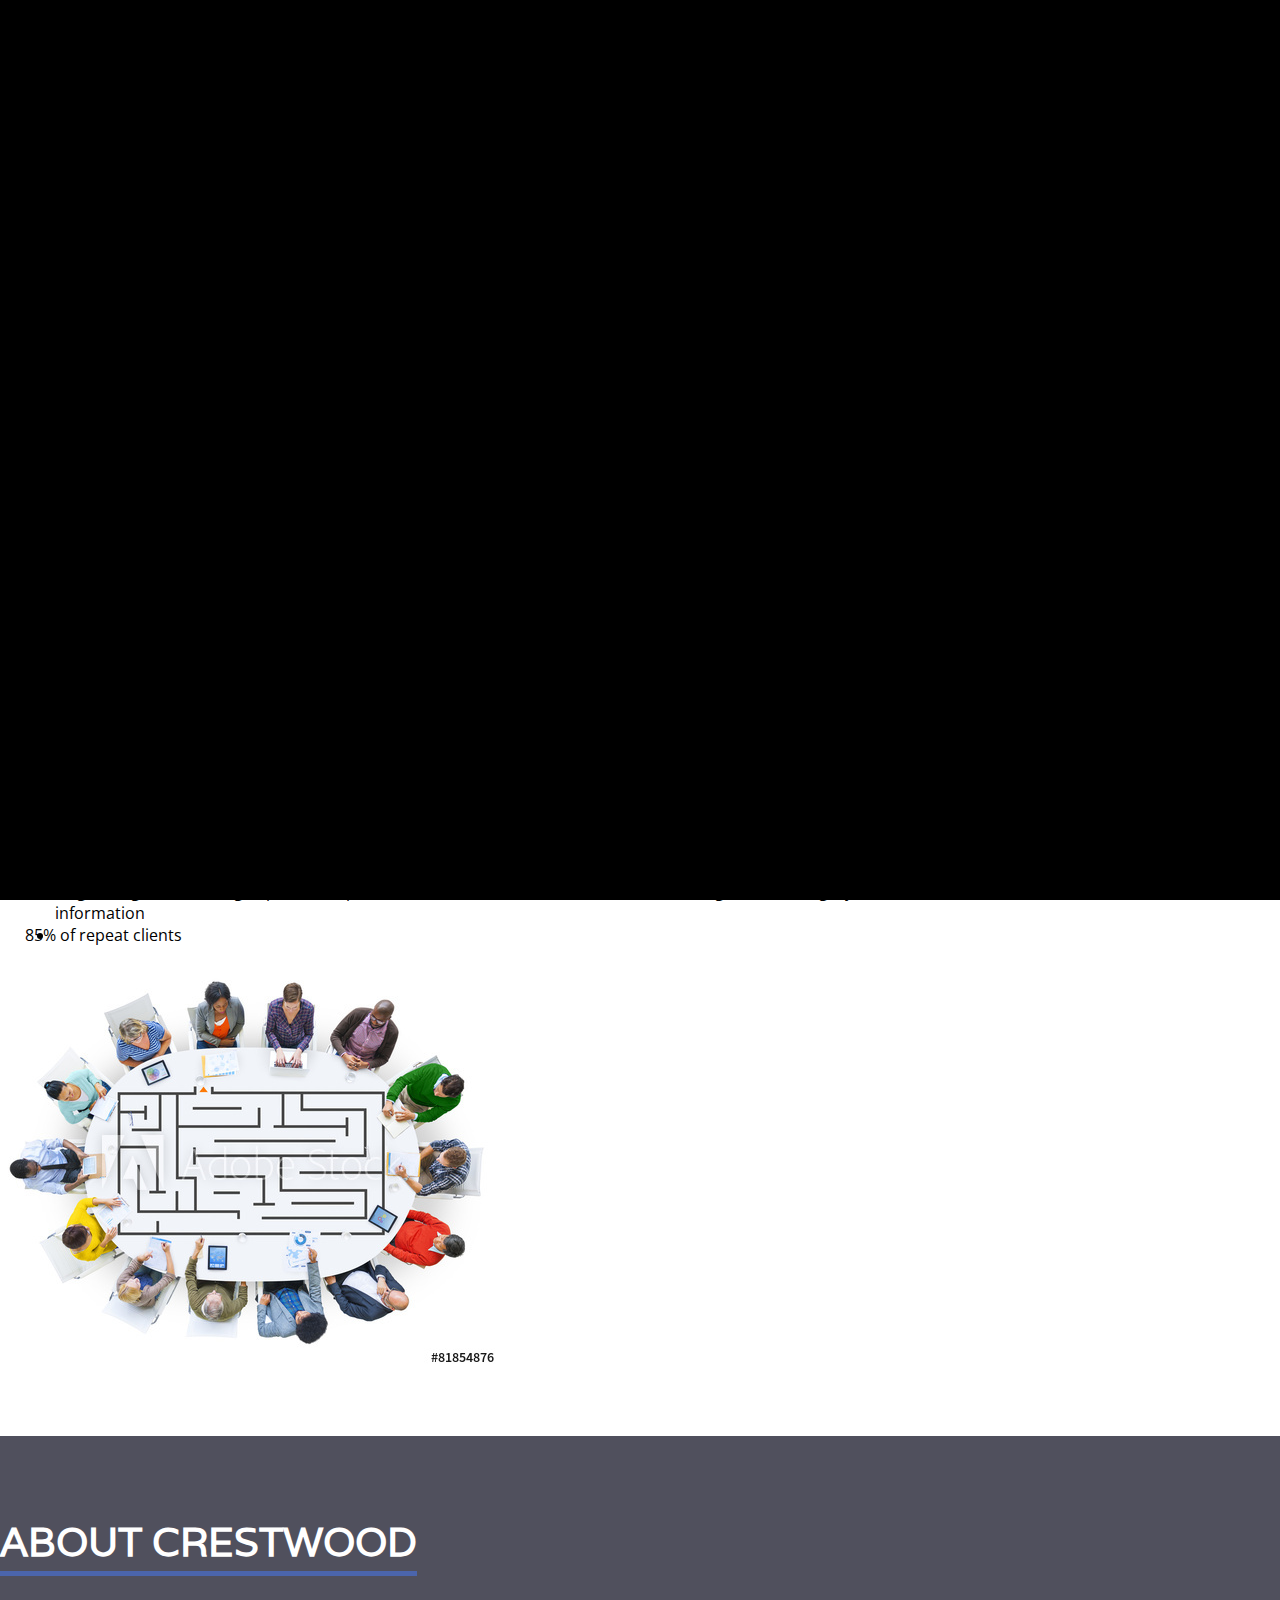
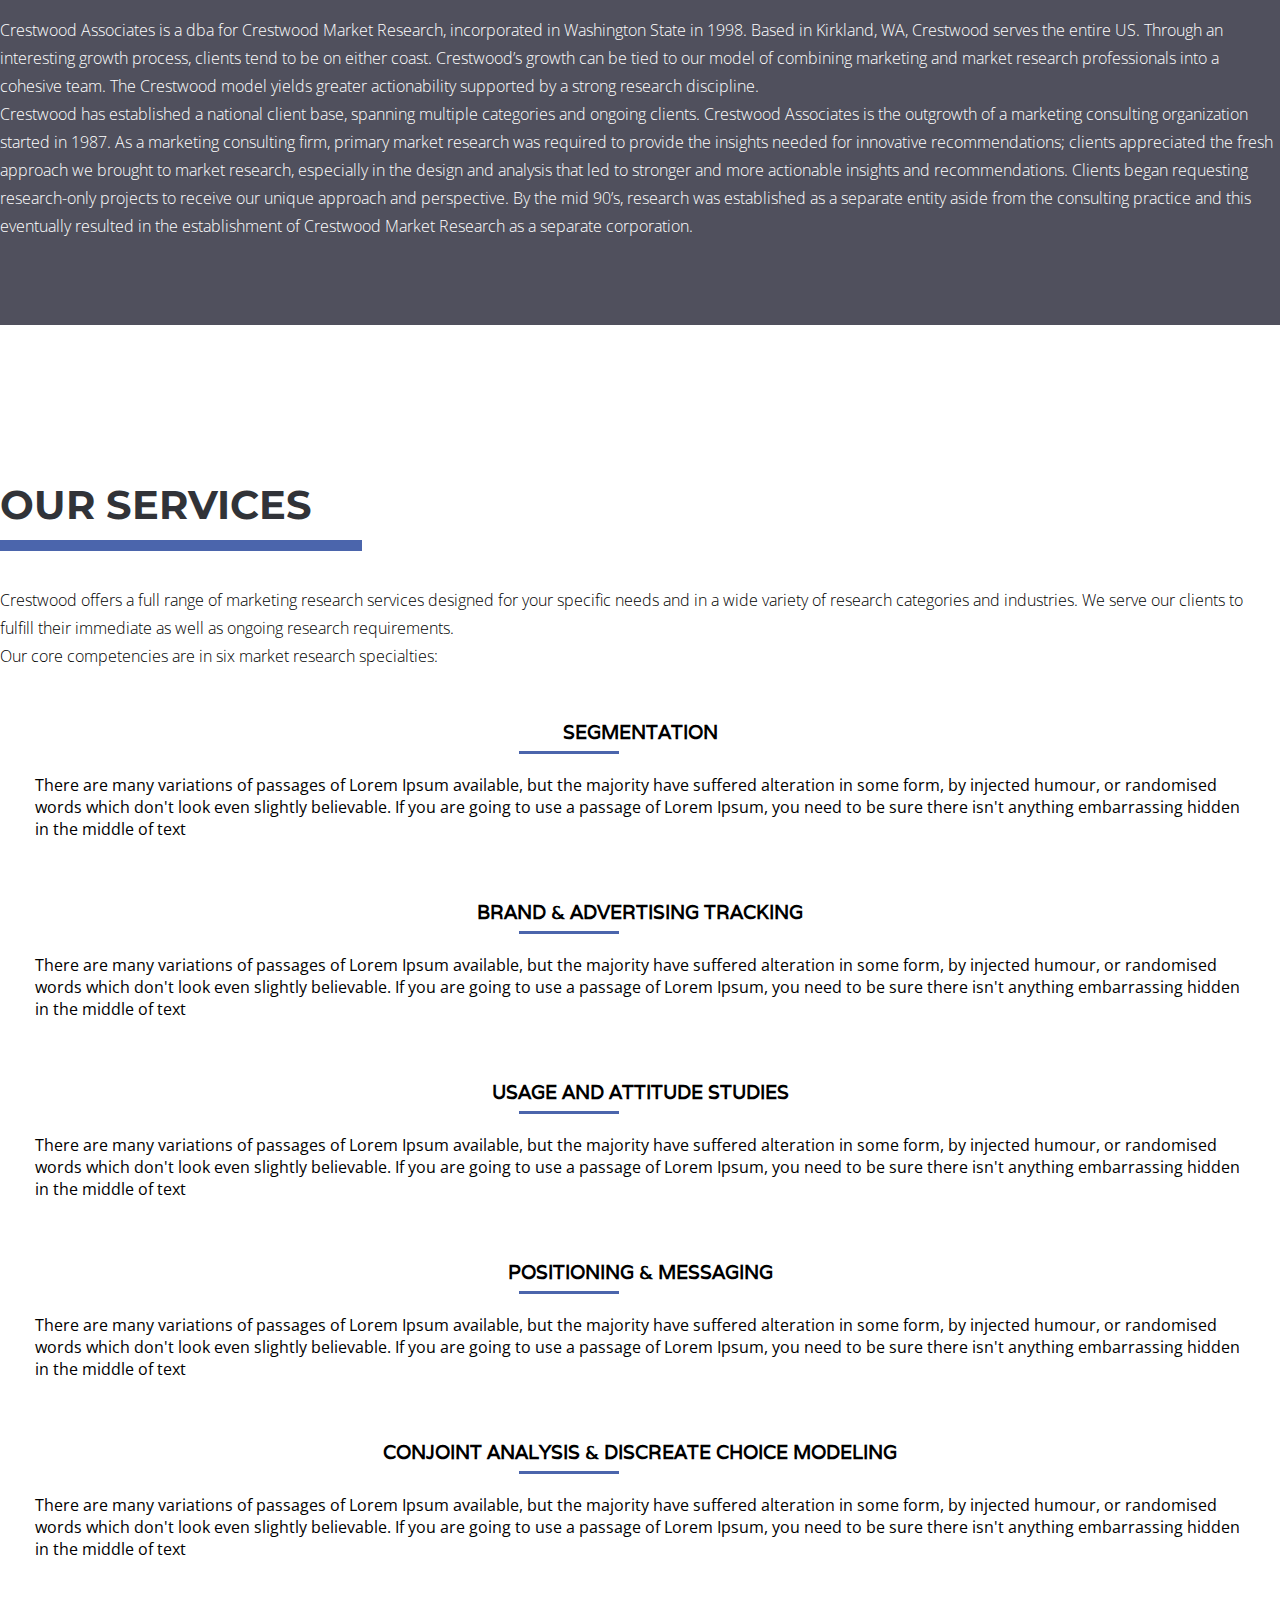
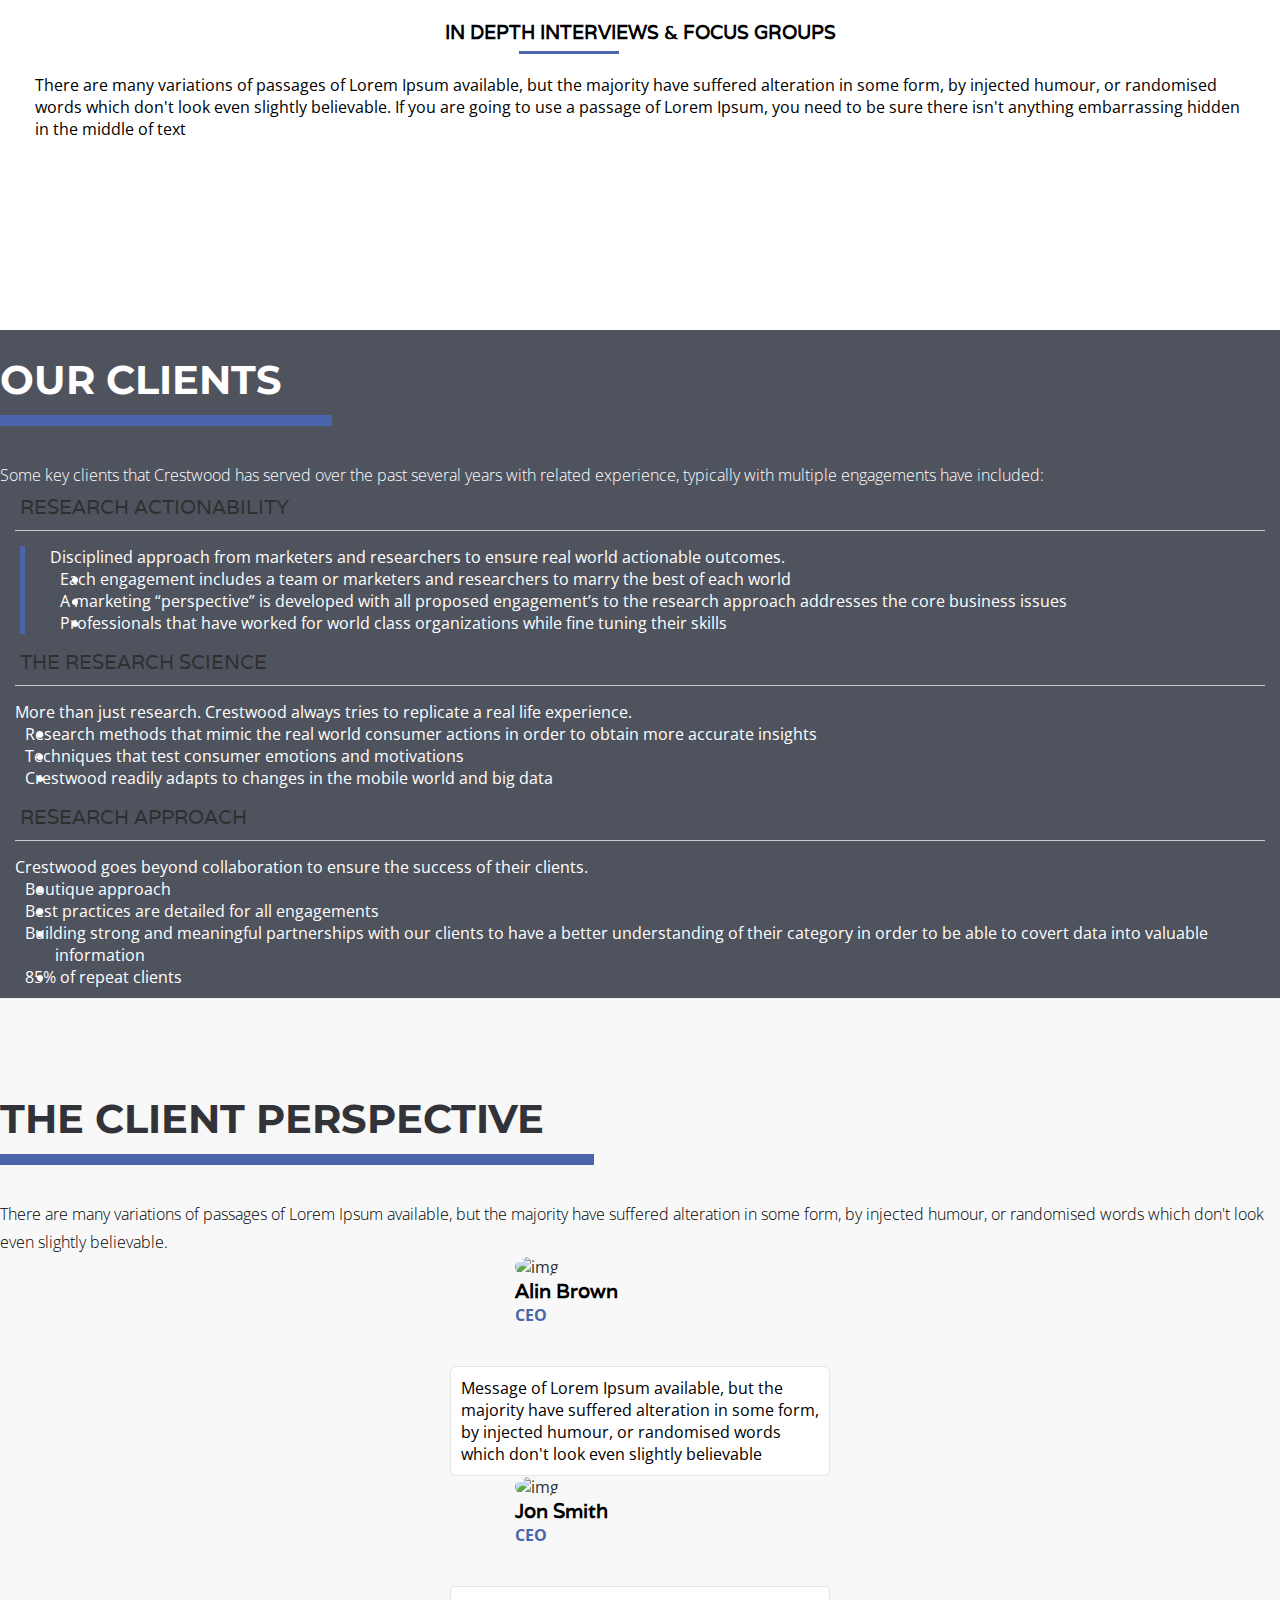
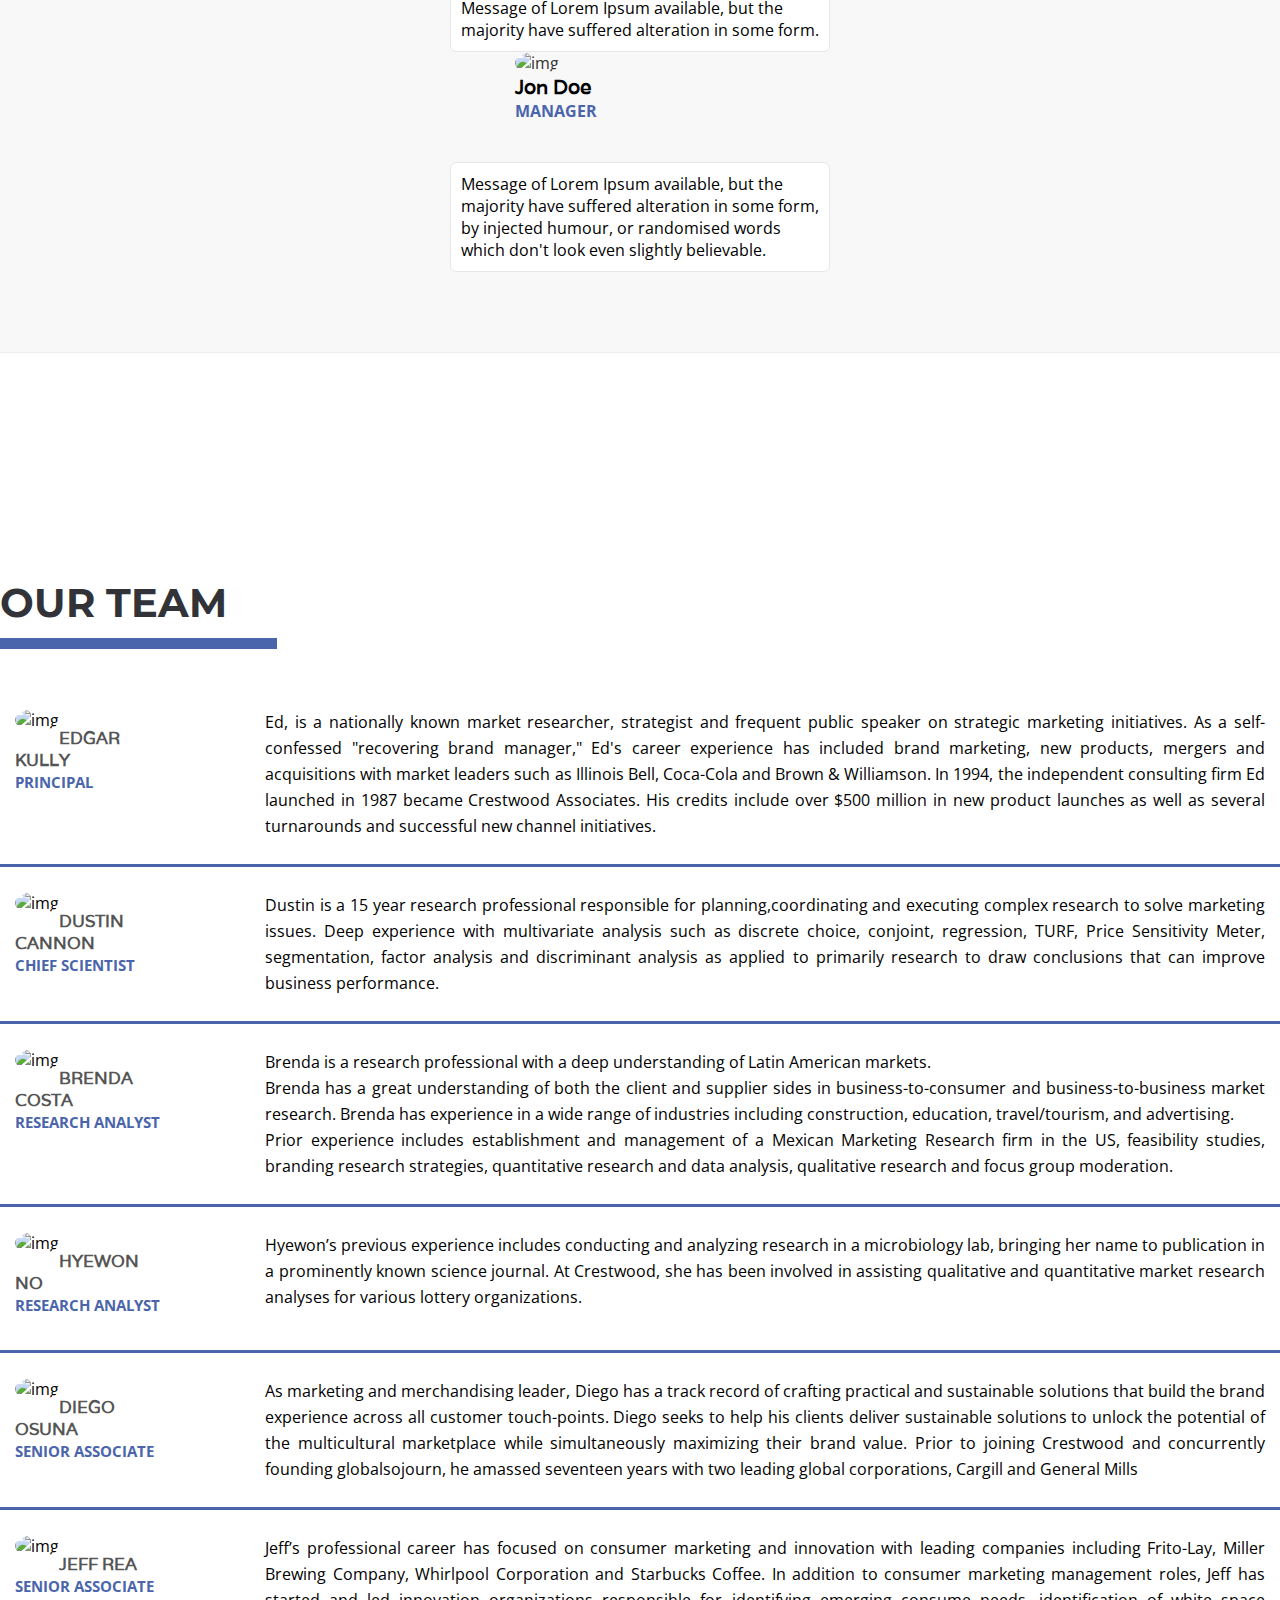
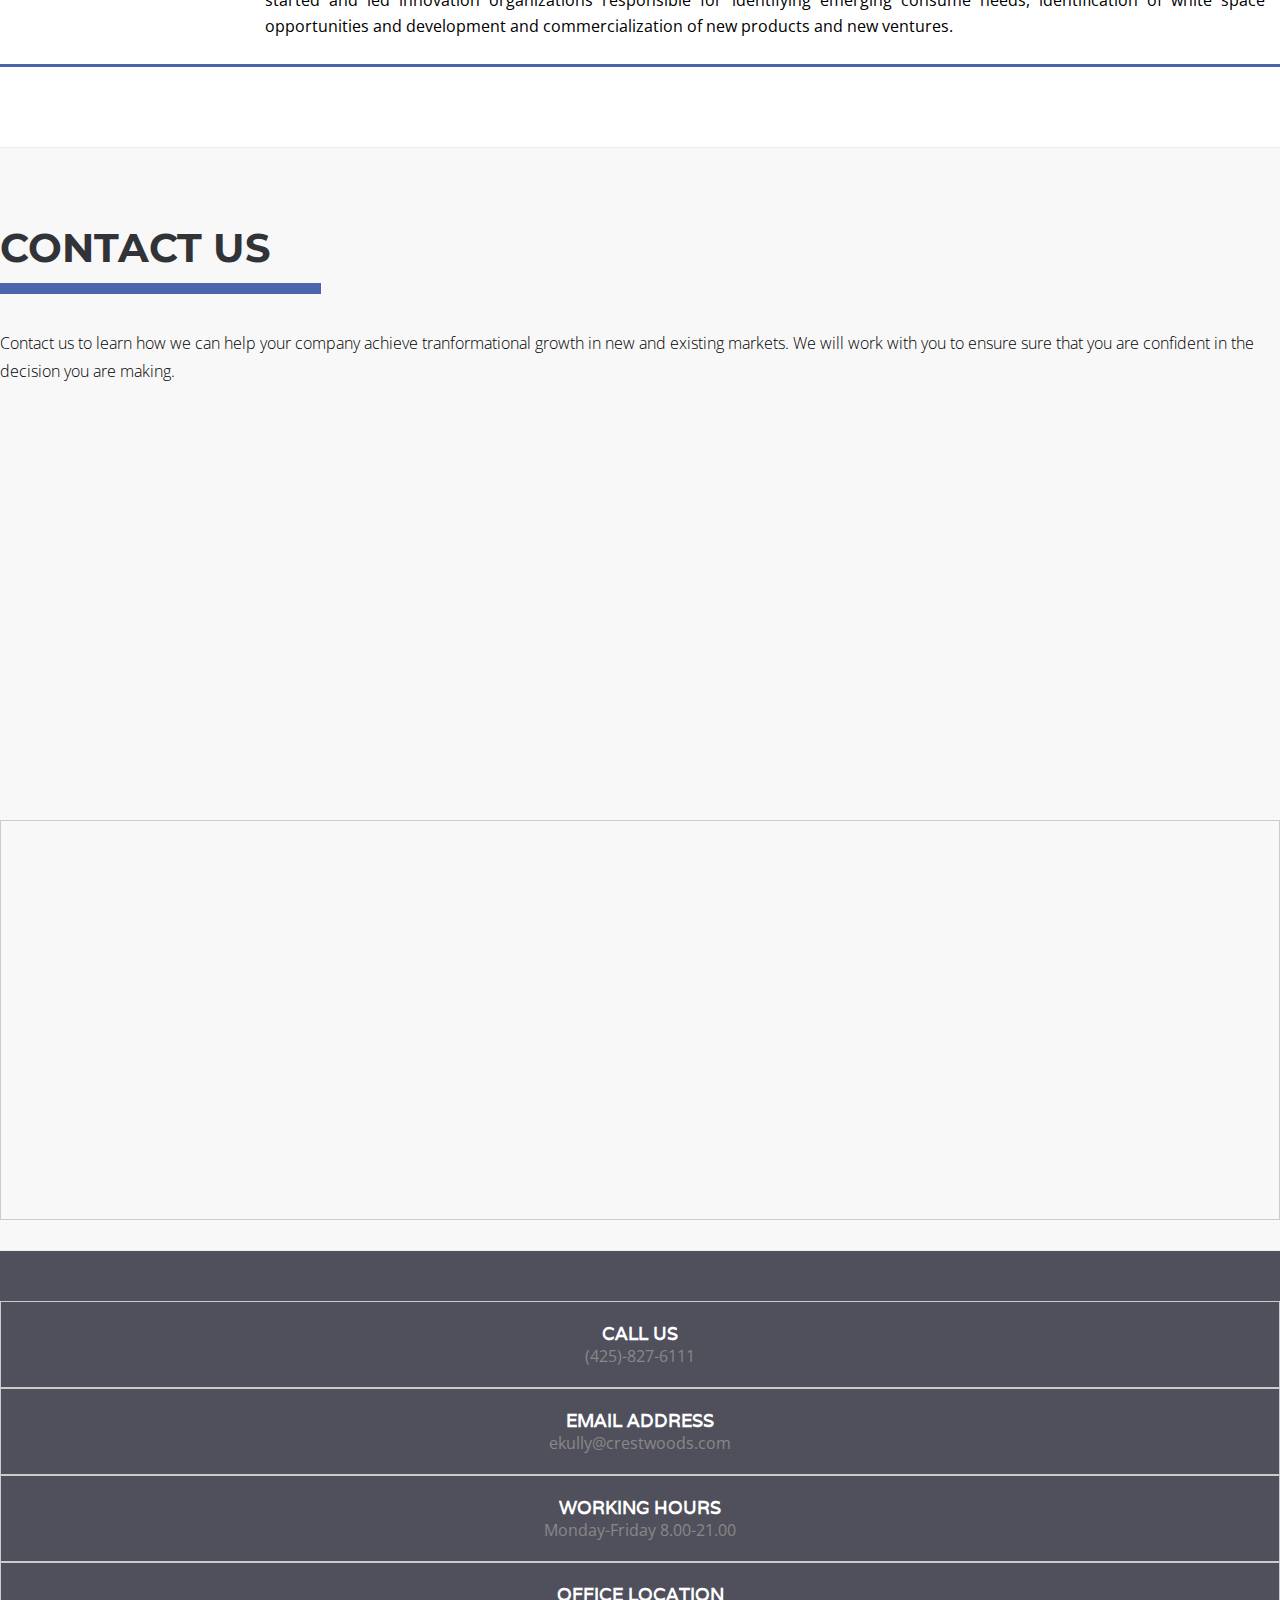
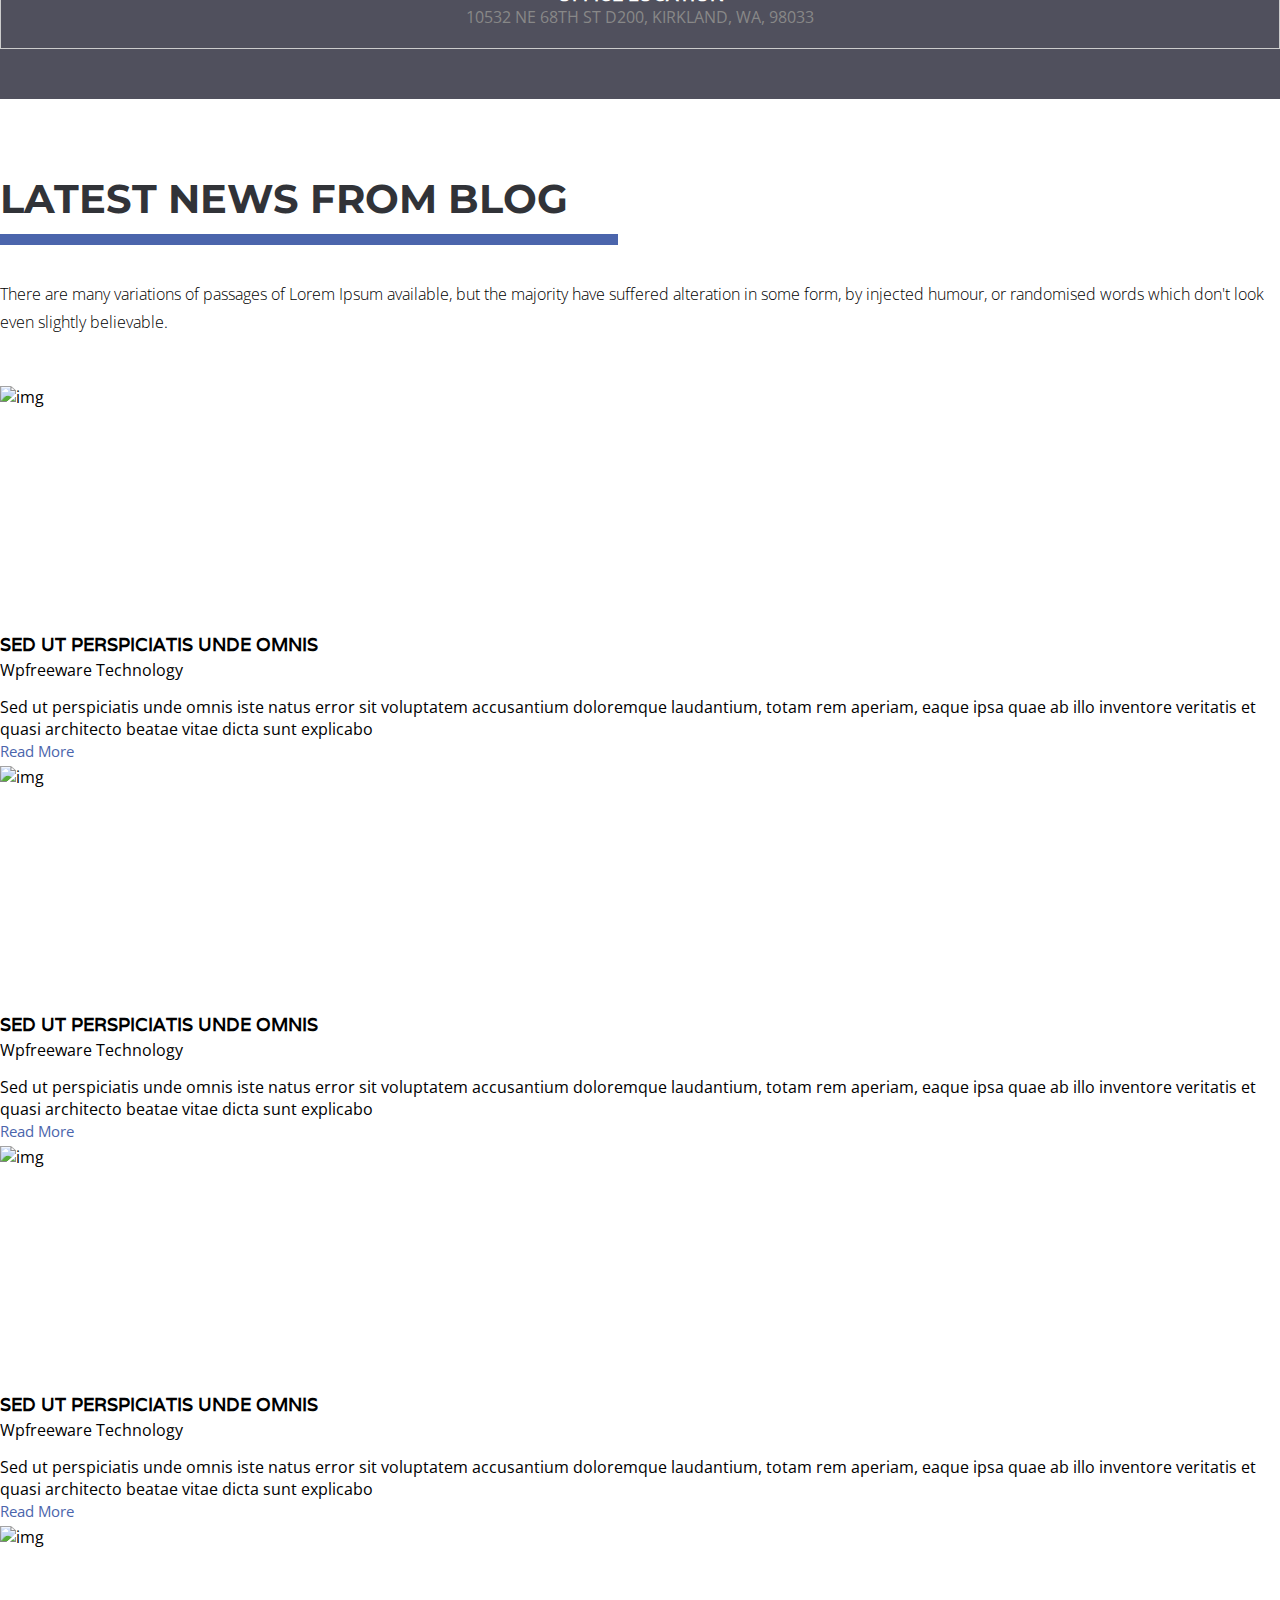
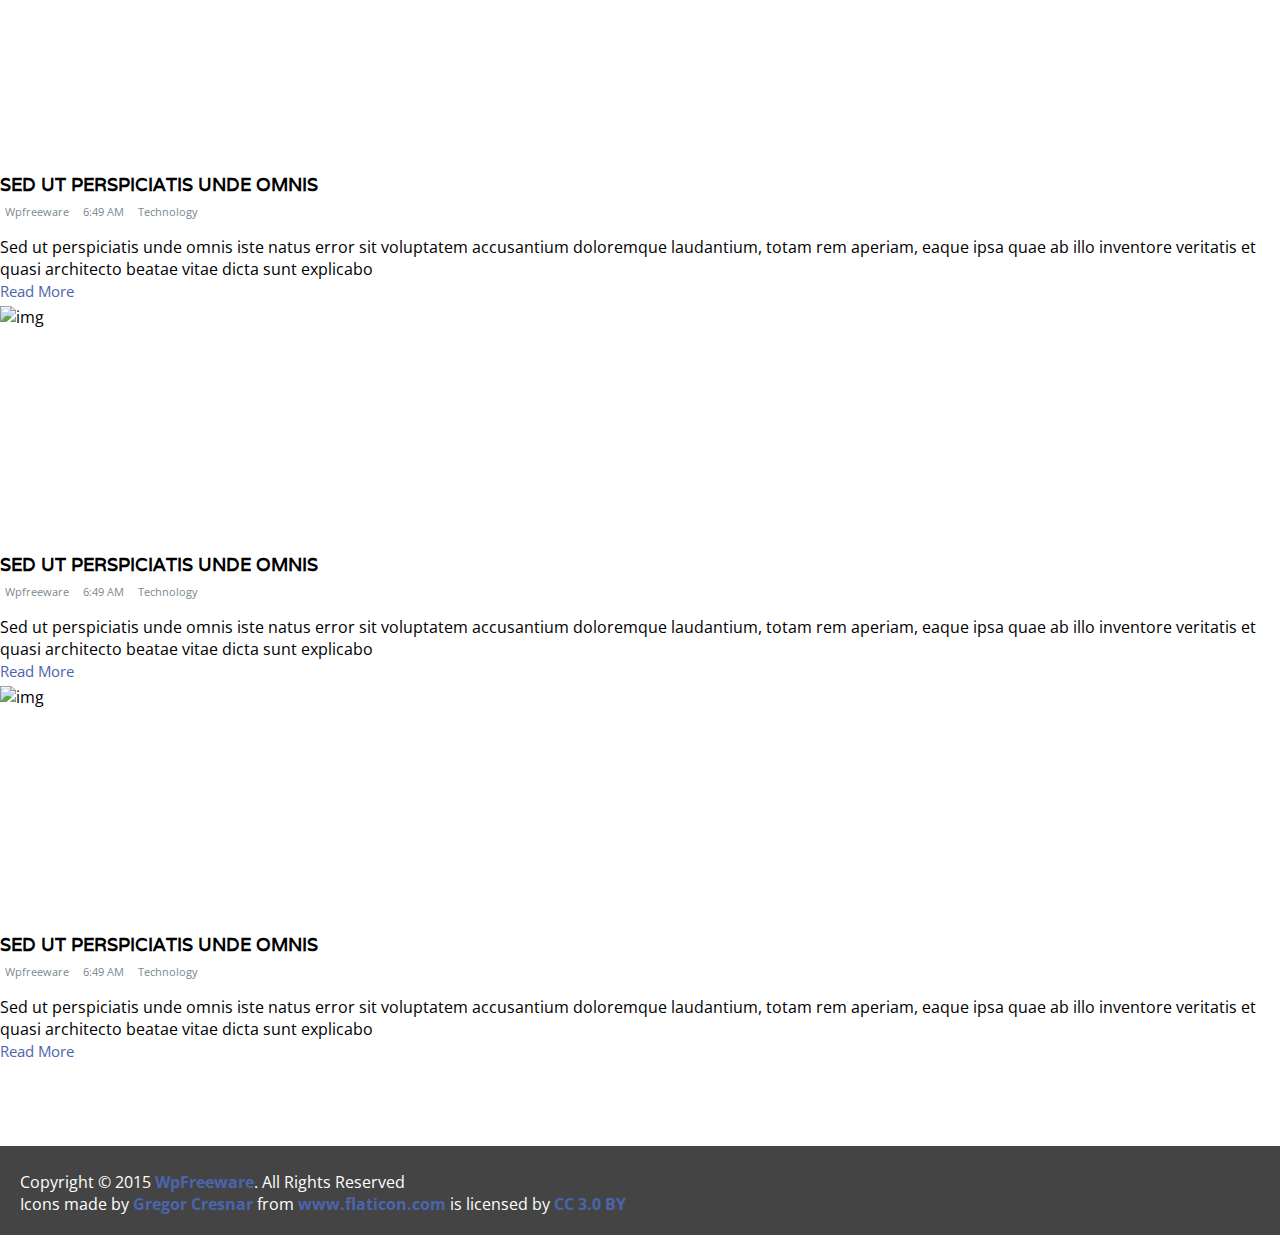
==== index.html @ b6a12f9f "contact form and client list changes" ====
<!DOCTYPE html>
<html lang="en">
  <head>

    <!-- Basic Page Needs
    ================================================== -->
    <meta charset="utf-8">
    <meta http-equiv="X-UA-Compatible" content="IE=edge">
     <title>Crestwood Associates</title>

    <!-- Mobile Specific Metas
    ================================================== -->
    <meta name="viewport" content="width=device-width, initial-scale=1">

    <!-- Tab icon -->
    <link rel="shortcut icon" type="image/png" href="img/Icons/line-chart.png"/>

    <!-- CSS
    ================================================== -->       
    <!-- Bootstrap css file-->
    <link href="css/bootstrap.min.css" rel="stylesheet">
    <!-- Font awesome css file-->
    <link href="css/font-awesome.min.css" rel="stylesheet">
    <!-- Superslide css file-->
    <link rel="stylesheet" href="css/superslides.css">
    <!-- Slick slider css file -->
    <link href="css/slick.css" rel="stylesheet"> 
    <!-- smooth animate css file -->
    <link rel="stylesheet" href="css/animate.css">  
    <!-- Elastic grid css file -->
    <link rel="stylesheet" href="css/elastic_grid.css"> 
    <!-- Circle counter cdn css file -->
    <link rel='stylesheet prefetch' href='https://cdn.rawgit.com/pguso/jquery-plugin-circliful/master/css/jquery.circliful.css'>    
    <!-- Default Theme css file -->
    <link id="orginal" href="css/themes/default-theme.css" rel="stylesheet">
    <!-- Main structure css file -->
    <link href="style.css" rel="stylesheet">
   
    <!-- Google fonts -->
    <link href='http://fonts.googleapis.com/css?family=Open+Sans' rel='stylesheet' type='text/css'>
    <link href='http://fonts.googleapis.com/css?family=Varela' rel='stylesheet' type='text/css'>
    <link href='http://fonts.googleapis.com/css?family=Montserrat' rel='stylesheet' type='text/css'>


    <!-- HTML5 shim and Respond.js for IE8 support of HTML5 elements and media queries -->
    <!-- WARNING: Respond.js doesn't work if you view the page via file:// -->
    <!--[if lt IE 9]>
      <script src="https://oss.maxcdn.com/html5shiv/3.7.2/html5shiv.min.js"></script>
      <script src="https://oss.maxcdn.com/respond/1.4.2/respond.min.js"></script>
    <![endif]-->
  </head>
  <body> 
     <!-- BEGAIN PRELOADER -->
    <div id="preloader">
      <div id="status">&nbsp;</div>
    </div>
    <!-- END PRELOADER -->

    <!-- SCROLL TOP BUTTON -->
    <a class="scrollToTop" href="#home"><i class="fa fa-angle-up"></i></a>
    <!-- END SCROLL TOP BUTTON -->

    <!--=========== BEGIN HEADER SECTION ================-->
    <header id="header">
      <!-- BEGIN MENU -->
      <div class="menu_area">
        <nav class="navbar navbar-default navbar-fixed-top past-main" role="navigation"> 
          <div class="container">
          <div class="navbar-header">
            <!-- FOR MOBILE VIEW COLLAPSED BUTTON -->
            <button type="button" class="navbar-toggle collapsed" data-toggle="collapse" data-target="#navbar" aria-expanded="false" aria-controls="navbar">
              <span class="sr-only">Toggle navigation</span>
              <span class="icon-bar"></span>
              <span class="icon-bar"></span>
              <span class="icon-bar"></span>
            </button>

            <!-- LOGO -->

            <!-- TEXT BASED LOGO -->
            <!-- <a class="navbar-brand" href="#">Crestwood<span>Associates</span></a>-->
            
            <!-- IMG BASED LOGO  -->
            <a class="navbar-logo" href="#"><img src="img/crestwood-logos/logo.png" alt="logo"></a>
            
                   
          </div>
          <div id="navbar" class="navbar-collapse collapse">
            <ul id="top-menu" class="nav navbar-nav navbar-right main_nav">
              <!-- <li class="active"><a href="#">Home</a></li>-->
              <li class="active"><a href="#home">Home</a></li>
              <li><a href="#about">About Us</a></li>
              <li><a href="#service">Services</a></li> 
              <li><a href="#clients">Clients</a></li> 
              <li><a href="#team">Team</a></li> 
              <li><a href="#contact">Contact</a></li> 
              <li><a href="#blog">Blog</a></li>               
                                        
            </ul>           
          </div><!--/.nav-collapse -->
          </div>     
        </nav>  
      </div>
      <!-- END MENU -->
      </header>
      <!--=========== End HEADER SECTION ================--> 

    <!--=========== BEGIN HOME SECTION ================-->
    <section id="home">
      <div class="container home-container">
        <div class="row">
          <div class="col-lg-12 col-md-12">
            <div class="about_area">
              <!-- START ABOUT HEADING -->
              <div class="heading">

                <h2 class="wow fadeInLeftBig">Crestwood</h2>
                <p>Crestwood Associates offers state of the art research services based on client needs and market trends. Our customized research process utilizes exhaustive analysis and involvement of passionate senior marketers and research professionals in our company. This allows us to identify marketing opportunities and threats that, in turn, fuel research driven marketing strategies.

                <p>The success of our projects lie upon our thorough collaboration with our clients. Together we translate insights into actionable strategies that optimize brand offerings, identify opportunities for innovations, and create compelling propositions.</p>  

                <p>The research becomes more valuable when it is developed into a full and detailed picture rather than presented as isolated data. We adhere to scientific models in conjunction with real-world marketing experience that guarantees the highest level of results and promotes more impactful decision-making.</p>

</p>
              </div>

              <!-- START ABOUT CONTENT -->
              <div class="about_content">
                <div class="row">
                  <div class="col-lg-6 col-md-6 col-sm-12">
                    <div class="about_featured">
                      <div class="panel-group" id="accordion">
                        <!-- START SINGLE FEATURED ITEAM #1-->
                        <div class="panel panel-default wow fadeInLeft">
                          <div class="panel-heading">
                            <h4 class="panel-title">
                              <a data-toggle="collapse" data-parent="#accordion" href="#collapseOne">
                                 <span class="fa fa-check-square-o"></span>Research Actionability
                              </a>
                            </h4>
                          </div>
                          <div id="collapseOne" class="panel-collapse collapse in">
                            <div class="panel-body">
                             <p>Disciplined approach from marketers and researchers to ensure real world actionable outcomes.</p>
                             <div class="panel-list">
                               <li>Each engagement includes a team or marketers and researchers to marry the best of each  world</li>
                               <li>A marketing “perspective” is developed with all proposed engagement’s to the research approach addresses the core business issues</li>
                               <li>Professionals that have worked for world class organizations while fine tuning their skills</li>
                             </div>
                            </div>
                          </div>
                        </div>
                        <!-- START SINGLE FEATURED ITEAM #2 -->
                        <div class="panel panel-default wow fadeInLeft">
                          <div class="panel-heading">
                            <h4 class="panel-title">
                              <a data-toggle="collapse" data-parent="#accordion" href="#collapseTwo">
                                 <span class="fa fa-check-square-o"></span>The Research Science
                              </a>
                            </h4>
                          </div>
                          <div id="collapseTwo" class="panel-collapse collapse">
                            <div class="panel-body">
                            <p>More than just research. Crestwood always tries to replicate a real life experience.</p>
                              <div class="panel-list">
                              <li>Research methods that mimic the real world consumer actions in order to obtain more accurate insights</li>
                              <li>Techniques that test consumer emotions and motivations</li>
                              <li>Crestwood readily adapts to changes in the mobile world and big data</li>
                              </div>
                            </div>
                          </div>
                        </div>
                        <!-- START SINGLE FEATURED ITEAM #3 -->
                        <div class="panel panel-default wow fadeInLeft">
                          <div class="panel-heading">
                            <h4 class="panel-title">
                              <a data-toggle="collapse" data-parent="#accordion" href="#collapseThree">
                                <span class="fa fa-check-square-o"></span>Research approach
                              </a>
                            </h4>
                          </div>
                          <div id="collapseThree" class="panel-collapse collapse">
                            <div class="panel-body">
                             <p> Crestwood goes beyond collaboration to ensure the success of their clients.</p>
                             <div class="panel-list">
                               <li>Boutique approach</li>
                               <li>Best practices are detailed for all engagements</li>
                               <li>
                               Building strong and meaningful partnerships with our clients to have a better understanding of their category in order to be able to covert data into valuable information</li>
                               <li>85% of repeat clients</li>
                             </div>
                            </div>
                          </div>
                        </div>
                      </div>
                    </div>
                  </div>
                  <div class="col-lg-6 col-md-6 col-sm-12">
                    <div class="about_slider">
                      <!-- BEGAIN FEATURED SLIDER -->
                      <div class="featured_slider">
                        <!-- SINGLE SLIDE IN THE SLIDER -->
                        <div class="single_iteam">
                          <a href="#"> <img src="img/other/test11.jpg" alt="img"></a> 
                          </div>
                      </div>
                      <!-- END FEATURED SLIDER -->
                    </div>
                  </div>
                </div>
              </div>
            </div>
          </div>
        </div>       
      </div>
    </section>
    <section id="about">
       <!-- BEGIN ABOUT US -->
        <div class="row">
          <div class="col-lg-12 col-md-12">
            <div class="skills_area">
              <div class="slider_overlay"></div>
              <div class="container">               
                <div class="skills">
                 <div class="heading">
                    <h3 class="wow fadeInDown">About Crestwood</h3>               
                  </div>
                  <div class="about_text">
                  <p>Crestwood Associates is a dba for Crestwood Market Research, incorporated in Washington State in 1998. Based in Kirkland, WA, Crestwood serves the entire US. Through an interesting growth process, clients tend to be on either coast. Crestwood’s growth can be tied to our model of combining marketing and market research professionals into a cohesive team. The Crestwood model yields greater actionability supported by a strong research discipline.</p>
                  <p>Crestwood has established a national client base, spanning multiple categories and ongoing clients. Crestwood Associates is the outgrowth of a marketing consulting organization started in 1987. As a marketing consulting firm, primary market research was required to provide the insights needed for innovative recommendations; clients appreciated the fresh approach we brought to market research, especially in the design and analysis that led to stronger and more actionable insights and recommendations. Clients began requesting research-only projects to receive our unique approach and perspective. By the mid 90’s, research was established as a separate entity aside from the consulting practice and this eventually resulted in the establishment of Crestwood Market Research as a separate corporation. </p>
                </div>
              </div>
            </div>
          </div>
        </div>
      </div>
    </section>
        <!-- END ABOUT US  -->

    <!--=========== END ABOUT SECTION ================-->

    

    <!--=========== BEGIN SERVICE SECTION ================-->
    <section id="service">
      <div class="container">
        <div class="row">
          <div class="col-lg-12 col-md-12">
            <!-- BEGAIN SERVICE HEADING -->
            <div class="heading">
              <h2 class="wow fadeInLeftBig">Our Services</h2>
              <p>Crestwood offers a full range of marketing research services  designed for your specific needs and in a wide variety of research categories and industries. We serve our clients to fulfill their immediate as well as ongoing research requirements.</p>
              <p> Our core competencies are in six market research specialties: </p>
            </div>
          </div>          
        </div>
        <div class="row">
          <div class="col-lg-12 col-md-12">
            <!-- BEGAIN SERVICE  -->
            <div class="service_area">
              <div class="row">
                <div class="col-lg-6 col-md-6 col-sm-6">
                  <!-- BEGAIN SINGLE SERVICE -->
                  <div class="single_service wow fadeInLeft">
                    <div class="service_iconarea">
                      <span class="fa fa-line-chart service_icon"></span>
                    </div>
                    <h3 class="service_title">Segmentation</h3>
                    <p>There are many variations of passages of Lorem Ipsum available, but the majority have suffered alteration in some form, by injected humour, or randomised words which don't look even slightly believable. If you are going to use a passage of Lorem Ipsum, you need to be sure there isn't anything embarrassing hidden in the middle of text</p>
                  </div>
                </div>
                <div class="col-lg-6 col-md-6 col-sm-6">
                  <!-- BEGAIN SINGLE SERVICE -->
                  <div class="single_service wow fadeInRight">
                    <div class="service_iconarea">
                      <span class="fa fa-pie-chart service_icon"></span>
                    </div>
                    <h3 class="service_title">Brand & Advertising Tracking</h3>
                    <p>There are many variations of passages of Lorem Ipsum available, but the majority have suffered alteration in some form, by injected humour, or randomised words which don't look even slightly believable. If you are going to use a passage of Lorem Ipsum, you need to be sure there isn't anything embarrassing hidden in the middle of text</p>
                  </div>
                </div>
                <div class="col-lg-6 col-md-6 col-sm-6">
                  <!-- BEGAIN SINGLE SERVICE -->
                  <div class="single_service wow fadeInLeft">
                    <div class="service_iconarea">
                      <span class="fa fa-eraser service_icon"></span>
                    </div>
                    <h3 class="service_title">Usage and Attitude Studies</h3>
                    <p>There are many variations of passages of Lorem Ipsum available, but the majority have suffered alteration in some form, by injected humour, or randomised words which don't look even slightly believable. If you are going to use a passage of Lorem Ipsum, you need to be sure there isn't anything embarrassing hidden in the middle of text</p>
                  </div>
                </div>
                <div class="col-lg-6 col-md-6 col-sm-6">
                  <!-- BEGAIN SINGLE SERVICE -->
                  <div class="single_service wow fadeInRight">
                    <div class="service_iconarea">
                      <span class="fa fa-paper-plane service_icon"></span>
                    </div>
                    <h3 class="service_title">Positioning & Messaging</h3>
                    <p>There are many variations of passages of Lorem Ipsum available, but the majority have suffered alteration in some form, by injected humour, or randomised words which don't look even slightly believable. If you are going to use a passage of Lorem Ipsum, you need to be sure there isn't anything embarrassing hidden in the middle of text</p>
                  </div>
                </div>
                <div class="col-lg-6 col-md-6 col-sm-6">
                  <!-- BEGAIN SINGLE SERVICE -->
                  <div class="single_service wow fadeInLeft">
                   <div class="service_iconarea">
                      <span class="fa fa-envelope-o service_icon"></span>
                    </div>
                    <h3 class="service_title">Conjoint Analysis & Discreate Choice Modeling</h3>
                    <p>There are many variations of passages of Lorem Ipsum available, but the majority have suffered alteration in some form, by injected humour, or randomised words which don't look even slightly believable. If you are going to use a passage of Lorem Ipsum, you need to be sure there isn't anything embarrassing hidden in the middle of text</p>
                  </div>
                </div>
                <div class="col-lg-6 col-md-6 col-sm-6">
                  <!-- BEGAIN SINGLE SERVICE -->
                  <div class="single_service wow fadeInRight">
                   <div class="service_iconarea">
                      <span class="fa fa-support service_icon"></span>
                    </div>
                    <h3 class="service_title">In Depth Interviews & Focus Groups </h3>
                    <p>There are many variations of passages of Lorem Ipsum available, but the majority have suffered alteration in some form, by injected humour, or randomised words which don't look even slightly believable. If you are going to use a passage of Lorem Ipsum, you need to be sure there isn't anything embarrassing hidden in the middle of text</p>
                  </div>
                </div>               
              </div>
            </div>
          </div>
        </div>
      </div>
    </section>
    <!--=========== END SERVICE SECTION ================-->

    <!--=========== BEGIN CLIENTS SECTION ================-->
    <section id="clients">
    <!-- BEGIN FORTFOLIO CLIENTS SECTION -->
      <div class="row">
        <div class="portfolio_area">
          <!-- BEGAIN PORTFOLIO HEADER -->
          <div class="row">
            <div class="col-lg-12 col-md-12">
             <div class="container">
                <div class="heading">
                  <h2 class="wow fadeInLeftBig">Our Clients</h2>
                  <p>Some key clients that Crestwood has served over the past several years with related experience, typically with multiple engagements have included:</p>
                </div>
                <div class="about_featured">
                      <div class="panel-group" id="client_accordion">
                        <!-- START SINGLE FEATURED ITEAM #1-->
                        <div class="panel-default wow fadeInLeft">
                          <div class="panel-heading">
                            <h4 class="panel-title">
                              <a data-toggle="collapse" data-parent="#client_accordion" href="#clientListOne">
                                 <span class="fa fa-check-square-o"></span>Research Actionability
                              </a>
                            </h4>
                          </div>
                          <div id="clientListOne" class="panel-collapse collapse in">
                            <div class="panel-body">
                             <p>Disciplined approach from marketers and researchers to ensure real world actionable outcomes.</p>
                             <div class="panel-list">
                               <li>Each engagement includes a team or marketers and researchers to marry the best of each  world</li>
                               <li>A marketing “perspective” is developed with all proposed engagement’s to the research approach addresses the core business issues</li>
                               <li>Professionals that have worked for world class organizations while fine tuning their skills</li>
                             </div>
                            </div>
                          </div>
                        </div>
                        <!-- START SINGLE FEATURED ITEAM #2 -->
                        <div class=" panel-default wow fadeInLeft">
                          <div class="panel-heading">
                            <h4 class="panel-title">
                              <a data-toggle="collapse" data-parent="#client_accordion" href="#clientListTwo">
                                 <span class="fa fa-check-square-o"></span>The Research Science
                              </a>
                            </h4>
                          </div>
                          <div id="clientListTwo" class="panel-collapse collapse">
                            <div class="panel-body">
                            <p>More than just research. Crestwood always tries to replicate a real life experience.</p>
                              <div class="panel-list">
                              <li>Research methods that mimic the real world consumer actions in order to obtain more accurate insights</li>
                              <li>Techniques that test consumer emotions and motivations</li>
                              <li>Crestwood readily adapts to changes in the mobile world and big data</li>
                              </div>
                            </div>
                          </div>
                        </div>
                        <!-- START SINGLE FEATURED ITEAM #3 -->
                        <div class=" panel-default wow fadeInLeft">
                          <div class="panel-heading">
                            <h4 class="panel-title">
                              <a data-toggle="collapse" data-parent="#client_accordion" href="#clientListThree">
                                <span class="fa fa-check-square-o"></span>Research approach
                              </a>
                            </h4>
                          </div>
                          <div id="clientListThree" class="panel-collapse collapse">
                            <div class="panel-body">
                             <p> Crestwood goes beyond collaboration to ensure the success of their clients.</p>
                             <div class="panel-list">
                               <li>Boutique approach</li>
                               <li>Best practices are detailed for all engagements</li>
                               <li>
                               Building strong and meaningful partnerships with our clients to have a better understanding of their category in order to be able to covert data into valuable information</li>
                               <li>85% of repeat clients</li>
                             </div>
                            </div>
                          </div>
                        </div>
                      </div>
                  </div>
              </div>
            </div>
          </div>
          <!-- END PORTFOLIO HEADER -->

          
        </div>         
      </div> 

      <!--=========== BEGAIN TESTIMONIAL SECTION ================-->
    <section id="testimonial">
      <div class="container"> 
        <div class="row">
          <div class=" col-lg-7 col-md-7 col-sm-6">
            <!-- START BLOG HEADING -->
            <div class="heading">
              <h2 class="wow fadeInLeftBig">The Client Perspective</h2>
              <p>There are many variations of passages of Lorem Ipsum available, but the majority have suffered alteration in some form, by injected humour, or randomised words which don't look even slightly believable. </p>
            </div>
          </div>
          <div class=" col-lg-5 col-md-5 col-sm-6">
            <div class="testimonial_customer">
              <!-- BEGAIN TESTIMONIAL SLIDER -->
              <ul class="testimonial_slider">
                <!-- BEGAIN SINGLE TESTIMONIAL SLIDE#1 -->
                <li>
                  <div class="media testi_media">
                    <a class="media-left testi_img" href="#">
                      <img src="img/team-1.jpg" alt="img">
                    </a>
                    <div class="media-body">
                      <h4 class="media-heading">Alin Brown</h4>
                      <span>CEO</span>                      
                    </div>
                  </div>
                  <div class="testi_content">
                    <p>Message of Lorem Ipsum available, but the majority have suffered alteration in some form, by injected humour, or randomised words which don't look even slightly believable</p>
                  </div>
                </li>
                <!-- BEGAIN SINGLE TESTIMONIAL SLIDE#2 -->
                <li>
                  <div class="media testi_media">
                    <a class="media-left testi_img" href="#">
                      <img src="img/team-1.jpg" alt="img">
                    </a>
                    <div class="media-body">
                      <h4 class="media-heading">Jon Smith</h4>
                      <span>CEO</span>                      
                    </div>
                  </div>
                  <div class="testi_content">
                    <p>Message of Lorem Ipsum available, but the majority have suffered alteration in some form.</p>
                  </div>
                </li>
                <!-- BEGAIN SINGLE TESTIMONIAL SLIDE#3 -->
                <li>
                  <div class="media testi_media">
                    <a class="media-left testi_img" href="#">
                      <img src="img/team-1.jpg" alt="img">
                    </a>
                    <div class="media-body">
                      <h4 class="media-heading">Jon Doe</h4>
                      <span>Manager</span>                      
                    </div>
                  </div>
                  <div class="testi_content">
                    <p>Message of Lorem Ipsum available, but the majority have suffered alteration in some form, by injected humour, or randomised words which don't look even slightly believable.</p>
                  </div>
                </li>
              </ul>
            </div>
          </div>           
        </div>
      </div>
    </section>
    <!--=========== END TESTIMONIAL SECTION ================-->     
      <!-- END FORTFOLIO WORKS SECTION -->
    </section>

      
    <!--=========== END WORKS SECTION ================-->

    <!--=========== BEGIN TEAM SECTION ================-->
    <section id="team">
      <div class="container">
        <div class="row">
          <div class="col-lg-12 col-md-12">
            <!-- BEGIN ABOUT HEADING -->
            <div class="heading">
              <h2 class="wow fadeInLeftBig">Our Team</h2>            
            </div>
            <div class="team_area">
              <!-- BEGIN TEAM SLIDER -->
              
                <!-- BEGIN TEAM MEMBER #1 -->
                  <div class="single_team">
                    <div class="team_left_section">
                      <div class="team_img">
                        <img src="img/Team/ed.jpg" alt="img">
                      </div>
                      <h5>Edgar Kully</h5>
                      <span>Principal</span>
                    </div>
                    <div class="team_right_section">                 
                      <p>Ed, is a nationally known market researcher, strategist and frequent public speaker on strategic marketing initiatives. As a self-confessed "recovering brand manager," Ed's career experience has included brand marketing, new products, mergers and acquisitions with market leaders such as Illinois Bell, Coca-Cola and Brown & Williamson. In 1994, the independent consulting firm Ed launched in 1987 became Crestwood Associates. His credits include over $500 million in new product launches as well as several turnarounds and successful new channel initiatives.</p>

                    </div>
                  </div>

                <!-- BEGIN TEAM MEMBER #2 -->
                  <div class="single_team">
                    <div class="team_left_section">
                      <div class="team_img">
                        <img src="img/Team/dustin.jpg" alt="img">
                      </div>
                      <h5>Dustin Cannon</h5>
                      <span>Chief Scientist</span>
                    </div>
                    <div class="team_right_section">                 
                      <p> Dustin is a 15 year research professional responsible for planning,coordinating and executing complex research to solve marketing issues. Deep experience with multivariate analysis such as discrete choice, conjoint, regression, TURF, Price Sensitivity Meter, segmentation, factor analysis and discriminant analysis as applied to primarily research to draw conclusions that can improve business performance.</p>
                        </div>
                  </div>

              <!-- BEGIN TEAM MEMBER #3 -->
                  <div class="single_team">
                    <div class="team_left_section">
                      <div class="team_img">
                        <img src="img/Team/brenda.jpg" alt="img">
                      </div>
                      <h5>Brenda Costa</h5>
                      <span> Research Analyst</span>
                    </div>
                    <div class="team_right_section">                 
                      <p>Brenda is a research professional with a deep understanding of Latin American markets.</p>
                      <p>Brenda has a great understanding of both the client and supplier sides in business-to-consumer and business-to-business market research. Brenda has experience in a wide range of industries including construction, education, travel/tourism, and advertising.</p>
                      <p>Prior experience includes establishment and management of a Mexican Marketing Research firm in the US, feasibility studies, branding research strategies, quantitative research and data analysis, qualitative research and focus group moderation.</p>
                    </div>                     
              </div>

              <!-- BEGIN TEAM MEMBER #4 -->
                  <div class="single_team">
                    <div class="team_left_section">
                      <div class="team_img">
                        <img src="img/Team/hyewon.png" alt="img">
                      </div>
                      <h5>Hyewon No</h5>
                      <span>Research Analyst</span>
                    </div>
                    <div class="team_right_section">                 
                      <p>Hyewon’s previous experience includes conducting and analyzing research in a microbiology lab, bringing her name to publication in a prominently known science journal. At Crestwood, she has been involved in assisting qualitative and quantitative market research analyses for various lottery organizations.</p>
                    </div>                     
              </div>

                <!-- BEGIN TEAM MEMBER #5 -->
                  <div class="single_team">
                    <div class="team_left_section">
                      <div class="team_img">
                        <img src="img/Team/diego.jpg" alt="img">
                      </div>
                      <h5>Diego Osuna </h5>
                      <span>Senior Associate</span>
                    </div>
                    <div class="team_right_section">                 
                      <p>As marketing and merchandising leader, Diego has a track record of crafting practical and sustainable solutions that build the brand experience across all customer touch-points. Diego seeks to help his clients deliver sustainable solutions to unlock the potential of the multicultural marketplace while simultaneously maximizing their brand value. Prior to joining Crestwood and concurrently founding globalsojourn, he amassed seventeen years with two leading global corporations, Cargill and General Mills</p>
                    </div>                     
              </div>

               <!-- BEGIN TEAM MEMBER #6 -->
                  <div class="single_team">
                    <div class="team_left_section">
                      <div class="team_img">
                        <img src="img/Team/jeff.jpg" alt="img">
                      </div>
                      <h5>Jeff Rea</h5>
                      <span>Senior Associate</span>
                    </div>
                    <div class="team_right_section">                 
                      <p>Jeff’s professional career has focused on consumer marketing and innovation with leading companies including Frito-Lay, Miller Brewing Company, Whirlpool Corporation and Starbucks Coffee. In addition to consumer marketing management roles, Jeff has started and led innovation organizations responsible for identifying emerging consume needs, identification of white space opportunities and development and commercialization of new products and new ventures.</p>
                    </div>                     
              </div>
            </div>
          </div>
        </div>
      </div>
    </section>
    <!--=========== END TEAM SECTION ================-->


    <!--=========== BEGAIN CONTACT SECTION ================-->
    <section id="contact">
      <div class="container">
        <div class="row">
          <div class="col-lg-12 col-md-12 col-sm-12">
            <!-- START CONTACT HEADING -->
            <div class="heading">
              <h2 class="wow fadeInLeftBig">Contact Us</h2>
              <p>Contact us to learn how we can help your company achieve tranformational growth in new and existing markets. We will work with you to ensure sure that you are confident in the decision you are making.</p>
            </div>
          </div>
        </div>       
        <div class="row">
          <!-- BEGAIN CONTACT CONTENT -->
          <div class="contact_content">
            <!-- BEGAIN CONTACT FORM -->
            <div class="col-lg-7 col-md-7 col-sm-7">
              <div class="contact_form">
              <iframe src="https://docs.google.com/forms/d/e/1FAIpQLSfp6oNyzE_GUZuC6p0YCdMpfWo2Ek-KJH3OhLwLCCult9NSLw/viewform?embedded=true" width="650" height="400" frameborder="0" marginheight="0" marginwidth="0">Loading...</iframe></div>

            </div>
            <!-- BEGAIN CONTACT MAP -->
            <div class="col-lg-5 col-md-5 col-sm-5">
              <div id="contact_map" class="contact_map"></div>
              <script>
                function initMap() {
                  var crestwoodMarker = {lat: 47.6210797, lng: -122.2010773};
                  var map = new google.maps.Map(document.getElementById('contact_map'), {
                    zoom: 12,
                    center: crestwoodMarker
                  });
                  var marker = new google.maps.Marker({
                    position: crestwoodMarker,
                    map: map
                  });
                }
              </script>
              <script async defer
              src="https://maps.googleapis.com/maps/api/js?key=AIzaSyAZVejLuCuh_IezjERTn85rCfKMd9iyhRw&callback=initMap">
              </script>
            </div>           
          </div>
        </div>      
      </div>             
    </section>
    <!--=========== END CONTACT SECTION ================-->

    <!--=========== BEGAIN CONTACT FEATURE SECTION ================-->
    <section id="contactFeature">
      <!-- SKILLS COUNTER OVERLAY -->
      <div class="slider_overlay"></div>
      <div class="row">
        <div class="col-lg-12 col-md-12">       
          <div class="container">               
              <div class="contact_feature">
            <!-- BEGAIN CALL US FEATURE -->
            <div class="col-lg-3 col-md-3 col-sm-6">
              <div class="single_contact_feaured wow fadeInUp">
                <i class="fa fa-phone"></i>
                <h4>Call Us</h4>
                <p>(425)-827-6111</p>                
              </div>
            </div>
            <!-- BEGAIN CALL US FEATURE -->
            <div class="col-lg-3 col-md-3 col-sm-6">
              <div class="single_contact_feaured wow fadeInUp">
                <i class="fa fa-envelope-o"></i>
                <h4>Email Address</h4>
                <p>ekully@crestwoods.com</p>
              </div>
            </div>
            <!-- BEGAIN CALL US FEATURE -->
            <div class="col-lg-3 col-md-3 col-sm-6">
              <div class="single_contact_feaured wow fadeInUp">
                <i class="fa fa-clock-o"></i>
                <h4>Working Hours</h4>
                <p>Monday-Friday 8.00-21.00</p>
              </div>
            </div>
            <!-- BEGAIN CALL US FEATURE -->
            <div class="col-lg-3 col-md-3 col-sm-6">
              <div class="single_contact_feaured wow fadeInUp">
                <i class="fa fa-map-marker"></i>
                <h4>Office Location</h4>
                <p>10532 NE 68TH ST D200, KIRKLAND, WA, 98033</p>
              </div>
            </div>
          </div>
          </div>         
        </div>
      </div>
    </section>
    <!--=========== END CONTACT FEATURE SECTION ================-->


    <!--=========== BEGAIN BLOG SECTION ================-->
    <section id="blog">
      <div class="container">
        <div class="row">
          <div class="col-lg-12 col-md-12">
            <!-- START BLOG HEADING -->
            <div class="heading">
              <h2 class="wow fadeInLeftBig">Latest News From Blog</h2>
              <p>There are many variations of passages of Lorem Ipsum available, but the majority have suffered alteration in some form, by injected humour, or randomised words which don't look even slightly believable. </p>
            </div>
          </div>
          <div class="col-lg-12 col-md-12">
            <!-- BEGAIN BLOG CONTENT -->
            <div class="blog_content">

              <!-- BEGAIN BLOG SLIDER -->
              <div class="blog_slider">
                <!-- BEGAIN SINGLE BLOG -->
                <div class="col-lg-4 col-md-4 col-sm-4">
                  <div class="single_post wow fadeInUp">
                    <div class="blog_img">
                      <img src="img/blog_img1.jpg" alt="img">
                    </div>
                    <h3>Sed ut perspiciatis unde omnis</h3>
                    <div class="post_commentbox">
                      <i class="fa fa-user"></i>Wpfreeware
                      <i class="fa fa-tags"></i>Technology
                    </div>
                    <p>Sed ut perspiciatis unde omnis iste natus error sit voluptatem accusantium doloremque laudantium, totam rem aperiam, eaque ipsa quae ab illo inventore veritatis et quasi architecto beatae vitae dicta sunt explicabo</p>
                    <a href="https://crestwoodsblog.wordpress.com/2016/12/18/post-1/" class="read_more">Read More <i class="fa fa-angle-double-right">  </i></a>                   
                  </div>
                </div>

                <!-- BEGIN SINGLE BLOG -->
                <div class="col-lg-4 col-md-4 col-sm-4">
                  <div class="single_post wow fadeInUp">
                    <div class="blog_img">
                      <img src="img/blog_img1.jpg" alt="img">
                    </div>
                    <h3>Sed ut perspiciatis unde omnis</h3>
                    <div class="post_commentbox">
                      <i class="fa fa-user"></i>Wpfreeware
                      <i class="fa fa-tags"></i>Technology
                    </div>
                    <p>Sed ut perspiciatis unde omnis iste natus error sit voluptatem accusantium doloremque laudantium, totam rem aperiam, eaque ipsa quae ab illo inventore veritatis et quasi architecto beatae vitae dicta sunt explicabo</p>
                    <a href="https://crestwoodsblog.wordpress.com/2016/12/18/post-2/" class="read_more">Read More <i class="fa fa-angle-double-right">  </i></a>
                  </div>
                </div>
                <!-- BEGAIN SINGLE BLOG -->
                <div class="col-lg-4 col-md-4 col-sm-4">
                  <div class="single_post wow fadeInUp">
                    <div class="blog_img">
                      <img src="img/blog_img1.jpg" alt="img">
                    </div>
                    <h3>Sed ut perspiciatis unde omnis</h3>
                    <div class="post_commentbox">
                      <i class="fa fa-user"></i>Wpfreeware
                      <i class="fa fa-tags"></i>Technology
                    </div>
                    <p>Sed ut perspiciatis unde omnis iste natus error sit voluptatem accusantium doloremque laudantium, totam rem aperiam, eaque ipsa quae ab illo inventore veritatis et quasi architecto beatae vitae dicta sunt explicabo</p>
                    <a href="https://crestwoodsblog.wordpress.com/2016/12/18/post-3/" class="read_more">Read More <i class="fa fa-angle-double-right">  </i></a>
                  </div>
                </div>
                <!-- BEGAIN SINGLE BLOG -->
                <div class="col-lg-4 col-md-4 col-sm-4">
                  <div class="single_post wow fadeInUp">
                    <div class="blog_img">
                      <img src="img/blog_img1.jpg" alt="img">
                    </div>
                    <h3>Sed ut perspiciatis unde omnis</h3>
                    <div class="post_commentbox">
                      <a href="#"><i class="fa fa-user"></i>Wpfreeware</a>
                      <span><i class="fa fa-calendar"></i>6:49 AM</span>
                      <a href="#"><i class="fa fa-tags"></i>Technology</a>
                    </div>
                    <p>Sed ut perspiciatis unde omnis iste natus error sit voluptatem accusantium doloremque laudantium, totam rem aperiam, eaque ipsa quae ab illo inventore veritatis et quasi architecto beatae vitae dicta sunt explicabo</p>
                    <a href="#" class="read_more">Read More <i class="fa fa-angle-double-right">  </i></a>
                  </div>
                </div>
                <!-- BEGAIN SINGLE BLOG -->
                <div class="col-lg-4 col-md-4 col-sm-4">
                  <div class="single_post wow fadeInUp">
                    <div class="blog_img">
                      <img src="img/blog_img1.jpg" alt="img">
                    </div>
                    <h3>Sed ut perspiciatis unde omnis</h3>
                    <div class="post_commentbox">
                      <a href="#"><i class="fa fa-user"></i>Wpfreeware</a>
                      <span><i class="fa fa-calendar"></i>6:49 AM</span>
                      <a href="#"><i class="fa fa-tags"></i>Technology</a>
                    </div>
                    <p>Sed ut perspiciatis unde omnis iste natus error sit voluptatem accusantium doloremque laudantium, totam rem aperiam, eaque ipsa quae ab illo inventore veritatis et quasi architecto beatae vitae dicta sunt explicabo</p>
                    <a href="#" class="read_more">Read More <i class="fa fa-angle-double-right">  </i></a>
                  </div>
                </div>
                <!-- BEGAIN SINGLE BLOG -->
                <div class="col-lg-4 col-md-4 col-sm-4">
                  <div class="single_post wow fadeInUp">
                    <div class="blog_img">
                      <img src="img/blog_img1.jpg" alt="img">
                    </div>
                    <h3>Sed ut perspiciatis unde omnis</h3>
                    <div class="post_commentbox">
                      <a href="#"><i class="fa fa-user"></i>Wpfreeware</a>
                      <span><i class="fa fa-calendar"></i>6:49 AM</span>
                      <a href="#"><i class="fa fa-tags"></i>Technology</a>
                    </div>
                    <p>Sed ut perspiciatis unde omnis iste natus error sit voluptatem accusantium doloremque laudantium, totam rem aperiam, eaque ipsa quae ab illo inventore veritatis et quasi architecto beatae vitae dicta sunt explicabo</p>
                    <a href="#" class="read_more">Read More <i class="fa fa-angle-double-right">  </i></a>
                  </div>
                </div>                
              </div>
            </div>
          </div>
        </div>
      </div>
    </section>
    <!--=========== END BLOG SECTION ================-->

     <!--=========== BEGAIN FOOTER ================-->
     <footer id="footer">
       <div class="container">
         <div class="row">
           <div class="col-lg-6 col-md-6 col-sm-6">
             <div class="footer_left">
               <p>Copyright &copy; 2015 <a href="http://www.wpfreeware.com">WpFreeware</a>. All Rights Reserved</p>
             </div>
           </div>
           <div class="col-lg-6 col-md-6 col-sm-6">
             <div class="footer_right">
               <p>Icons made by <a href="http://www.flaticon.com/authors/gregor-cresnar" title="Gregor Cresnar">Gregor Cresnar</a> from <a href="http://www.flaticon.com" title="Flaticon">www.flaticon.com</a> is licensed by <a href="http://creativecommons.org/licenses/by/3.0/" title="Creative Commons BY 3.0" target="_blank">CC 3.0 BY</a></p>
             </div>
           </div>
         </div>
       </div>
      </footer>
      <!--=========== END FOOTER ================-->

     <!-- Javascript Files
     ================================================== -->
  
     <!-- initialize jQuery Library -->
    <script src="https://ajax.googleapis.com/ajax/libs/jquery/1.11.1/jquery.min.js"></script>
    <!-- Google map -->
    <!-- <script src="https://maps.googleapis.com/maps/api/js"></script>
    <script src="js/jquery.ui.map.js"></script>-->
     <!-- For smooth animatin  -->
    <script src="js/wow.min.js"></script> 
    <!-- Bootstrap js -->
    <script src="js/bootstrap.min.js"></script>
    <!-- superslides slider -->
    <script src="js/jquery.superslides.min.js" type="text/javascript"></script>
    <!-- slick slider -->
    <script src="js/slick.min.js"></script>    
    <!-- for circle counter -->
    <script src='https://cdn.rawgit.com/pguso/jquery-plugin-circliful/master/js/jquery.circliful.min.js'></script>
    <!-- for portfolio filter gallery -->
    <script src="js/modernizr.custom.js"></script>
    <script src="js/classie.js"></script>
    <script src="js/elastic_grid.min.js"></script>
    <script src="js/portfolio_slider.js"></script>

    <!-- Custom js-->
    <script src="js/custom.js"></script>
  </body>
</html>
---- css/elastic_grid.css ----
*,
*:after,
*:before {
	-webkit-box-sizing: border-box;
	-moz-box-sizing: border-box;
	box-sizing: border-box;
	padding: 0;
	margin: 0;
}

/* Clearfix hack by Nicolas Gallagher: http://nicolasgallagher.com/micro-clearfix-hack/ */
.clearfix:before,
.clearfix:after {
    content: " ";
    display: table;
}

.clearfix:after {
    clear: both;
}

.clearfix {
    *zoom: 1;
}

.og-grid {
	list-style: none;
	padding: 20px 0;
	margin: 0 auto;
	text-align: center;
	width: 90%;
}

.og-grid li {
	display: inline-block;
	margin: 10px 5px 0 5px;
	vertical-align: top;
	position: relative;
	/*height: 250px;*/
}

.og-grid li.hidden {
	display: none;
}

.og-grid li > a,
.og-grid li > a img {
	border: none;
	outline: none;
	display: block;
	position: relative;
}


/*.og-grid .sep {
	margin: 20px;
	vertical-align: middle;
	width: 0;
	display: inline-block;
	border-left: 1px solid #121212;
	box-shadow: 1px 0 #2a2a2a;
	float: left;
	height: 100%;
}*/

/* .og-grid li.og-expanded > a::after {
	top: auto;
	border: solid transparent;
	content: " ";
	height: 0;
	width: 0;
	position: absolute;
	pointer-events: none;
	border-bottom-color: #222;
	border-width: 15px;
	left: 50%;
	margin: -20px 0 0 -15px;
} */

.og-pointer{
	top: auto;
	border: solid transparent;
	content: " ";
	height: 0;
	width: 0;
	position: relative;
	pointer-events: none;
	border-bottom-color: #222;
	border-width: 15px;
	left: 50%;
	margin: -20px 0 0 -15px;
}

.og-expander {
	position: absolute;
	background: #222;
	color: #d6d6d6;
	top: auto;
	left: 0;
	width: 100%;
	margin-top: 0px;
	text-align: left;
	height: 0;
	overflow: hidden;
}

.og-expander-inner {
	padding: 30px 30px;
	height: 100%;
}

.og-close {
	position: absolute;
	width: 40px;
	height: 40px;
	top: 10px;
	right: 10px;
	cursor: pointer;
}

.og-close::before,
.og-close::after {
	content: '';
	position: absolute;
	width: 100%;
	top: 50%;
	height: 1px;
	background: #888;
	-webkit-transform: rotate(45deg);
	-moz-transform: rotate(45deg);
	transform: rotate(45deg);
}

.og-close::after {
	-webkit-transform: rotate(-45deg);
	-moz-transform: rotate(-45deg);
	transform: rotate(-45deg);
}

.og-close:hover::before,
.og-close:hover::after {
	background: #333;
}

.og-fullimg,
.og-details {
	width: 50%;
	float: left;
	height: 100%;
	overflow: hidden;
	position: relative;
}

.og-details .infosep {
	border-bottom: 1px solid #121212;
	box-shadow: 0 1px #2A2A2A;
	margin: 15px 0;
}

.og-details {
	padding: 0 20px;
}

.og-fullimg {
	text-align: center;
}

.og-fullimg img {
	display: inline-block;
	max-height: 100%;
	max-width: 100%;
}

.og-details h3 {
	font-weight: 300;
	font-size: 36px;
	/*padding: 0px 0 10px;*/
	margin-top: 0px;
	margin-bottom: 10px;
}

.og-details p {
	font-weight: 400;
	font-size: 15px;
	line-height: 22px;
	color: #999;
	padding-bottom: 20px;
}

.og-details iframe {
	max-width: 400px;
	max-height: 250px;
	margin-bottom: 0px;
}

.og-details a.link-button {
	font-size: 11px;
	padding: 8px 10px;
	background-color: #454545;
	background: -moz-linear-gradient(
		top,
		#303030 0%,
		#262626);
	background: -webkit-gradient(
		linear, left top, left bottom,
		from(#303030),
		to(#262626));
	-moz-border-radius: 1px;
	-webkit-border-radius: 1px;
	border-radius: 1px;
	border: 1px solid #141414;
	text-shadow:
		0px -1px 0px rgba(41,41,41,0.7),
		0px 1px 0px rgba(3,3,3,0.3);
	white-space: normal;
	word-wrap: normal;
	color: #9f9f9f !important;
	cursor: pointer !important;
	font-size: 11px;
	font-weight: bold;
	text-align: center;
	text-shadow: 0 -1px 0 rgba(0,0,0,.5);
	white-space: normal;
	margin-left: 10px;
}

.og-details a.first{
	margin-left: 0px;
}

/*.og-details a::before {
	content: '\2192';
	display: inline-block;
	margin-right: 10px;
}*/

.og-details a:hover {
	/*border-color: #999;*/
	/*color: #999;*/
	background-color: #606060;
	background: -moz-linear-gradient(
		top,
		#454545 454545%,
		#303030);
	background: -webkit-gradient(
		linear, left top, left bottom,
		from(#454545),
		to(#303030));

}

.og-loading {
	width: 20px;
	height: 20px;
	border-radius: 50%;
	background: #ddd;
	box-shadow: 0 0 1px #ccc, 15px 30px 1px #ccc, -15px 30px 1px #ccc;
	position: absolute;
	top: 50%;
	left: 50%;
	margin: -25px 0 0 -25px;
	-webkit-animation: loader 0.5s infinite ease-in-out both;
	-moz-animation: loader 0.5s infinite ease-in-out both;
	animation: loader 0.5s infinite ease-in-out both;
}

@-webkit-keyframes loader {
	0% { background: #ddd; }
	33% { background: #ccc; box-shadow: 0 0 1px #ccc, 15px 30px 1px #ccc, -15px 30px 1px #ddd; }
	66% { background: #ccc; box-shadow: 0 0 1px #ccc, 15px 30px 1px #ddd, -15px 30px 1px #ccc; }
}

@-moz-keyframes loader {
	0% { background: #ddd; }
	33% { background: #ccc; box-shadow: 0 0 1px #ccc, 15px 30px 1px #ccc, -15px 30px 1px #ddd; }
	66% { background: #ccc; box-shadow: 0 0 1px #ccc, 15px 30px 1px #ddd, -15px 30px 1px #ccc; }
}

@keyframes loader {
	0% { background: #ddd; }
	33% { background: #ccc; box-shadow: 0 0 1px #ccc, 15px 30px 1px #ccc, -15px 30px 1px #ddd; }
	66% { background: #ccc; box-shadow: 0 0 1px #ccc, 15px 30px 1px #ddd, -15px 30px 1px #ccc; }
}




/* Work - filter by tag */
.wagwep-container{
	/*margin: 20px 0px auto 0;*/
	overflow: hidden;
	/*width: 800px;*/
}
.wagwep-container ul#portfolio-filter {
	float: left;
	font-size: 16px;
	list-style: none;
	padding: 10px 0px;
	width: 100%;
	border-bottom: 1px solid #ddd;
}
.wagwep-container ul#portfolio-filter li {
	/*border-right: 1px solid #dedede;*/
	float: left;
	line-height: 16px;
	margin: 0px;
	padding: 10px;
}
.wagwep-container ul#portfolio-filter li:last-child { border-right: none; margin-right: 0; padding-right: 0; }
.wagwep-container ul#portfolio-filter a {
	color: #444444; text-decoration: none;
	border:0;
	background:0;
	margin:0 10px 10px 0;
	padding:6px 12px;
	border-radius:4px;
	-moz-border-radius:4px;
	-webkit-border-radius:4px;
}

.wagwep-container ul#portfolio-filter li.current a, ul#portfolio-filter a:hover {
	text-decoration: none;
	background:#eee;
	color:#222;
}
.wagwep-container ul#portfolio-filter li.current a {
	color: #333; font-weight: bold;
	background:#666;
	color:#fff;
}
/* Clearfix */
.clearfix:before,
.clearfix:after {
    content: " ";
    display: table;
}
.clearfix:after {
    clear: both;
}
.clearfix {
    *zoom: 1;
}


/***********
*Elastic Slide
************/
/* Elastislide Style */

.elastislide-list {
	list-style-type: none;
	display: none;
}

.no-js .elastislide-list {
	display: block;
}

.elastislide-carousel ul li {
	min-width: 20px; /* minimum width of the image (min width + border) */
}

.elastislide-wrapper {
	position: relative;
	background-color: #313131;
	margin: 0 auto;
	min-height: 60px;
	/*box-shadow: 1px 1px 3px rgba(0,0,0,0.2);*/
	box-shadow: inset 0 0 10px #000000;
   -moz-box-shadow:    inset 0 0 10px #000000;
   -webkit-box-shadow: inset 0 0 10px #000000;
}

.elastislide-wrapper.elastislide-loading {
	background-image: url(../images/loading.gif);
	background-repeat: no-repeat;
	background-position: center center;
}

.elastislide-horizontal {
	padding: 10px 40px;
}

.elastislide-vertical {
	padding: 40px 10px;
}

.elastislide-carousel {
	overflow: hidden;
	position: relative;
}

.elastislide-carousel ul {
	position: relative;
	display: block;
	list-style-type: none;
	padding: 0;
	margin: 0;
	-webkit-backface-visibility: hidden;
	-webkit-transform: translateX(0px);
	-moz-transform: translateX(0px);
	-ms-transform: translateX(0px);
	-o-transform: translateX(0px);
	transform: translateX(0px);
}

.elastislide-horizontal ul {
	white-space: nowrap;
}

.elastislide-carousel ul li {
	margin: 0;
	-webkit-backface-visibility: hidden;
}

.elastislide-horizontal ul li {
	height: 100%;
	display: inline-block;
}

.elastislide-vertical ul li {
	display: block;
}

.elastislide-carousel ul li a {
	display: inline-block;
	width: 100%;
	padding: 0px;
}

.elastislide-carousel ul li a img {
	display: block;
	border: 2px solid #313131;
	max-width: 100%;
}
.elastislide-carousel ul li a img.selected {
	border: 2px solid #999999;
}
/* Navigation Arrows */

.elastislide-wrapper nav span {
	position: absolute;
	background: #1b1b1b url(../images/nav.png) no-repeat 4px 3px;
	width: 23px;
	height: 23px;
	border-radius: 50%;
	text-indent: -9000px;
	cursor: pointer;
	opacity: 0.8;
}

.elastislide-wrapper nav span:hover {
	opacity: 1.0
}

.elastislide-horizontal nav span {
	top: 50%;
	left: 10px;
	margin-top: -11px;
}

.elastislide-vertical nav span {
	top: 10px;
	left: 50%;
	margin-left: -11px;
	background-position: -17px 5px;
}

.elastislide-horizontal nav span.elastislide-next {
	right: 10px;
	left: auto;
	background-position: 4px -17px;
}

.elastislide-vertical nav span.elastislide-next {
	bottom: 10px;
	top: auto;
	background-position: -17px -18px;
}

/***********
*Hover
************/
.og-grid li {

}

.og-grid li a {
	overflow: hidden;
}

.og-grid li a.unhoverdir {
	overflow: visible;
}
.og-grid li a figure {
	position: absolute;
	background: #333;
	background: rgba(48,48,48,0.7);
	width: 100%;
	height: 100%;
}
.og-grid li a figure span {
	display: block;
	padding: 10px 0;
	margin: 40px 20px 20px 20px;
	text-transform: uppercase;
	font-weight: normal;
	color: rgba(255,255,255,0.9);
	text-shadow: 1px 1px 1px rgba(0,0,0,0.2);
	border-bottom: 1px solid rgba(255,255,255,0.5);
	/*box-shadow: 0 1px 0 rgba(0,0,0,0.1), 0 -10px 0 rgba(255,255,255,0.3);*/
}
/***********
*Effect
************/
/* Effect 1: opacity */
.og-grid.effect-opacity li.animate {
	-webkit-animation: fadeIn 0.65s ease forwards;
	-moz-animation: fadeIn 0.65s ease forwards;
	animation: fadeIn 0.65s ease forwards;
}

@-webkit-keyframes fadeIn {
	to { opacity: 1; }
}

@-moz-keyframes fadeIn {
	to { opacity: 1; }
}

@keyframes fadeIn {
	to { opacity: 1; }
}

/* Effect 2: Move Up */
.og-grid.effect-moveup li.animate {
	-webkit-transform: translateY(200px);
	-moz-transform: translateY(200px);
	transform: translateY(200px);
	-webkit-animation: moveUp 0.65s ease forwards;
	-moz-animation: moveUp 0.65s ease forwards;
	animation: moveUp 0.65s ease forwards;
}

@-webkit-keyframes moveUp {
	to { -webkit-transform: translateY(0); opacity: 1; }
}

@-moz-keyframes moveUp {
	to { -moz-transform: translateY(0); opacity: 1; }
}

@keyframes moveUp {
	to { transform: translateY(0); opacity: 1; }
}

/* Effect 3: Scale up */
.og-grid.effect-scaleup li.animate {
	-webkit-transform: scale(0.6);
	-moz-transform: scale(0.6);
	transform: scale(0.6);
	-webkit-animation: scaleUp 0.65s ease-in-out forwards;
	-moz-animation: scaleUp 0.65s ease-in-out forwards;
	animation: scaleUp 0.65s ease-in-out forwards;
}

@-webkit-keyframes scaleUp {
	to { -webkit-transform: scale(1); opacity: 1; }
}

@-moz-keyframes scaleUp {
	to { -moz-transform: scale(1); opacity: 1; }
}

@keyframes scaleUp {
	to { transform: scale(1); opacity: 1; }
}

/* Effect 4: fall perspective */
.og-grid.effect-fallperspective {
	-webkit-perspective: 1300px;
	-moz-perspective: 1300px;
	perspective: 1300px;
}

.og-grid.effect-fallperspective li.animate {
	-webkit-transform-style: preserve-3d;
	-moz-transform-style: preserve-3d;
	transform-style: preserve-3d;
	-webkit-transform: translateZ(400px) translateY(300px) rotateX(-90deg);
	-moz-transform: translateZ(400px) translateY(300px) rotateX(-90deg);
	transform: translateZ(400px) translateY(300px) rotateX(-90deg);
	-webkit-animation: fallPerspective .8s ease-in-out forwards;
	-moz-animation: fallPerspective .8s ease-in-out forwards;
	animation: fallPerspective .8s ease-in-out forwards;
}

@-webkit-keyframes fallPerspective {
	100% { -webkit-transform: translateZ(0px) translateY(0px) rotateX(0deg); opacity: 1; }
}

@-moz-keyframes fallPerspective {
	100% { -moz-transform: translateZ(0px) translateY(0px) rotateX(0deg); opacity: 1; }
}

@keyframes fallPerspective {
	100% { transform: translateZ(0px) translateY(0px) rotateX(0deg); opacity: 1; }
}

/* Effect 5: fly (based on http://lab.hakim.se/scroll-effects/ by @hakimel) */
.og-grid.effect-fly {
	-webkit-perspective: 1300px;
	-moz-perspective: 1300px;
	perspective: 1300px;
}

.og-grid.effect-fly li.animate {
	-webkit-transform-style: preserve-3d;
	-moz-transform-style: preserve-3d;
	transform-style: preserve-3d;
	-webkit-transform-origin: 50% 50% -300px;
	-moz-transform-origin: 50% 50% -300px;
	transform-origin: 50% 50% -300px;
	-webkit-transform: rotateX(-180deg);
	-moz-transform: rotateX(-180deg);
	transform: rotateX(-180deg);
	-webkit-animation: fly .8s ease-in-out forwards;
	-moz-animation: fly .8s ease-in-out forwards;
	animation: fly .8s ease-in-out forwards;
}

@-webkit-keyframes fly {
	100% { -webkit-transform: rotateX(0deg); opacity: 1; }
}

@-moz-keyframes fly {
	100% { -moz-transform: rotateX(0deg); opacity: 1; }
}

@keyframes fly {
	100% { transform: rotateX(0deg); opacity: 1; }
}

/* Effect 6: flip (based on http://lab.hakim.se/scroll-effects/ by @hakimel) */
.og-grid.effect-flip {
	-webkit-perspective: 1300px;
	-moz-perspective: 1300px;
	perspective: 1300px;
}

.og-grid.effect-flip li.animate {
	-webkit-transform-style: preserve-3d;
	-moz-transform-style: preserve-3d;
	transform-style: preserve-3d;
	-webkit-transform-origin: 0% 0%;
	-moz-transform-origin: 0% 0%;
	transform-origin: 0% 0%;
	-webkit-transform: rotateX(-80deg);
	-moz-transform: rotateX(-80deg);
	transform: rotateX(-80deg);
	-webkit-animation: flip .8s ease-in-out forwards;
	-moz-animation: flip .8s ease-in-out forwards;
	animation: flip .8s ease-in-out forwards;
}

@-webkit-keyframes flip {
	100% { -webkit-transform: rotateX(0deg); opacity: 1; }
}

@-moz-keyframes flip {
	100% { -moz-transform: rotateX(0deg); opacity: 1; }
}

@keyframes flip {
	100% { transform: rotateX(0deg); opacity: 1; }
}

/* Effect 7: helix (based on http://lab.hakim.se/scroll-effects/ by @hakimel) */
.og-grid.effect-helix {
	-webkit-perspective: 1300px;
	-moz-perspective: 1300px;
	perspective: 1300px;
}

.og-grid.effect-helix li.animate {
	-webkit-transform-style: preserve-3d;
	-moz-transform-style: preserve-3d;
	transform-style: preserve-3d;
	-webkit-transform: rotateY(-180deg);
	-moz-transform: rotateY(-180deg);
	transform: rotateY(-180deg);
	-webkit-animation: helix .8s ease-in-out forwards;
	-moz-animation: helix .8s ease-in-out forwards;
	animation: helix .8s ease-in-out forwards;
}

@-webkit-keyframes helix {
	100% { -webkit-transform: rotateY(0deg); opacity: 1; }
}

@-moz-keyframes helix {
	100% { -moz-transform: rotateY(0deg); opacity: 1; }
}

@keyframes helix {
	100% { transform: rotateY(0deg); opacity: 1; }
}

/* Effect 8:  popup*/
.og-grid.effect-popup {
	-webkit-perspective: 1300px;
	-moz-perspective: 1300px;
	perspective: 1300px;
}

.og-grid.effect-popup li.animate {
	-webkit-transform-style: preserve-3d;
	-moz-transform-style: preserve-3d;
	transform-style: preserve-3d;
	-webkit-transform: scale(0.4);
	-moz-transform: scale(0.4);
	transform: scale(0.4);
	-webkit-animation: popUp .8s ease-in forwards;
	-moz-animation: popUp .8s ease-in forwards;
	animation: popUp .8s ease-in forwards;
}

@-webkit-keyframes popUp {
	70% { -webkit-transform: scale(1.1); opacity: .8; -webkit-animation-timing-function: ease-out; }
	100% { -webkit-transform: scale(1); opacity: 1; }
}

@-moz-keyframes popUp {
	70% { -moz-transform: scale(1.1); opacity: .8; -moz-animation-timing-function: ease-out; }
	100% { -moz-transform: scale(1); opacity: 1; }
}

@keyframes popUp {
	70% { transform: scale(1.1); opacity: .8; animation-timing-function: ease-out; }
	100% { transform: scale(1); opacity: 1; }
}

/**************
* Responsive
**************/
/* Basic Styles */
nav#porfolio-nav {
	width: 100%;
	position: relative;
}
nav#porfolio-nav ul {
	padding: 0;
	margin: 0 auto;
}
nav#porfolio-nav li {
	display: inline;
	float: left;
}
nav#porfolio-nav li a {
	border-right: 1px solid #576979;
	box-sizing:border-box;
	-moz-box-sizing:border-box;
	-webkit-box-sizing:border-box;
}
nav#porfolio-nav li:last-child a {
	/*border-right: 0;*/
}

/*Styles for screen 600px and lower*/
@media screen and (max-width: 600px) {
	nav#porfolio-nav {
  		height: auto;
  	}
  	nav#porfolio-nav ul {
  		width: 100%;
  		display: block;
  		height: auto;
  	}
  	nav#porfolio-nav li {
  		width: 50%;
  		float: left;
  		position: relative;
  	}
  	nav#porfolio-nav li a {
		border-bottom: 1px solid #576979;
		border-right: 1px solid #576979;
	}
  	nav#porfolio-nav a {
	  	text-align: left;
	  	width: 100%;
	  	text-indent: 25px;
  	}
}

/*Styles for screen 515px and lower*/
@media only screen and (max-width : 480px) {
	nav#porfolio-nav {
		border-bottom: 0;
	}
	nav#porfolio-nav ul {
		/*display: none;*/
		height: auto;
	}

	.og-expander h3 { font-size: 18px; }
	.og-expander p { font-size: 12px; }
	.og-expander a { font-size: 11px; }
	.og-expander-inner { padding: 10px;	}
	.og-grid .sep { display: none;}
	.og-fullimg{
		height: 30%;
		width: 100%;
	}
	.og-details{
		width: 100%;
		margin-top: 5px;
	}
	.og-details h3 {
		font-size: 18px;
		margin-bottom: 0px;
	}
	.og-details p {
		padding-bottom: 10px;
	}
	.og-details .infosep {
		margin: 10px 0px;
	}
	.elastislide-wrapper{
		max-width: 300px;
	}
}

/*Smartphone*/
@media only screen and (max-width : 320px) {
	nav#porfolio-nav li {
		display: block;
		float: none;
		width: 100%;
	}
	nav#porfolio-nav li a {
		border-bottom: 1px solid #576979;
	}
	.og-details h3 {
		font-size: 18px;
		margin-bottom: 0px;
	}
	.og-details p {
		padding-bottom: 10px;
	}
	.og-details .infosep {
		margin: 10px 0px;
	}
}

@media (min-width: 1200px) {
	.og-expander h3 { font-size: 35px; }
	.og-expander p { font-size: 13px; }
	.og-expander a { font-size: 12px; }
}

@media (min-width: 768px) and (max-width: 979px) {
	.og-expander h3 { font-size: 32px; }
	.og-expander p { font-size: 12px; }
	.og-expander a { font-size: 11px; }
	/*.og-expander-inner { padding: 30px;	}*/
	.og-grid .sep { margin: 20px 10px; height: 80%}
}

@media (max-width: 767px) {
	.og-expander h3 { font-size: 20px; }
	.og-expander p { font-size: 12px; }
	.og-expander a { font-size: 11px; }
	/*.og-expander-inner { padding: 25px;	}*/
	.og-grid .sep { display: none;}
	.og-fullimg{
		height: 40%;
		width: 100%;
	}
	.og-details{
		width: 100%;
		margin-top: 5px;
	}
	.og-details p {
		padding-bottom: 10px;
	}
	.og-details .infosep {
		margin: 12px 0px;
	}
	.elastislide-wrapper{
		max-width: 300px;
		padding-bottom: 5px;
	}
}


@media (max-width: 979px) {

}

@media (min-width: 980px) {

}
---- css/themes/default-theme.css ----
.scrollToTop{
	background-color: #4B65AC;
}
.scrollToTop:hover,.scrollToTop:focus{
  background-color: #fff;
  color: #4B65AC;
  border: 1px solid #4B65AC;
}
.navbar-brand > span {
  color: #4B65AC;
}

.navbar-default .navbar-nav > .active > a, .navbar-default .navbar-nav > .active > a:hover, .navbar-default .navbar-nav > .active > a:focus { 
  color: #4B65AC;
}
.navbar-default .navbar-nav > li > a:hover{
  color: #4B65AC;
}


.slider_btn:hover,.slider_btn:focus{
	border-color:#4B65AC;
	color: #4B65AC;
}
.slides-navigation a::before,
.slides-navigation a::after,
.slides-navigation .icon-wrap::before,
.slides-navigation .icon-wrap::after {
	background: #4B65AC;
}
.slides-pagination a {
  border: 2px solid #4B65AC;
}
.heading h2 {
  border-bottom: 11px solid #4B65AC;
}
.panel-title a:hover{
	color: #4B65AC;		
}
.panel-title a span{
  color: #4B65AC;		
}
.service_icon{
	background-color: #4B65AC;
}

.single_service:hover .service_icon{	
	color: #4B65AC;
	border: 2px solid #4B65AC;
	background-color: #fff;
}
.single_service:hover .service_title{
	color: #4B65AC;
}
.single_service > .service_title:after {
  background-color: #4B65AC;
}
.heading h3 {
  border-bottom: 5px solid #4B65AC;
}
.fa-2x {
  color: #4B65AC;
}
.single_team span {
  color: #4B65AC;
}
.team_social a:hover,.team_social a:focus{
	background-color: #4B65AC;
}
.slick-prev, .slick-next {
  background-color: #4B65AC;
}
.single_price .price {
  background-color: #4B65AC; 
}
.price_btn {
  background-color: #4B65AC;
  border: 1px solid #4B65AC;
}
.price_btn:hover{
	color: #4B65AC !important;
}
.business_price {
  background-color: #4B65AC !important;
}
.business_price .price_btn{	
	color: #4B65AC !important;
}
.post_commentbox a:hover, .post_commentbox span:hover{
	color: #4B65AC;
}
.read_more{
	color: #4B65AC;	
}
.read_more:hover,.read_more:focus{
	border-bottom: 2px solid #4B65AC;
}
.testi_media .media-body span {
  color: #4B65AC;
}
.testimonial_slider .slick-dots li.slick-active button{
  background: none repeat scroll 0 0 #4B65AC;  
}
.submit_btn {
  background-color: #4B65AC;
}
.submit_btn:hover{
	color: #4B65AC;
	border-color: #4B65AC;
}
.form-control:focus {
  border-color: #4B65AC;
}
.wagwep-container ul#portfolio-filter a:hover{
  background-color: #4B65AC;
}
.wagwep-container ul#portfolio-filter li.current a {
  background:#4B65AC;  
}
.single_contact_feaured > i {
  color: #4B65AC;
}
.subscr_btn {
  background-color: #4B65AC;
}
.footer_left > p a {
  color: #4B65AC;
  font-weight: bold;
}
.social_nav li a:hover{
  color: #4B65AC;
  border-color: #4B65AC; 
}
.panel-default .in{
  border-color: #4B65AC;
  border-left: 5px solid #4B65AC;
}
.about_slider .slick-dots li.slick-active button:before {
  color: #4B65AC;
}

.home-container {
  padding-top: 100px;
}
---- style.css ----
/*
Template Name: SinglePro - Multipurpose Bootstrap HTML5/CSS3 One Page Template
Template URI:http://www.wpfreeware.com/themes/premium/singlepro/
Author: WpFreeware Team
Author URI: https://wrapbootstrap.com/user/wpfreeware
Description: SinglePro - Multipurpose Bootstrap HTML5/CSS3 One Page Template.
Version: 1.0
Tags: light, white, landing page,single page,Multipurpose,custom-colors,Bootstrap,responsive, html5, css3
*/


/* Table of Content
==================================================
	#BASIC TYPOGRAPHY
	#HEADER
	#ABOUT SECTION
	#SERVICE SECTION
	#Works SECTION
	#TEAM SECTION
	#PRICING SECTION
	#BLOG SECTION
  #TESTIMONIAL SECTION
  #CLIENTS SECTION
  #CONTACT US SECTION
  #FOOTER
*/


/*--------------------*/
/* BASIC TYPOGRAPHY */
/*--------------------*/

body,html{
  overflow-x:hidden;
}
body {
 font-family: 'Open Sans', sans-serif;
  overflow-x: hidden !important;
}

ul{
  padding: 0;
  margin: 0;
  list-style: none;
}

a{ 
  text-decoration: none;
  color: #2f2f2f;
  
}
a:focus{
  outline: none;
  text-decoration: none;
}
h1,h2{
	font-family: 'Montserrat', sans-serif; 
}
h3,h4,h5,h6{
	font-family: 'Varela', sans-serif;	
}

h2 {
  color: #313338;  
  font-size: 72px;
  font-weight: 700;
  line-height: 57px;
  margin: 0;
  padding-bottom: 10px;
  text-transform: uppercase;
}
img{
 border:none;
}

/* Preloader */
#preloader {
  position: fixed;
  top:0;
  left:0;
  right:0;
  bottom:0;
  background-color:#000; /* change if the mask should have another color then white */
  z-index:99999; /* makes sure it stays on top */
}

#status {
  width:200px;
  height:200px;
  position:absolute;
  left:50%; /* centers the loading animation horizontally one the screen */
  top:50%; /* centers the loading animation vertically one the screen */
  background-image:url(img/status.GIF); /* path to your loading animation */
  background-repeat:no-repeat;
  background-position:center;
  margin:-100px 0 0 -100px; /* is width and height divided by two */
}

/*scrol to top*/

.scrollToTop {
  bottom: 60px;
  display: none;
  font-size: 32px;
  font-weight: bold;
  height: 50px;
  position: fixed;
  right: 50px;
  text-align: center;
  text-decoration: none;
  width: 50px;
  z-index: 9999;
  color: #fff;  
  -webkit-transition: all 0.5s;
  -moz-transition: all 0.5s;
  -ms-transition: all 0.5s;
  -o-transition: all 0.5s;
  transition: all 0.5s;

}
.scrollToTop:hover, .scrollToTop:focus{
  text-decoration: none;
  outline: none;
}

/*--------------------*/
/* HEADER */
/*--------------------*/

#header{
	float: left;
	display: inline;
	width: 100%;
	position: relative;
}

/*--------.menu_area-------- */
.menu_area{
	position: absolute;
	left:0;
	right: 0;
	top: 0;
}
.navbar-default {
  background-color: transparent;
  border-color: transparent;
  margin-top: 20px;
  padding: 12px 0px;
}
.past-main {
  background-color: #e9e9e9;
  margin-top: 0px;
  padding:6px 0px;
  -webkit-transition: all 0.5s ease 0s;
  -o-transition: all 0.5s ease 0s;
  transition: all 0.5s ease 0s;

}
#navbar{overflow-x: hidden;}

.navbar-brand {                                                                                                                                                                                                                                                                                                                                                                                                                         	
	color: #757575 !important;
	font-size: 35px;
	font-weight: bolder;
	font-family: 'Varela', sans-serif;
}
.navbar-default .navbar-nav > .active > a, .navbar-default .navbar-nav > .active > a:hover, .navbar-default .navbar-nav > .active > a:focus {
  background-color: transparent;
}

.navbar-default .navbar-nav > li > a {
  color: #757575;
  font-size: 15px;
  font-weight: 600;
  text-transform: uppercase;
}
.navbar-default .navbar-nav > li > a:hover{
  text-transform: uppercase;
}
.navbar-default .navbar-nav > li > a:hover, .navbar-default .navbar-nav > li > a:focus {
  background-color: transparent;
  color: #757575;
}

/*--------/menu_area-------- */

.slider_area{
	float: left;
	display: inline;
	width: 100%;
	position: relative;
}
.slider_overlay {
  background: none repeat scroll 0 0 #242434;
  height: 100%;
  opacity: 0.8;
  position: absolute;
  right: 0;
  top: 0;
  width: 100%;
  z-index: 9;
}

/*===SLIDER NAVIGATIONS==*/

.slides-navigation a {
	width: 100px;
	height: 100px;
}

.slides-navigation .icon-wrap {
	position: relative;
	display: block;
	width: 100%;
	height: 100%;
}

.slides-navigation a::before,
.slides-navigation a::after,
.slides-navigation .icon-wrap::before,
.slides-navigation .icon-wrap::after {
	position: absolute;
	left: 50%;
	width: 3px;
	height: 50%;
	content: '';
	-webkit-transition: -webkit-transform 0.3s;
	transition: transform 0.3s;
	-webkit-backface-visibility: hidden;
	backface-visibility: hidden;
}

.slides-navigation .icon-wrap::before,
.slides-navigation .icon-wrap::after {
	z-index: 100;
	height: 0;
	background: #fff;
	-webkit-transition: height 0.3s, -webkit-transform 0.3s;
	transition: height 0.3s, transform 0.3s;
}

.slides-navigation a::before,
.slides-navigation .icon-wrap::before {
	top: 50%;
	-webkit-transform: translateX(-50%) rotate(-135deg);
	transform: translateX(-50%) rotate(-135deg);
	-webkit-transform-origin: 50% 0%;
	transform-origin: 50% 0%;
}

.slides-navigation a.next::before,
.slides-navigation a.next .icon-wrap::before {
	-webkit-transform: translateX(-50%) rotate(135deg);
	transform: translateX(-50%) rotate(135deg);
	-webkit-transform-origin: 50% 0%;
	transform-origin: 50% 0%;
}

.slides-navigation a::after,
.slides-navigation .icon-wrap::after {
	top: 50%;
	-webkit-transform: translateX(-50%) rotate(-45deg);
	transform: translateX(-50%) rotate(-45deg);
	-webkit-transform-origin: 0 0;
	transform-origin: 0 0;
}

.slides-navigation a.next::after,
.nslides-navigation a.next .icon-wrap::after {
	-webkit-transform: translateX(-50%) rotate(45deg);
	transform: translateX(-50%) rotate(45deg);
	-webkit-transform-origin: 100% 0%;
	transform-origin: 100% 0%;
}

.slides-navigation h3 {
	position: absolute;
	top: 50%;
	margin: 0;
	color: #fff;
	text-transform: uppercase;
	font-weight: 300;
	font-size: 0.85em;
	opacity: 0;
	-webkit-transition: -webkit-transform 0.3s, opacity 0.3s;
	transition: transform 0.3s, opacity 0.3s;
}

.slides-navigation a.prev h3 {
	left: 100%;
	-webkit-transform: translateY(-50%) translateX(-50%);
	transform: translateY(-50%) translateX(-50%);
}

.slides-navigation a.next h3 {
	right: 100%;
	text-align: right;
	-webkit-transform: translateY(-50%) translateX(50%);
	transform: translateY(-50%) translateX(50%);
}

.slides-navigation a:hover .icon-wrap::before,
.slides-navigation a:hover .icon-wrap::after {
	height: 50%;
}

.slides-navigation a:hover::before,
.slides-navigation a:hover .icon-wrap::before {
	-webkit-transform: translateX(-50%) rotate(-125deg);
	transform: translateX(-50%) rotate(-125deg);
}

.slides-navigation a.next:hover::before,
.slides-navigation a.next:hover .icon-wrap::before {
	-webkit-transform: translateX(-50%) rotate(125deg);
	transform: translateX(-50%) rotate(125deg);
}

.slides-navigation a:hover::after,
.slides-navigation a:hover .icon-wrap::after {
	-webkit-transform: translateX(-50%) rotate(-55deg);
	transform: translateX(-50%) rotate(-55deg);
}

.slides-navigation a.next:hover::after,
.slides-navigation a.next:hover .icon-wrap::after {
	-webkit-transform: translateX(-50%) rotate(55deg);
	transform: translateX(-50%) rotate(55deg);
}

.slides-navigation a:hover h3 {
	opacity: 1;
	-webkit-transform: translateY(-50%) translateX(0);
	transform: translateY(-50%) translateX(0);
}

/*===SLIDER CAPTION===*/

.slider_caption {
  margin-top: 12%;
  padding: 0 13%;
  position: relative;
  text-align: center;
  z-index: 999;
}
.slider_caption > h2 {
  color: #ffffff;
  font-size: 65px;
  font-weight: 700;
  line-height: 76px;
  margin: 0 auto 10px;
  padding-bottom: 8px;
  text-align: center;
  text-transform: uppercase;
  width: 90%;
}
.slider_caption>p{
	color: #ffffff;
	font-size: 20px;	
}
.slider_caption>a{		
	margin-top: 30px;	
}
.slider_btn{
	padding: 10px 15px;
	border: 2px solid #fff;
	color: #fff;
	font-size: 20px;
	display: inline-block;
	text-transform: uppercase;
}
.slider_btn:hover,.slider_btn:focus{
	text-decoration: none;
}

/*--------------------*/
/* ABOUT SECTION */
/*--------------------*/

#about {
  display: inline;
  float: left;
  width: 100%;
  padding: 80px 0px;
}
.about_area{
	float: left;
	display: inline;
	width: 100%;
	min-height: 200px;
}
.heading{
	float: left;
	display: inline;
	width: 100%;
}
.heading h2 {
	display: inline-block;
	margin-bottom: 35px;
	padding-bottom: 15px;
	padding-right: 50px;
	font-size: 40px;
	line-height: 40px;
}
.heading p{
	font-size: 16px;
	line-height: 28px;
	font-weight: 300;
}
.about_content{
	float: left;
	display: inline;
	width: 100%;
	padding: 50px 0px;
}
.about_featured{
	float: left;
	display: inline;
	width: 100%;
}
.panel-group .panel {
  border-radius: 0;
  margin-bottom: 0px;
  box-shadow: none;
}
.panel-group .panel + .panel {
  margin-top: 0;
}
.panel-default {
  border-color: transparent;
}
.panel-default > .panel-heading {
  background-color: transparent;
  color: #333;
  border: 0 none !important;
  padding: 5px 15px;
}
.panel-title {
  border-bottom: 1px solid #ccc;
  color: #222;
  font-family: 'Varela', sans-serif;
  font-size: 20px;
  font-weight: 400;
  text-transform: uppercase;
  -webkit-transition: all 0.5s;
  -o-transition: all 0.5s;
  transition: all 0.5s;
}
.panel-title a {
  display: block;
  text-decoration: none;
  padding-bottom: 10px;
}
.panel-default .in{	
  padding-left:10px;
  margin-left: 20px;
  -webkit-transition: all 0.5s;
  -o-transition: all 0.5s;
  transition: all 0.5s; 
}
.panel-title a span{
  margin-right: 5px;
}
.panel-body { 
  border-top-color: transparent !important;
  padding: 0px 15px;
  margin: 10px 0px;
}
.panel-list {
  text-indent:-30px;
  padding-left:40px;
}
.about_slider{
	float: left;
	display: inline;
	width: 100%;
	height: 350px;
}
.single_iteam{
	float: left;
	display: inline;
	width: 100%;
	height:100%;
}
.single_iteam img {
  max-width: 100%;
}
.about_slider .slick-dots li button:before {
  content: "•";
  font-size: 28px;  
}
.about_slider .slick-dots li.slick-active button:before {
  opacity: 0.75;
}
.skills_area{
	float: left;
	display: inline;
	width: 100%;
	min-height: 350px;
	padding: 85px 0px;
	background-image: url(img/other/light.jpg);
	background-repeat: no-repeat;
	background-size: 100% 100%;
	position: relative;
}
.skills{
	position: relative;
	z-index: 999;
}
.about_text p {
  color:#fff;
  font-size: 16px;
  line-height: 28px;
  font-weight: 300;
}
.heading h3 {
  color: #fff;
  display: inline-block;
  float: left;
  font-size: 40px;
  margin: 0 0 40px;
  padding-bottom: 10px;
  text-transform: uppercase;
  font-weight: bold;
  line-height: 40px;
}
div[data-dimension] {
  float: none;
  margin: 0 auto;
}
.circle-text{
	color: #fff;
}
.single_skill{
	float: left;
	display: block;
	width: 100%;
	text-align: center;
}
.single_skill > h4 {
  color: #ffffff;
  font-size: 20px;
  font-weight: bold;
}

/*--------------------*/
/* SERVICE SECTION */
/*--------------------*/

#service {
  display: inline;
  float: left;
  padding: 80px 0 70px;
  width: 100%;
}
.service_area{
	float: left;
	display: inline;
	width: 100%;
	margin-top: 30px;
}
.single_service {
	display: inline;
	float: left;
	width: 100%;
	padding: 0px 35px;
	margin-bottom: 40px;
}
.service_iconarea{
	text-align: center;
	margin-bottom: 10px;
}
.service_icon { 
  border-radius: 100%;
  color: #fff;
  font-size: 72px;
  height: 150px;
  line-height: 120px;
  padding: 15px 0;
  width: 150px; 
  -webkit-transition: all 0.5s;
  -o-transition: all 0.5s;
  transition: all 0.5s;
}
.single_service>h2{
	text-align: center;
}
.single_service > h2 span { 
  border-radius: 100%;
  color: #fff;
  height: 150px;
  line-height: 120px;
  padding: 15px 0;
  width: 150px;
}
.single_service .service_title{
  margin: 20px 0 20px;
  padding-bottom: 10px;
  position: relative;
  text-align: center;
  text-transform: uppercase;
}
.single_service > .service_title:after {
  bottom: 0;
  content: "";
  height: 3px;
  left: 40%;
  position: absolute;
  width: 100px;
}

/*--------------------*/
/* Works SECTION */
/*--------------------*/

#works {
  background-color: #4f535e;
  display: inline;
  float: left;
  padding: 0 0 80px;
  width: 100%;
}
.counter_section {
  background-image: url("img/works_counterbg.jpg");
  background-repeat: no-repeat;
  background-size: 100% 100%;
  display: inline;
  float: left;
  min-height: 350px;
  padding: 80px 0;
  position: relative;
  width: 100%;
}
.counter_area {
  position: relative;
  z-index: 999;
}
.counter { padding: 20px 0; border-radius: 5px;}
.count-title {
  color: #fff;
  font-size: 45px;
  font-weight: bold;
  margin-bottom: 0;
  margin-top: 15px;
  text-align: center;
}
.count-text {
  color: #fff;
  font-size: 18px;
  margin-bottom: 0;
  margin-top: 10px;
  text-align: center;
  text-transform: uppercase;
}
.fa-2x {
  display: table;
  float: none;
  margin: 0 auto;
  font-size: 40px;
}
.portfolio_area {
  background: none repeat scroll 0 0 #4f535e;
  color: #fff;
  display: inline;
  float: left;
  padding-top: 30px;
  width: 100%;
}
.portfolio_area h2{
	color: #fff;
}
.portfolio_gallery{
	float: left;
	display: inline;
	width: 100%;
}
.wagwep-container ul#portfolio-filter {
  border-bottom: medium none;
  margin-top: 25px;
  text-align: center;
}
.wagwep-container ul#portfolio-filter a {
  background: none repeat scroll 0 center rgba(0, 0, 0, 0);
  border: 1px solid #fff;
  border-radius: 0;
  color: #fff;
  font-weight: bold;
  margin: 0 10px 10px 0;
  padding: 6px 12px;
  text-decoration: none;
  text-transform: uppercase;
  -webkit-transition: all 0.5s;
  -o-transition: all 0.5s;
  transition: all 0.5s;
}
.wagwep-container ul#portfolio-filter a:hover{
	color: #fff;	
}

.og-grid li a figure span {
  border-bottom: 1px solid rgba(255, 255, 255, 0.5);
  color: rgba(255, 255, 255, 0.9);
  display: block;
  font-weight: normal;
  margin: 40% 20px 20px;
  padding: 10px 0;
  text-shadow: 1px 1px 1px rgba(0, 0, 0, 0.2);
  text-transform: uppercase;
}
.wagwep-container ul#portfolio-filter li {
  display: inline-block;
  float: none;  
}

/*--------------------*/
/* TEAM SECTION */
/*--------------------*/

#team{
	float: left;
	display: inline;
	width: 100%;
	padding:80px 0px; 
}
.team_area{
	float: left;
	display: inline;
	width: 100%;
}
.team_slider{
	float: left;
	display: inline;
	width: 100%;
}
.team_slider .slick-next, .team_slider .slick-prev{
  height: 40px;
}
.single_team {
  border-bottom: solid #4B65AC;
  display: inline;
  float: left;
  padding: 25px 15px;
  text-align: left;
  width: 100%;
}
.team_left_section {
  float:left;
}
.team_right_section {
  float: right;
  width: 80%;
  text-align:justify;
}
.team_img{
	float: left;
	display: block;
}
.team_img > img {
  border-radius: 100%;
  height: 150px;
  margin: 0 auto 15px;
  width: 150px;
}
.single_team h5 {
  color: #555;
  font-weight: bold;
  margin-bottom: 0;
  margin-top: 18px;
  text-transform: uppercase;
  font-size: 17px;
}
.single_team span {
  display: inline-block;
  font-size: 15px;
  font-weight: bold;
  margin-bottom: 10px;
  text-transform: uppercase;
}
.single_team p {
  line-height: 26px;
}
.team_social{
	margin-top: 10px;
}
.team_social a {
  color: #fff;
  font-size: 18px;
  display: inline-block;
  background: #ccc;
  width: 35px;
  height: 35px;
  line-height: 35px;
  border-radius: 50%;
  -webkit-transition: all 0.5s;
  -o-transition: all 0.5s;
  transition: all 0.5s;
}

/*--------------------*/
/* PRICING SECTION */
/*--------------------*/

#pricing {
  background: none repeat scroll 0 0 #f8f8f8;
  display: inline;
  float: left;
  padding: 80px 0;
  width: 100%;
  border-top: 1px solid #eee;
  border-bottom: 1px solid #eee;
}
.pricing_area {
  display: inline;
  float: left;
  margin-top: 30px;
  width: 100%;
}
.single_price {
  display: inline;
  float: left;
  text-align: center;
  width: 100%;
  border: 1px solid #ccc;
  background: #fff;
  padding: 5px 0px;
}
.single_price>h3{
	font-size: 24px;
	font-weight: 700;
	line-height: 100px;
	margin: 0px;
	text-transform: uppercase;
}
.single_price .price {
  color: #fff;
  padding: 15px 0;
}
.single_price .price > h4 {
  font-size: 60px;
  font-weight: 700;
  line-height: 60px;
  margin: 0px 0px 5px;
}
.single_price .price > span{
  font-size: 15px;    
}
.price_features{
	padding:10px 25px;
}
.price_features li {
  border-bottom: 1px solid #f2f2f2;
  display: block;
  font-size: 15px;
  line-height: 18px;
  padding: 10px 0;
  text-transform: uppercase;
}
.price_btn {
  color: #fff !important;
  display: inline-block;
  font-size: 15px;
  font-weight: bold;
  margin-bottom: 20px;
  margin-top: 10px;
  padding: 10px 20px;  
  text-transform: uppercase;
  -webkit-transition: all 0.5s;
  -o-transition: all 0.5s;
  transition: all 0.5s;
}
.price_btn:hover{
	text-decoration: none;
	outline: none;
	background-color: #fff;	
}
.business_price {
  border: 1px solid #fff;
  color: #ffffff;
}
.business_price .price {
  border-bottom: 3px solid #fff;
  border-top: 3px solid #fff;
}
.business_price .price_btn{
	border-color: #ffffff;
	background-color: #ffffff;
}

/*--------------------*/
/* BLOG SECTION */
/*--------------------*/

#blog{
	float: left;
	display: inline;
	width: 100%;
	padding: 80px 0px;
}
.blog_content {
  display: inline;
  float: left;
  margin-top: 50px;
  width: 100%;
}
.post_commentbox {
  display: inline;
  float: left;
  width: 100%;      
}
.blog_slider{
	float: left;
	display: inline;
	width: 100%;
}
.single_post{
	float: left;
	display: inline;
	width: 100%;
}
.blog_img {
  display: inline;
  float: left;
  height: 235px;
  width: 100%;
}
.blog_img > img {
  height: 100%;
  width: 100%;
}
.single_post h3 {
  float: left;
  font-size: 18px;
  line-height: 18px;
  margin-bottom: 5px;
  margin-top: 15px;
  text-transform: uppercase;
  width: 100%;
}
.post_commentbox{
	float: left;	
	display: inline;	
	width: 100%;	
	margin-bottom: 15px;	
}
.post_commentbox a, .post_commentbox span {
  color: #798992;
  font-size: 11px;
  margin-right: 5px;
}
.post_commentbox a > i,.post_commentbox span > i {
  margin-right: 5px;
}
.single_post P{

}
.read_more{
	font-size: 15px;
	display: inline-block;
	min-height: 25px;
}
.read_more:hover,.read_more:focus{
	text-decoration: none;	
	outline: none;	
}
.blog_slider .slick-prev {
  border-radius: 5px 0 0 5px;
  color: #fff;
  height: 30px;
  left: 92%;
  right: 0;
  top: -38px;
  border-radius: 0px;
  padding: 5px 10px;
  -webkit-transition: 	all 0.5s;
  -moz-transition: 	all 0.5s;
  -ms-transition: 	all 0.5s;
  -o-transition: 	all 0.5s;
  transition: 	all 0.5s;
}
.blog_slider .slick-next {
  border-radius: 0 5px 5px 0;
  color: #fff;
  right: 15px;
  height: 30px;
  top: -38px;
  border-radius: 0px;
  padding: 5px 10px;
  -webkit-transition: 	all 0.5s;
  -moz-transition: 	all 0.5s;
  -ms-transition: 	all 0.5s;
  -o-transition: 	all 0.5s;
  transition: 	all 0.5s;
}
.blog_slider .slick-prev:hover,.blog_slider .slick-next:hover{  
	opacity: 0.7;
}

/*--------------------*/
/* TESTIMONIAL SECTION */
/*--------------------*/

#testimonial{
	background: none repeat scroll 0 0 #f8f8f8;
	display: inline;
	float: left;
	padding: 80px 0;
	width: 100%;
	border-top: 1px solid #eee;
	border-bottom: 1px solid #eee;
}
#testimonial .heading{
	margin-top: 20px;
}
.testimonial_customer{
	float: left;	
	display: inline;	
	width: 100%;		
}
.testimonial_slider{
	float: left;	
	display: inline;	
	width: 100%;	
}
.testimonial_slider>li{
	width: 380px;
	margin: 0 auto;
}
.testi_media {
  margin: 0 auto !important;
  width: 250px;
}
.testi_media .media-body {  
  vertical-align: middle;
}
.media-heading {  
  font-size: 20px;
}
.testi_media .media-body span {
  font-size: 16px;
  font-weight: bold;
  text-transform: uppercase;
}
.testi_media .media-left {
  padding-right: 20px;
}
.testi_img img {
  border-radius: 100%;
  height: 100px;
  width: 100px;
}
.testi_content {
  background-color: #fff;
  border: 1px solid #e6e6e6;
  border-radius: 6px;
  margin: 40px auto 0;
  padding: 10px;
  position: relative;
  width: 100%;
}
.testi_content:before {
  background-image: url("img/testimonial-arrow.png");
  background-position: center center;
  background-repeat: no-repeat;
  content: "";
  height: 22px;
  left: 30%;
  position: absolute;
  top: -22px;
  width: 32px;
}
.testimonial_slider .slick-dots li {
  border: 1px solid #e6e6e6;
  color: #fff;
  cursor: pointer;
  display: inline-block;
  height: 20px;
  line-height: 102px;
  margin: 0 5px;
  padding: 7px 5px;
  position: relative;
  width: 34px;
}
.testimonial_slider .slick-dots li button:before {
  content:none;  
}
.testimonial_slider .slick-dots li button {
  background: none repeat scroll 0 0 #e6e6e6;
  height: 4px;
  padding: 0px;
  width: 20px;
}

/*--------------------*/
/* CLIENTS SECTION */
/*--------------------*/

#clients {
  display: inline;
  float: left;
  padding: 80px 0 150px;
  width: 100%;
}
.clients_content{
	float: left;
	display: inline;
	width: 100%;
	margin-top: 30px;	
}
.clients_slider{
	float: left;
	display: inline;
	width: 100%;
}
.single_client {
  border: 1px solid #ccc;
  display: inline;
  float: left;
  text-align: center;
  width: 100%;
  padding: 25px 0px;
}
.single_client>img{
	margin: 0 auto;
}
.clients_slider .slick-prev {
  border-radius: 5px 0 0 5px;
  color: #fff;
  height: 40px;
  left: 46.5%;
  top: 160%;
}
.clients_slider .slick-next {
  border-radius: 0 5px 5px 0;
  color: #fff;
  right: 46.5%;
  top: 160%;
  height: 40px;
}

/*--------------------*/
/* CONTACT US SECTION */
/*--------------------*/

#contact{
	background: none repeat scroll 0 0 #f8f8f8;
	display: inline;
	float: left;
	padding: 80px 0px 0px;
	width: 100%;
	border-top: 1px solid #eee;
	border-bottom: 1px solid #eee;	
}
.contact_content {
  display: inline;
  float: left;
  margin-top: 30px;
  width: 100%;
  padding-bottom: 30px;
}
.contact_map {
  border: 1px solid #ccc;
  display: inline;
  float: left;
  width: 100%;
  height: 400px;
}
.contact_form{
	float: left;
	display: inline;
	width: 100%;
}
.contact_form input[type="text"],.contact_form input[type="email"]{
	margin-bottom: 30px;
	border-radius: 0px;
}
.submit_btn {
  border: 2px solid #fff;
  color: #fff;
  margin-top: 30px;
  padding: 10px 20px;
  font-size: 18px;
  font-weight: 700;
  text-transform: uppercase;
  -webkit-transition: all 0.5s;
  -moz-transition: all 0.5s;
  -ms-transition: all 0.5s;
  -o-transition: all 0.5s;
  transition: all 0.5s;
}
.submit_btn:hover{
	background-color: #fff;
}
.form-control{
  display: block;
  width: 100%;
  height: 34px;
  padding: 6px 12px;
  font-size: 14px;
  line-height: 1.42857143;
  color: #555;
  background-color: #fff;
  background-image: none;
  border: 1px solid #ccc;
  border-radius: 0px;
  -webkit-box-shadow: inset 0 1px 1px rgba(0, 0, 0, .075);
          box-shadow: inset 0 1px 1px rgba(0, 0, 0, .075);
  -webkit-transition: border-color ease-in-out .15s, -webkit-box-shadow ease-in-out .15s;
       -o-transition: border-color ease-in-out .15s, box-shadow ease-in-out .15s;
          transition: border-color ease-in-out .15s, box-shadow ease-in-out .15s;
}
.form-control:focus {
  outline: 0;  
  box-shadow:none; 
}
.form-control::-moz-placeholder {
  color: #999;
  opacity: 1;
}
.form-control:-ms-input-placeholder {
  color: #999;
}
.form-control::-webkit-input-placeholder {
  color: #999;
}
.form-control[disabled],
.form-control[readonly],
fieldset[disabled] .form-control {
  cursor: not-allowed;
  background-color: #eee;
  opacity: 1;
}
textarea .form-control {
  height: auto;
}
#map_canvas{
	width: 100%;
	float: left;
	display: inline;
	height: 404px;
}
/*only firefox browser*/
@-moz-document url-prefix() { 
	 #map_canvas{
		width: 100%;
		float: left;
		display: inline;
		height: 422px;
	}
}
.contact_feature{
	float: left;
	display: inline;
	width: 100%;	
	position: relative;
	z-index: 999;
}

.single_contact_feaured {  
  border: 1px solid #ccc;
  display: inline;
  float: left;
  padding: 20px 10px;
  text-align: center;
  width: 100%;
}
.single_contact_feaured > i {
  font-size: 50px;
  line-height: 50px;
  margin-bottom: 5px;
}
.single_contact_feaured > h4 {
  font-size: 18px;
  text-transform: uppercase;
  font-weight: 800;
  color: #ffffff;
}
.single_contact_feaured>p{
	color: #888888;
}
.success {
  border: 1px solid #008000;
  color: #008000;
  margin-bottom: 10px;
  padding: 5px;
}
.error{
  border: 1px solid #ff0000;
  color: #ff0000;
  margin-bottom: 10px;
  padding: 5px;
}

#contactFeature{
	background-image: url("img/other/contact.jpg");
	background-repeat: no-repeat;
	background-size: 100% 100%;	
	position: relative;
	float: left;
	display: block;
	width: 100%;
	padding: 50px 0px;
}

#subscribe{
	float: left;
	display: inline;
	width: 100%;
	padding: 80px 0px;
}
.subscribe_form {
  margin: 0 auto;
  width: 60%;
}
.subscrive_group {
  display: inline;
  float: left;
  margin-top: 40px;
  width: 100%;
}
.subscribe_mail {
  border-radius: 0;
  display: inline;
  float: left;
  height: 50px;
  width: 80%;
  font-size: 18px;
}
.subscr_btn {
  border: medium none;
  color: #fff;
  display: inline;
  float: left;
  font-size: 18px;
  font-weight: bold;
  height: 50px;
  text-transform: uppercase;
  width: 20%;
  -webkit-transition: all 0.5s;
  -o-transition: all 0.5s;
  transition: all 0.5s;
}
.subscr_btn:hover{
	opacity: 0.75;
}

/*--------------------*/
/* FOOTER */
/*--------------------*/

#footer{
	float: left;
	display: inline;
	width: 100%;
	padding: 20px;
	background-color: #444;
}
.footer_left{
	float: left;
	display: inline;
	width: 100%;
}
.footer_left > p {
  color: #ffffff;
  margin-bottom: 0;
  margin-top: 5px;
}
.footer_left > p a {  
  font-weight: bold;
}
.footer_right > p a {  
  color: #4B65AC;
  font-weight: bold;
}
.footer_right{
	float: left;
	display: inline;
	width: 100%;
  color: #ffffff;
}
.social_nav{
	text-align: right;	
}
.social_nav li{
	display: inline-block;
}
.social_nav li a {
  border: 1px solid #fff;
  color: #ffffff;
  display: inline-block;
  font-size: 18px;
  height: 30px;
  margin-left: 5px;
  text-align: center;
  width: 35px;
  line-height: 28px;
  -webkit-transition: all 0.5s;
  -o-transition: all 0.5s;
  transition: all 0.5s;
}

/*======================///////////////
			start responsive style
=====================///////////////////////*/


@media(max-width:1199px ){
  .slider_caption > h2 {width: 100%;}
  .blog_slider .slick-prev {left: 91%;}
  #map_canvas{height: 404px;}
  /*only firefox browser*/
  @-moz-document url-prefix() { 
  #map_canvas{height: 404px;	}
  }
  .slider_caption {margin-top: 25%;}
  .subscribe_mail {width: 76%;}
  .subscr_btn {width: 24%;}

}
  
@media(max-width:991px ){
  .navbar-default .navbar-nav > li > a {font-size: 13px;padding: 15px 6px;}
  .navbar-brand {font-size: 28px;}
  #slides{height: 600px !important;}
  .slider_caption > h2 {font-size: 48px;line-height: 48px;}
  .slider_caption > p {font-size: 18px;}
  .about_area {padding-bottom: 80px;}
  .about_slider{margin-top: 30px;}
  .single_iteam {text-align: center;}
  .single_iteam img {display: inline-block;}
  .single_service .service_title {font-size: 18px;}
  .single_service > .service_title:after {left: 33%;}
  .single_price > h3 {font-size: 20px;line-height: 80px;}
  .single_price .price > h4 {font-size: 50px;line-height: 50px;}
  .price_features li {font-size: 13px;line-height: 15px;}
  .price_btn {font-size: 13px;padding: 10px 15px;}
  .blog_slider .slick-prev {left: 88.5%;}
  .testi_content {width: 100%;}
  .clients_slider .slick-prev {left: 45%;}
  .clients_slider .slick-next {right: 45%;}
  .subscr_btn {font-size: 15px;}
  .single_contact_feaured {margin-bottom: 30px;}
  
}

@media(max-width:767px ){
	.navbar-collapse{background-color: #e9e9e9;} 
	.main_nav{text-align: center;}
	.navbar-default .navbar-toggle:hover, .navbar-default .navbar-toggle:focus {background-color: #e9e9e9;}
	#slides {height: 360px !important;}
	.slider_caption {margin-top: 15%;}
	.slider_caption > h2 {font-size: 25px;line-height: 26px;}
	.slider_caption > p {font-size: 15px;}
	.slider_btn {font-size: 18px;}
	.heading h2 {font-size: 30px;line-height: 30px;}
	.skills_area {background-size: cover;}
	.single_skill {width: 50%; margin-bottom: 22px;}
	.counter {width: 50%;float: left;}
	.counter_section {background-size: cover;}
	.portfolio_area {padding: 60px 15px 0;}
	.wagwep-container ul#portfolio-filter a {margin: 0 5px 5px 0;padding: 6px 10px;font-size: 12px;}
	.single_price {margin-bottom: 30px;}	
	.single_price > h3 {font-size: 24px;line-height: 100px;}
	.single_price .price > h4 {font-size: 60px;line-height: 60px;}
	.price_features li {font-size: 15px;line-height: 18px;}
	.price_btn {font-size: 15px;padding: 10px 20px;}
	.single_post h3 {font-size: 15px;line-height: 15px;}
	.testi_content:before {left: 35%;}
	.single_client {padding: 18px 10px;}
	.single_client > img {max-width: 100%;}
	.contact_map {margin-top: 30px;}
	#contactFeature {background-size: cover;}
	.subscribe_form {margin: 0 auto; width: 85%;}
	.team_social a {font-size: 15px;height: 30px;line-height: 30px;width: 30px;}
	.blog_slider .slick-prev {left: 86.5%;}
	.og-close {z-index: 999;}
	#about {padding: 50px 0;}
	#service {padding: 50px 0 50px;}
	#works {padding: 0 0 50px;}
	#team {padding: 50px 0;}
	#pricing {padding: 50px 0;}
	#blog {padding: 50px 0;}
	#testimonial {padding: 50px 0;}
	#clients {padding: 50px 0 100px;}
	#contact {padding: 50px 0 0;}
	#subscribe {padding: 50px  0;}
	.social_nav {margin-top: 20px;text-align: center;}
	.footer_left {text-align: center;}
	.single_service > .service_title:after {left: 41%;}	
  .wagwep-container ul#portfolio-filter li {width: auto;}
  .wagwep-container ul#portfolio-filter a {text-indent: 0;}

}

@media(max-width:480px ){	
	#slides {height: 320px !important;}
	.slider_caption {margin-top: 20%;}
	.slider_caption > h2 { font-size: 20px;line-height: 22px;margin-bottom: 0px;}
	.slider_caption > p {font-size: 14px;}
	.slider_caption > a { font-size: 15px; margin-top: 20px;  padding: 8px 10px;}
	.wagwep-container ul#portfolio-filter li {width: auto;}
	.wagwep-container ul#portfolio-filter a {font-size: 10px;margin: 0 0 2px;padding: 5px;text-align: center;text-indent: 0;}
	.blog_slider .slick-prev {left: 81.5%;} 
	.clients_slider .slick-prev {left: 43%;}
	.clients_slider .slick-next {right: 43%;}
	.subscribe_form {width: 100%;}
	.footer_left {text-align: center;}
	.footer_right { margin-top: 20px;}
	.social_nav { text-align: center;}
	.testi_content:before {left: 30%;}	
	.single_service > .service_title:after {left: 38%;}
	.wagwep-container ul#portfolio-filter {padding: 0 3%;}	
 
}

@media(max-width:360px ){
	.slider_caption {margin-top: 28%;}
	.slider_caption > a {margin-top: 10px;}
	.slides-navigation h3 {display: none;}
	.slider_caption > h2 {font-size: 18px;line-height: 20px;}
	.panel-title {font-size: 17px;}
	.about_area {padding-bottom: 0px;}
	.about_slider{height: auto;}
	.single_skill {margin-bottom: 25px;width: 100%;}
	.heading h3 {font-size: 20px;line-height: 25px;margin: 0 0 30px;}
	.counter {width: 100%;margin-bottom: 15px;}
	.blog_slider .slick-prev {left: 75.5%;}
	.clients_slider .slick-prev {left: 40%;}
	.clients_slider .slick-next {right: 40%;}
	.subscribe_mail {width: 70%;font-size: 15px;}
	.subscr_btn {width: 29%;font-size: 15px;}
	.heading h2 { font-size: 25px;line-height: 30px;}
	.single_service > .service_title:after {left: 32%;}
	.slides-navigation {display: none;}
	
}

@media(max-width:320px ){
	.slider_caption > h2 {font-size: 15px;line-height: 18px;}
	.single_service > .service_title:after {left: 29%;}
	.blog_slider .slick-prev {left: 70.5%;}
	.subscr_btn {font-size: 11px;}
	.slider_caption {margin-top: 34%;}  
	
}

.og-grid img {
  position: relative;
}
.og-grid figure {
  opacity: 0.5;
  height: 50px;
  width: 150px;
  padding-top: 2%;
}

.og-grid figure p {
  position: absolute;
  text-align: center;
  width: 100%;
  opacity:0.5;
}

.og-grid figure:hover {
  opacity: 1.0;
}
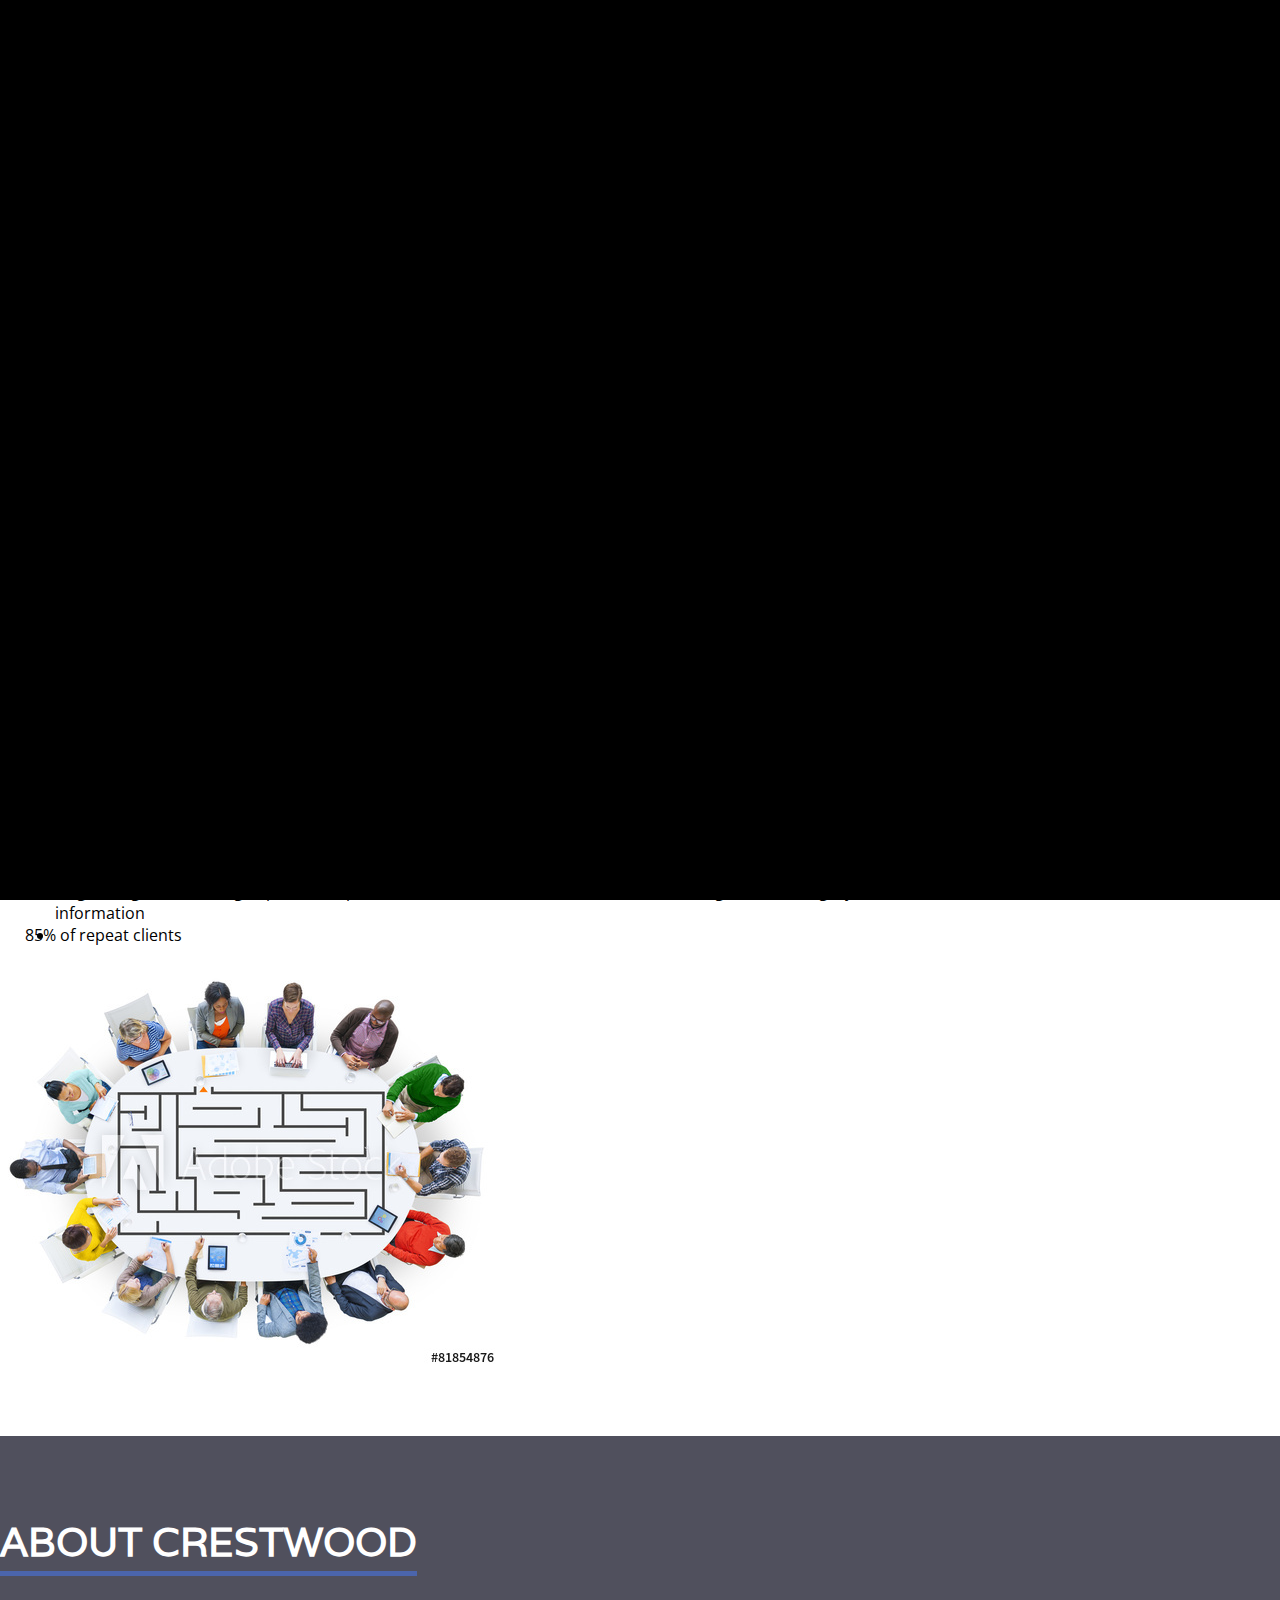
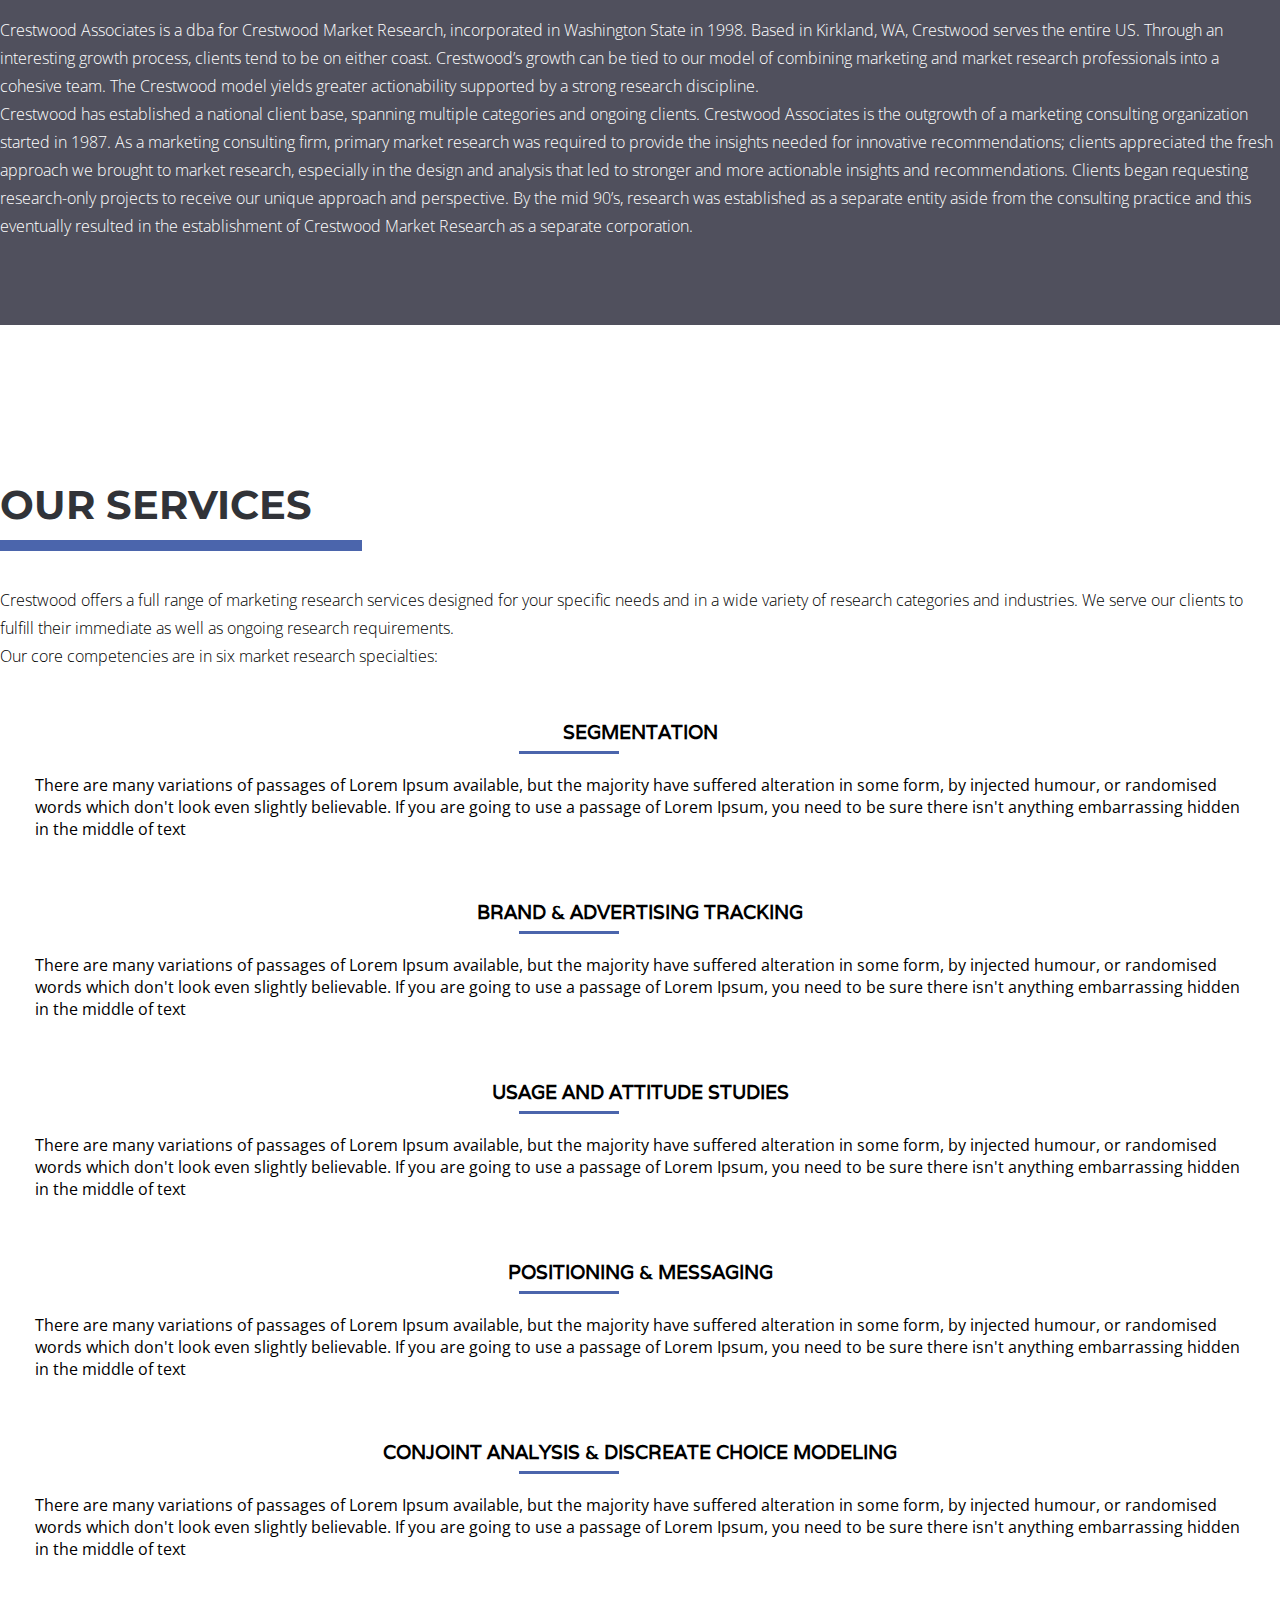
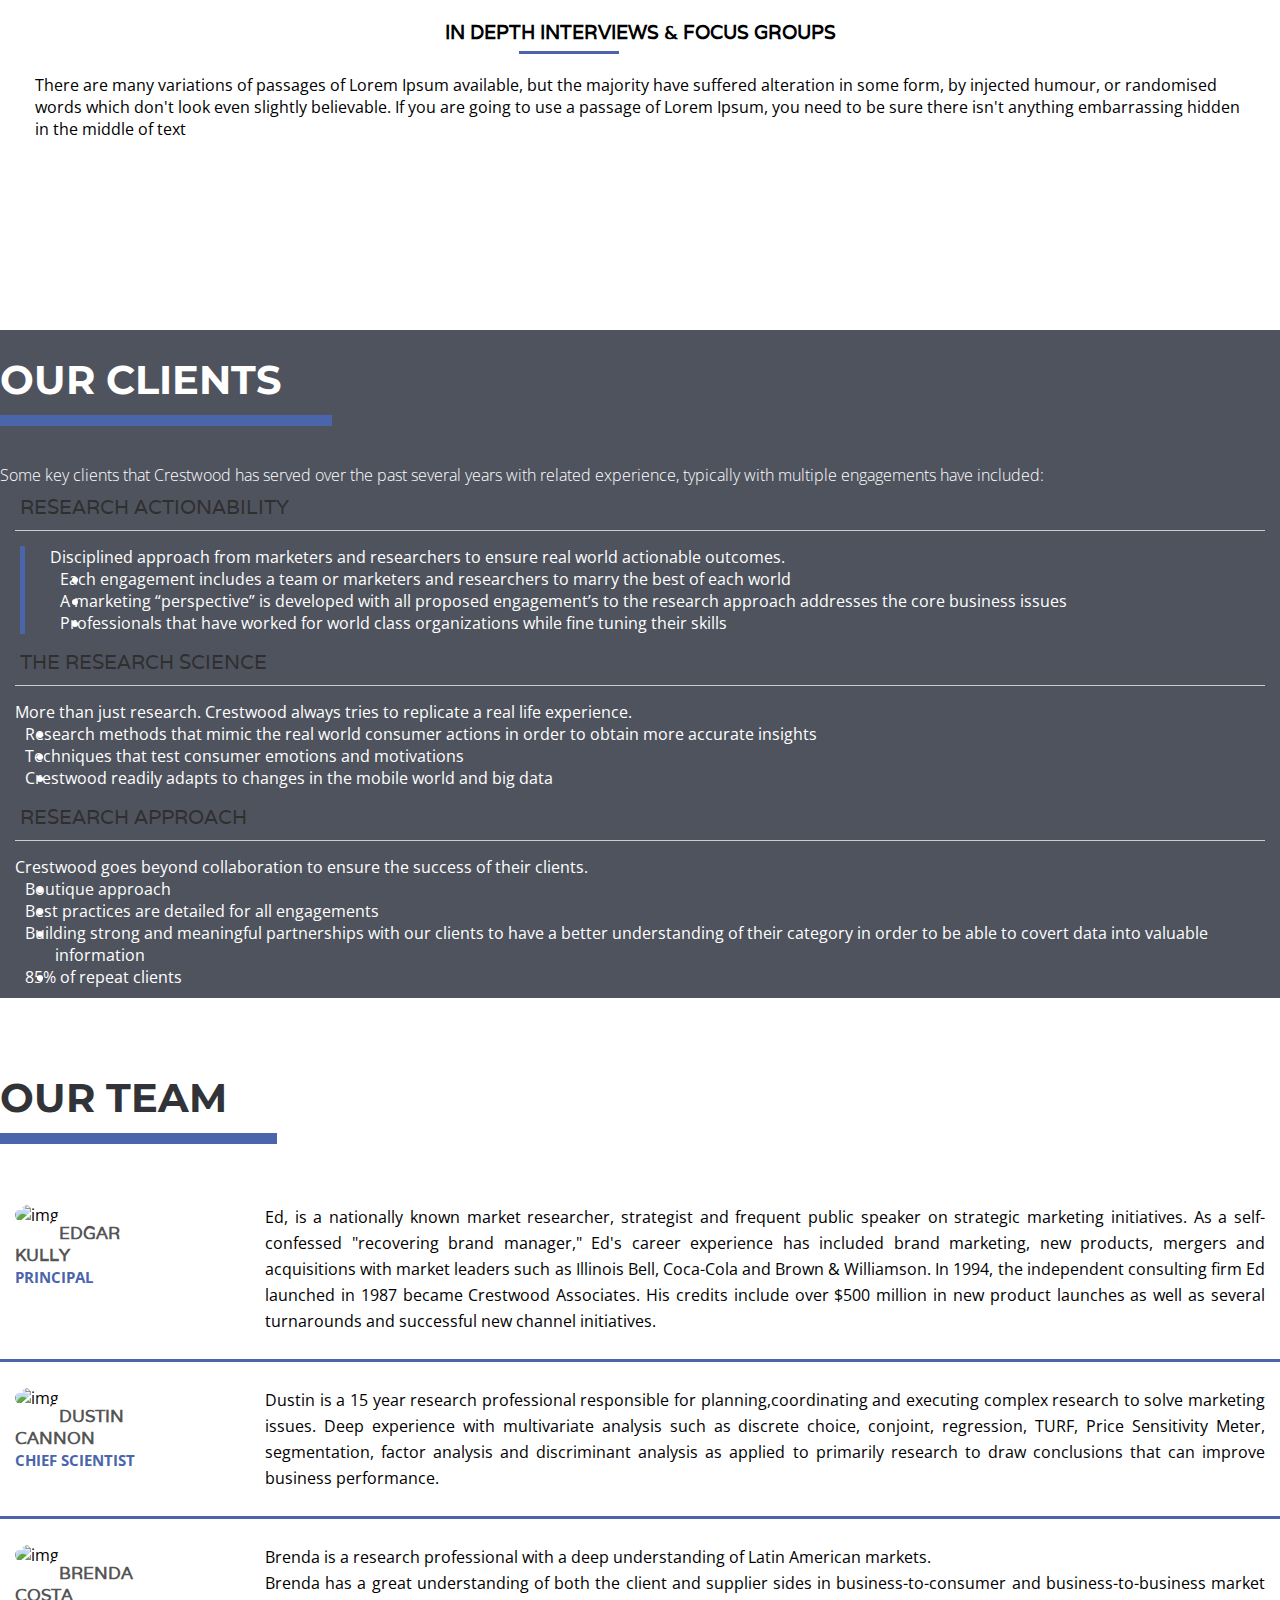
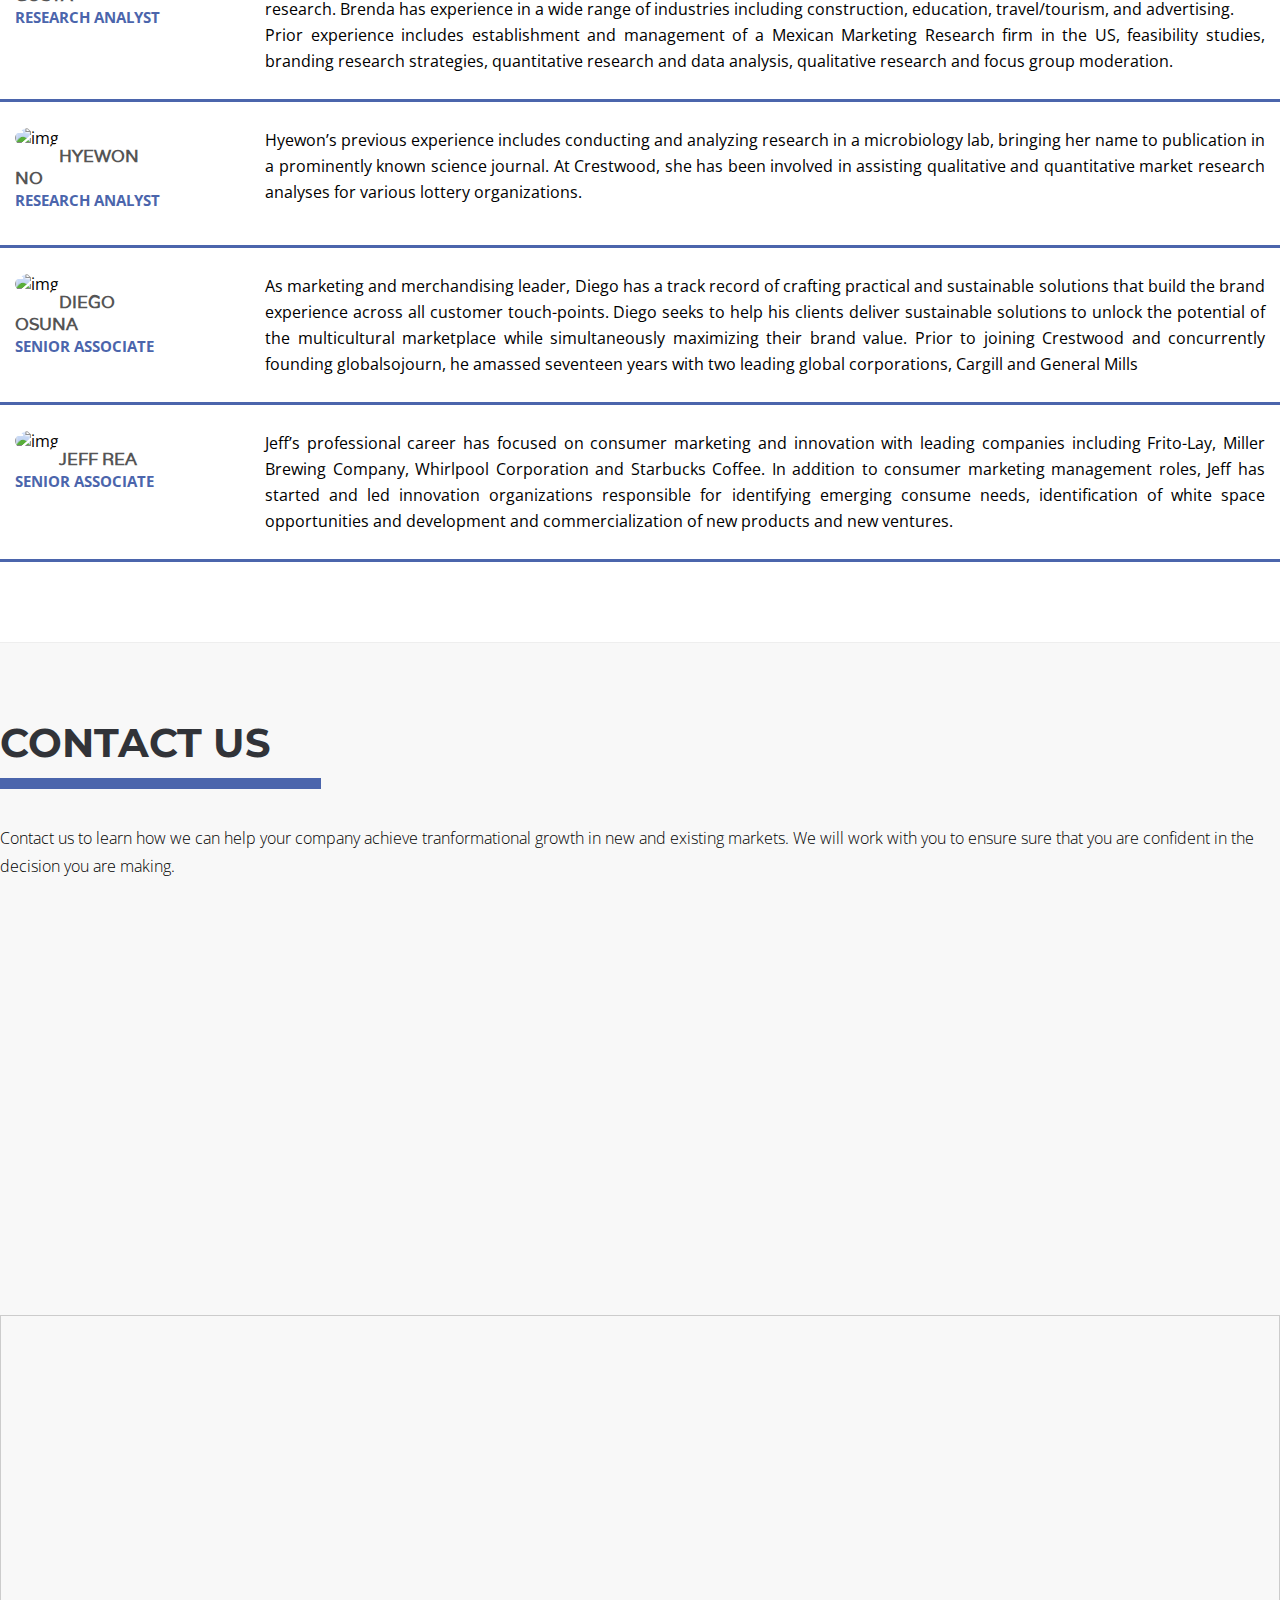
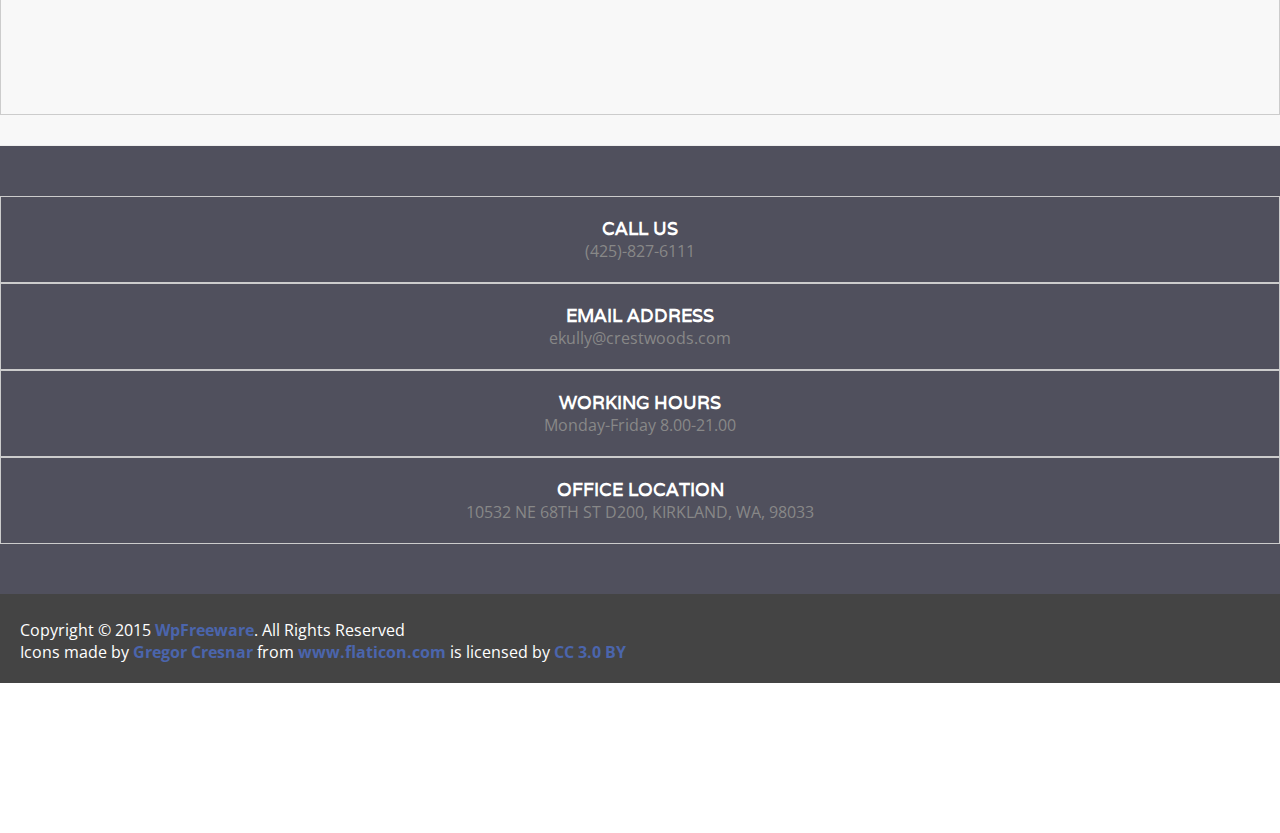
==== commit e3825dfc: "Delete sections" ====
--- a/index.html
+++ b/index.html
@@ -93,9 +93,7 @@
               <li><a href="#service">Services</a></li> 
               <li><a href="#clients">Clients</a></li> 
               <li><a href="#team">Team</a></li> 
-              <li><a href="#contact">Contact</a></li> 
-              <li><a href="#blog">Blog</a></li>               
-                                        
+              <li><a href="#contact">Contact</a></li>                                    
             </ul>           
           </div><!--/.nav-collapse -->
           </div>     
@@ -415,78 +413,7 @@
         </div>         
       </div> 
 
-      <!--=========== BEGAIN TESTIMONIAL SECTION ================-->
-    <section id="testimonial">
-      <div class="container"> 
-        <div class="row">
-          <div class=" col-lg-7 col-md-7 col-sm-6">
-            <!-- START BLOG HEADING -->
-            <div class="heading">
-              <h2 class="wow fadeInLeftBig">The Client Perspective</h2>
-              <p>There are many variations of passages of Lorem Ipsum available, but the majority have suffered alteration in some form, by injected humour, or randomised words which don't look even slightly believable. </p>
-            </div>
-          </div>
-          <div class=" col-lg-5 col-md-5 col-sm-6">
-            <div class="testimonial_customer">
-              <!-- BEGAIN TESTIMONIAL SLIDER -->
-              <ul class="testimonial_slider">
-                <!-- BEGAIN SINGLE TESTIMONIAL SLIDE#1 -->
-                <li>
-                  <div class="media testi_media">
-                    <a class="media-left testi_img" href="#">
-                      <img src="img/team-1.jpg" alt="img">
-                    </a>
-                    <div class="media-body">
-                      <h4 class="media-heading">Alin Brown</h4>
-                      <span>CEO</span>                      
-                    </div>
-                  </div>
-                  <div class="testi_content">
-                    <p>Message of Lorem Ipsum available, but the majority have suffered alteration in some form, by injected humour, or randomised words which don't look even slightly believable</p>
-                  </div>
-                </li>
-                <!-- BEGAIN SINGLE TESTIMONIAL SLIDE#2 -->
-                <li>
-                  <div class="media testi_media">
-                    <a class="media-left testi_img" href="#">
-                      <img src="img/team-1.jpg" alt="img">
-                    </a>
-                    <div class="media-body">
-                      <h4 class="media-heading">Jon Smith</h4>
-                      <span>CEO</span>                      
-                    </div>
-                  </div>
-                  <div class="testi_content">
-                    <p>Message of Lorem Ipsum available, but the majority have suffered alteration in some form.</p>
-                  </div>
-                </li>
-                <!-- BEGAIN SINGLE TESTIMONIAL SLIDE#3 -->
-                <li>
-                  <div class="media testi_media">
-                    <a class="media-left testi_img" href="#">
-                      <img src="img/team-1.jpg" alt="img">
-                    </a>
-                    <div class="media-body">
-                      <h4 class="media-heading">Jon Doe</h4>
-                      <span>Manager</span>                      
-                    </div>
-                  </div>
-                  <div class="testi_content">
-                    <p>Message of Lorem Ipsum available, but the majority have suffered alteration in some form, by injected humour, or randomised words which don't look even slightly believable.</p>
-                  </div>
-                </li>
-              </ul>
-            </div>
-          </div>           
-        </div>
-      </div>
-    </section>
-    <!--=========== END TESTIMONIAL SECTION ================-->     
-      <!-- END FORTFOLIO WORKS SECTION -->
-    </section>
-
-      
-    <!--=========== END WORKS SECTION ================-->
+     
 
     <!--=========== BEGIN TEAM SECTION ================-->
     <section id="team">
@@ -689,124 +616,7 @@
     <!--=========== END CONTACT FEATURE SECTION ================-->
 
 
-    <!--=========== BEGAIN BLOG SECTION ================-->
-    <section id="blog">
-      <div class="container">
-        <div class="row">
-          <div class="col-lg-12 col-md-12">
-            <!-- START BLOG HEADING -->
-            <div class="heading">
-              <h2 class="wow fadeInLeftBig">Latest News From Blog</h2>
-              <p>There are many variations of passages of Lorem Ipsum available, but the majority have suffered alteration in some form, by injected humour, or randomised words which don't look even slightly believable. </p>
-            </div>
-          </div>
-          <div class="col-lg-12 col-md-12">
-            <!-- BEGAIN BLOG CONTENT -->
-            <div class="blog_content">
-
-              <!-- BEGAIN BLOG SLIDER -->
-              <div class="blog_slider">
-                <!-- BEGAIN SINGLE BLOG -->
-                <div class="col-lg-4 col-md-4 col-sm-4">
-                  <div class="single_post wow fadeInUp">
-                    <div class="blog_img">
-                      <img src="img/blog_img1.jpg" alt="img">
-                    </div>
-                    <h3>Sed ut perspiciatis unde omnis</h3>
-                    <div class="post_commentbox">
-                      <i class="fa fa-user"></i>Wpfreeware
-                      <i class="fa fa-tags"></i>Technology
-                    </div>
-                    <p>Sed ut perspiciatis unde omnis iste natus error sit voluptatem accusantium doloremque laudantium, totam rem aperiam, eaque ipsa quae ab illo inventore veritatis et quasi architecto beatae vitae dicta sunt explicabo</p>
-                    <a href="https://crestwoodsblog.wordpress.com/2016/12/18/post-1/" class="read_more">Read More <i class="fa fa-angle-double-right">  </i></a>                   
-                  </div>
-                </div>
-
-                <!-- BEGIN SINGLE BLOG -->
-                <div class="col-lg-4 col-md-4 col-sm-4">
-                  <div class="single_post wow fadeInUp">
-                    <div class="blog_img">
-                      <img src="img/blog_img1.jpg" alt="img">
-                    </div>
-                    <h3>Sed ut perspiciatis unde omnis</h3>
-                    <div class="post_commentbox">
-                      <i class="fa fa-user"></i>Wpfreeware
-                      <i class="fa fa-tags"></i>Technology
-                    </div>
-                    <p>Sed ut perspiciatis unde omnis iste natus error sit voluptatem accusantium doloremque laudantium, totam rem aperiam, eaque ipsa quae ab illo inventore veritatis et quasi architecto beatae vitae dicta sunt explicabo</p>
-                    <a href="https://crestwoodsblog.wordpress.com/2016/12/18/post-2/" class="read_more">Read More <i class="fa fa-angle-double-right">  </i></a>
-                  </div>
-                </div>
-                <!-- BEGAIN SINGLE BLOG -->
-                <div class="col-lg-4 col-md-4 col-sm-4">
-                  <div class="single_post wow fadeInUp">
-                    <div class="blog_img">
-                      <img src="img/blog_img1.jpg" alt="img">
-                    </div>
-                    <h3>Sed ut perspiciatis unde omnis</h3>
-                    <div class="post_commentbox">
-                      <i class="fa fa-user"></i>Wpfreeware
-                      <i class="fa fa-tags"></i>Technology
-                    </div>
-                    <p>Sed ut perspiciatis unde omnis iste natus error sit voluptatem accusantium doloremque laudantium, totam rem aperiam, eaque ipsa quae ab illo inventore veritatis et quasi architecto beatae vitae dicta sunt explicabo</p>
-                    <a href="https://crestwoodsblog.wordpress.com/2016/12/18/post-3/" class="read_more">Read More <i class="fa fa-angle-double-right">  </i></a>
-                  </div>
-                </div>
-                <!-- BEGAIN SINGLE BLOG -->
-                <div class="col-lg-4 col-md-4 col-sm-4">
-                  <div class="single_post wow fadeInUp">
-                    <div class="blog_img">
-                      <img src="img/blog_img1.jpg" alt="img">
-                    </div>
-                    <h3>Sed ut perspiciatis unde omnis</h3>
-                    <div class="post_commentbox">
-                      <a href="#"><i class="fa fa-user"></i>Wpfreeware</a>
-                      <span><i class="fa fa-calendar"></i>6:49 AM</span>
-                      <a href="#"><i class="fa fa-tags"></i>Technology</a>
-                    </div>
-                    <p>Sed ut perspiciatis unde omnis iste natus error sit voluptatem accusantium doloremque laudantium, totam rem aperiam, eaque ipsa quae ab illo inventore veritatis et quasi architecto beatae vitae dicta sunt explicabo</p>
-                    <a href="#" class="read_more">Read More <i class="fa fa-angle-double-right">  </i></a>
-                  </div>
-                </div>
-                <!-- BEGAIN SINGLE BLOG -->
-                <div class="col-lg-4 col-md-4 col-sm-4">
-                  <div class="single_post wow fadeInUp">
-                    <div class="blog_img">
-                      <img src="img/blog_img1.jpg" alt="img">
-                    </div>
-                    <h3>Sed ut perspiciatis unde omnis</h3>
-                    <div class="post_commentbox">
-                      <a href="#"><i class="fa fa-user"></i>Wpfreeware</a>
-                      <span><i class="fa fa-calendar"></i>6:49 AM</span>
-                      <a href="#"><i class="fa fa-tags"></i>Technology</a>
-                    </div>
-                    <p>Sed ut perspiciatis unde omnis iste natus error sit voluptatem accusantium doloremque laudantium, totam rem aperiam, eaque ipsa quae ab illo inventore veritatis et quasi architecto beatae vitae dicta sunt explicabo</p>
-                    <a href="#" class="read_more">Read More <i class="fa fa-angle-double-right">  </i></a>
-                  </div>
-                </div>
-                <!-- BEGAIN SINGLE BLOG -->
-                <div class="col-lg-4 col-md-4 col-sm-4">
-                  <div class="single_post wow fadeInUp">
-                    <div class="blog_img">
-                      <img src="img/blog_img1.jpg" alt="img">
-                    </div>
-                    <h3>Sed ut perspiciatis unde omnis</h3>
-                    <div class="post_commentbox">
-                      <a href="#"><i class="fa fa-user"></i>Wpfreeware</a>
-                      <span><i class="fa fa-calendar"></i>6:49 AM</span>
-                      <a href="#"><i class="fa fa-tags"></i>Technology</a>
-                    </div>
-                    <p>Sed ut perspiciatis unde omnis iste natus error sit voluptatem accusantium doloremque laudantium, totam rem aperiam, eaque ipsa quae ab illo inventore veritatis et quasi architecto beatae vitae dicta sunt explicabo</p>
-                    <a href="#" class="read_more">Read More <i class="fa fa-angle-double-right">  </i></a>
-                  </div>
-                </div>                
-              </div>
-            </div>
-          </div>
-        </div>
-      </div>
-    </section>
-    <!--=========== END BLOG SECTION ================-->
+    
 
      <!--=========== BEGAIN FOOTER ================-->
      <footer id="footer">
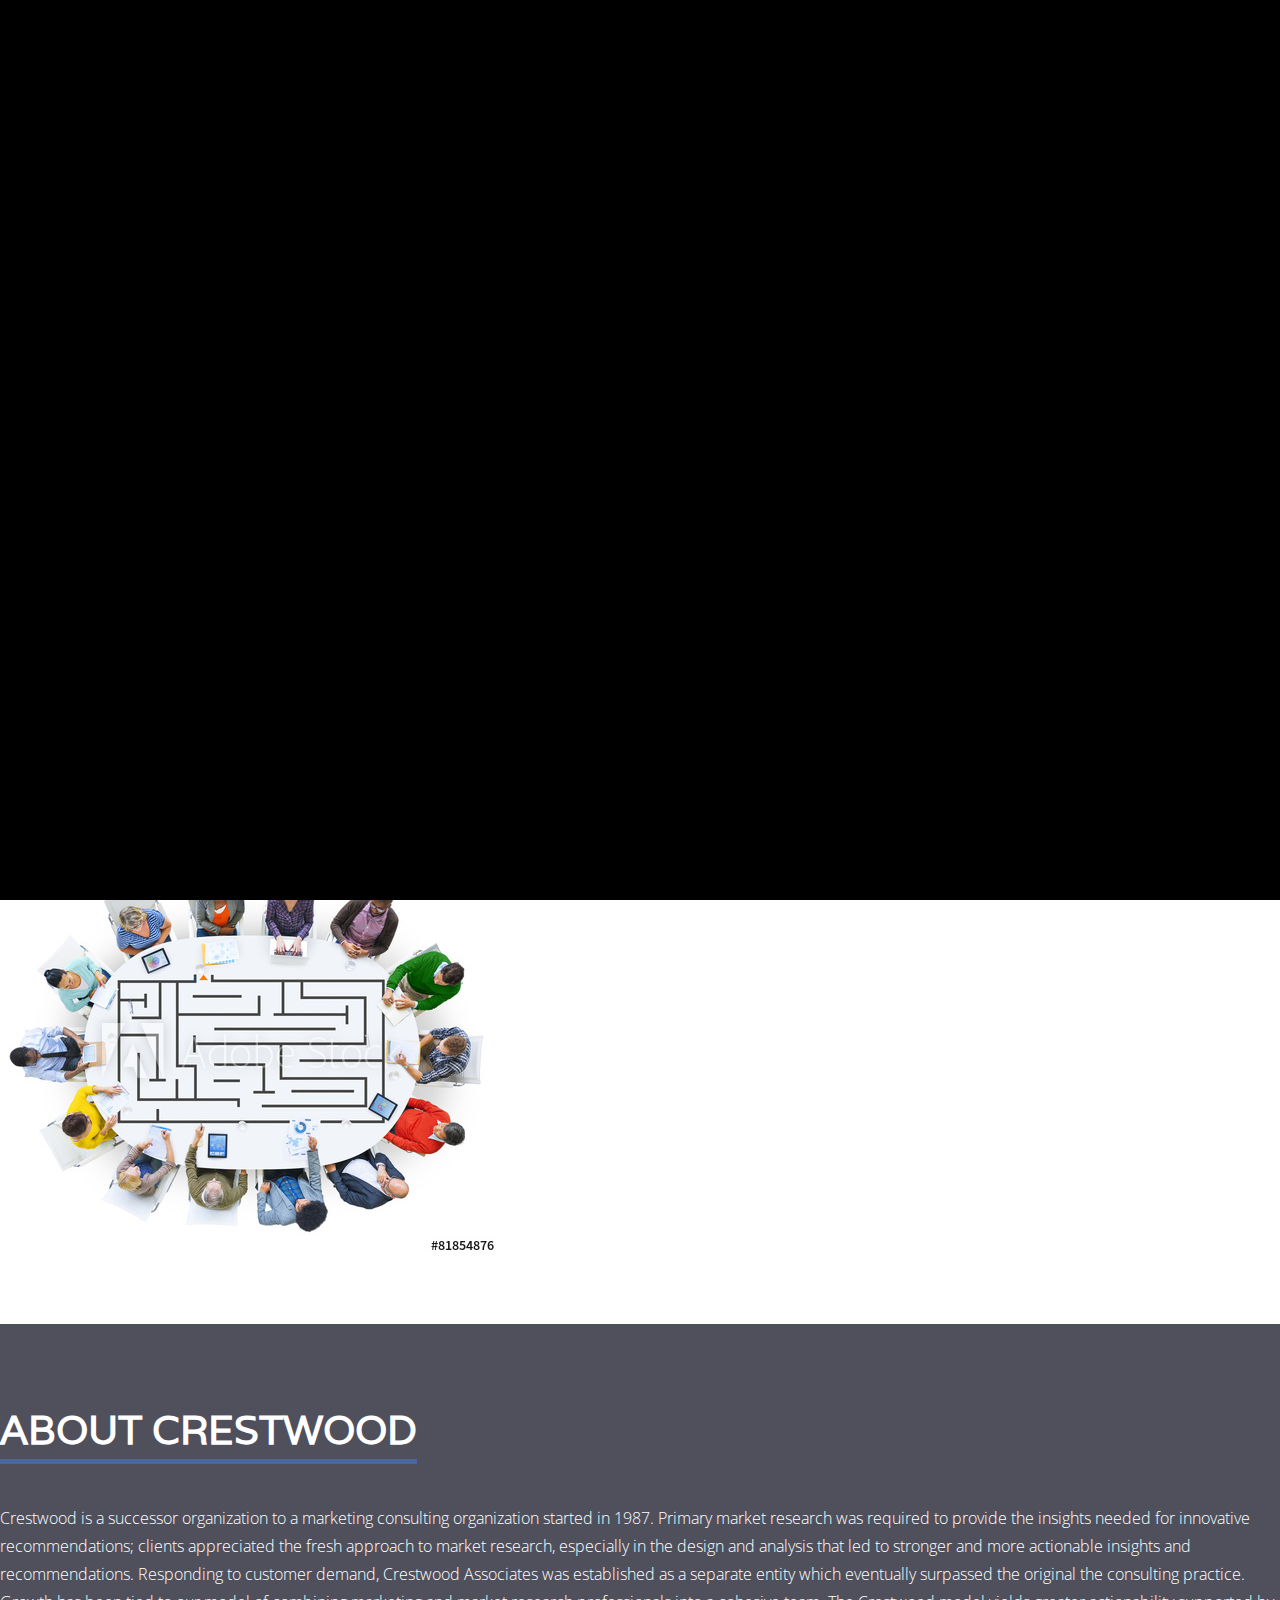
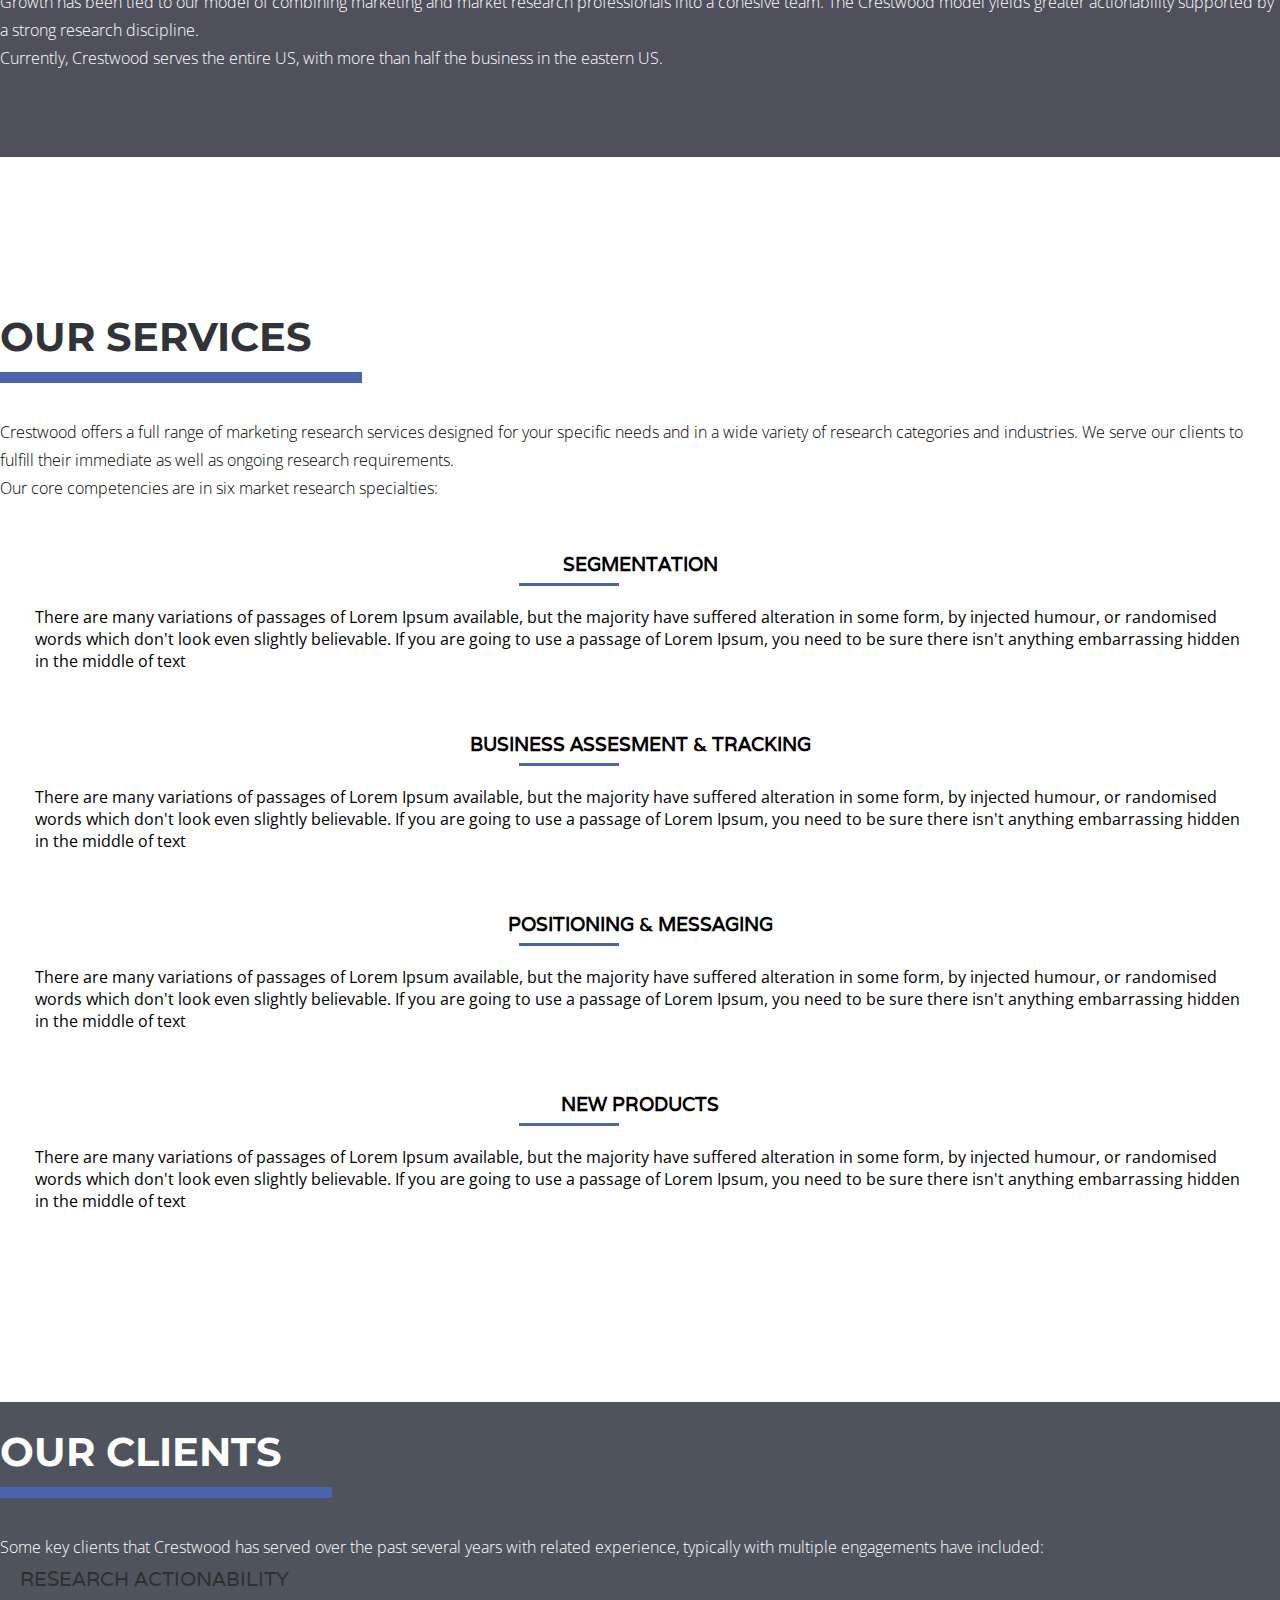
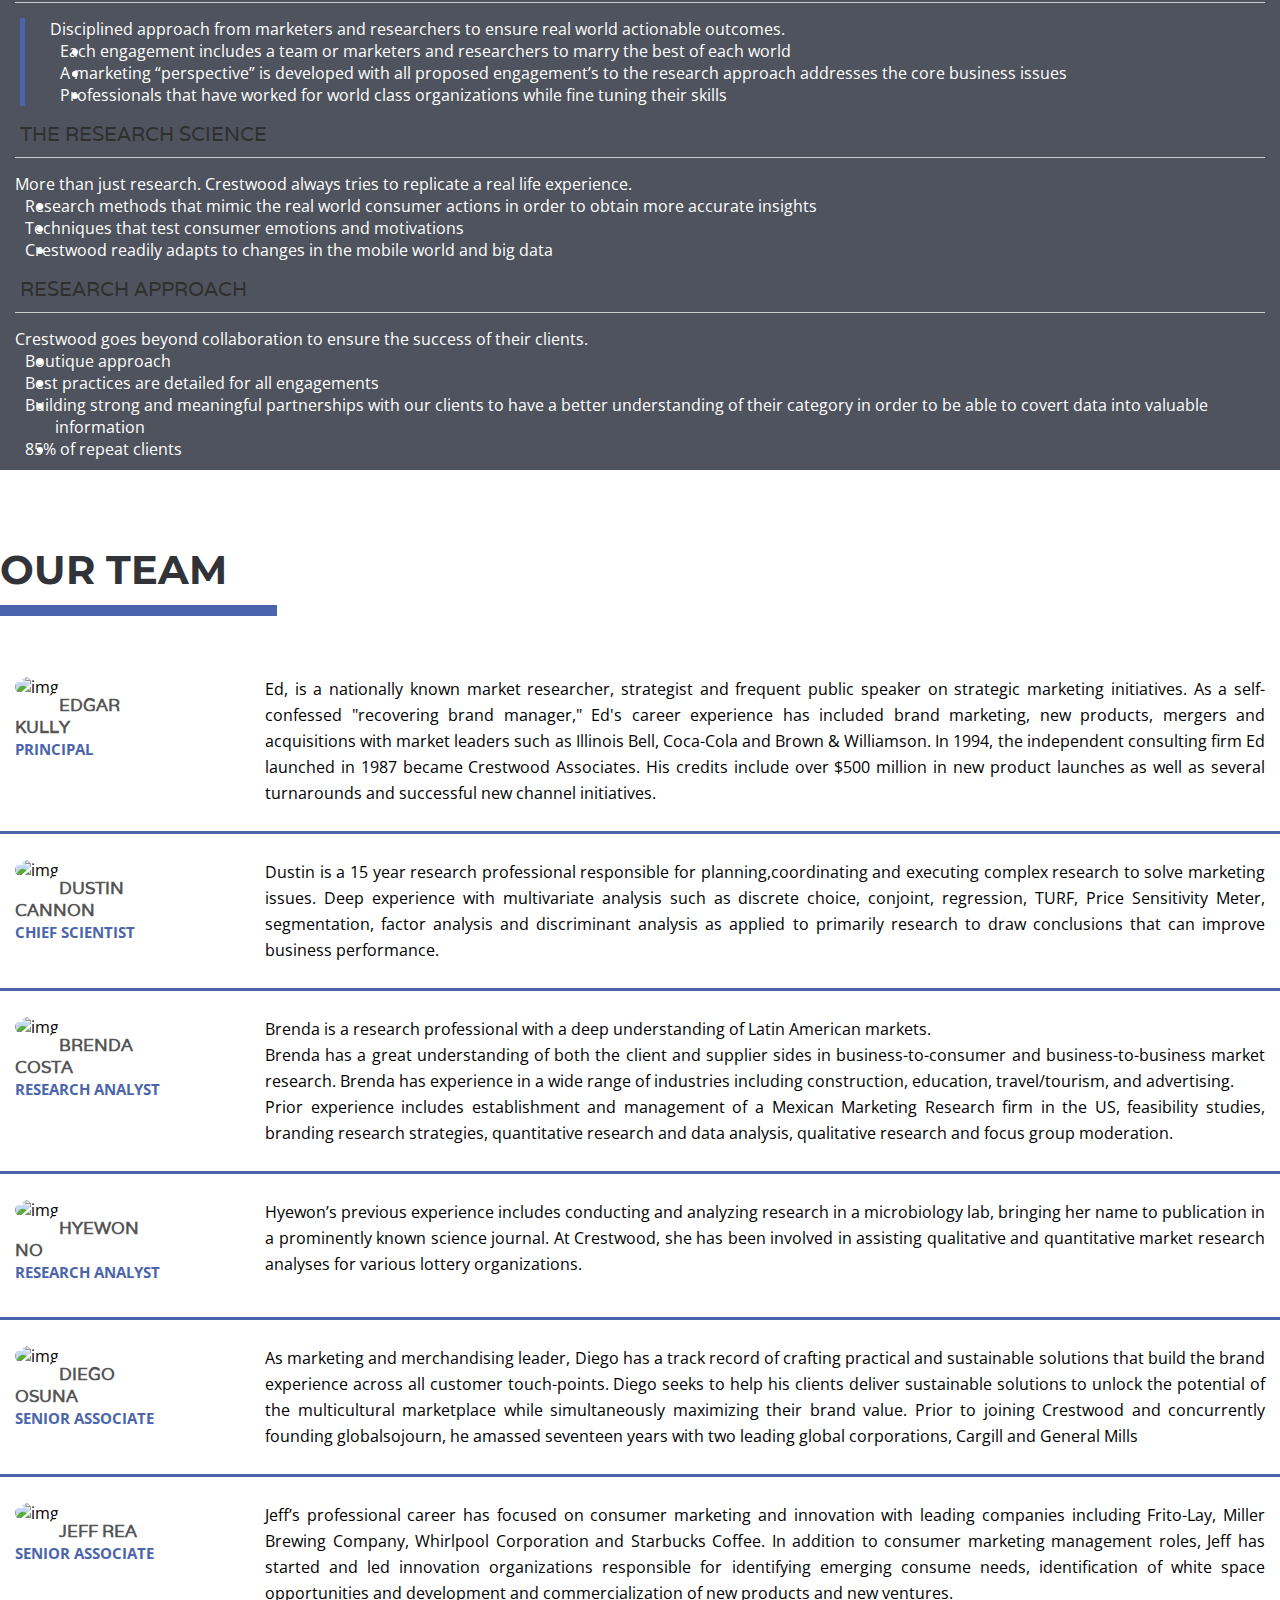
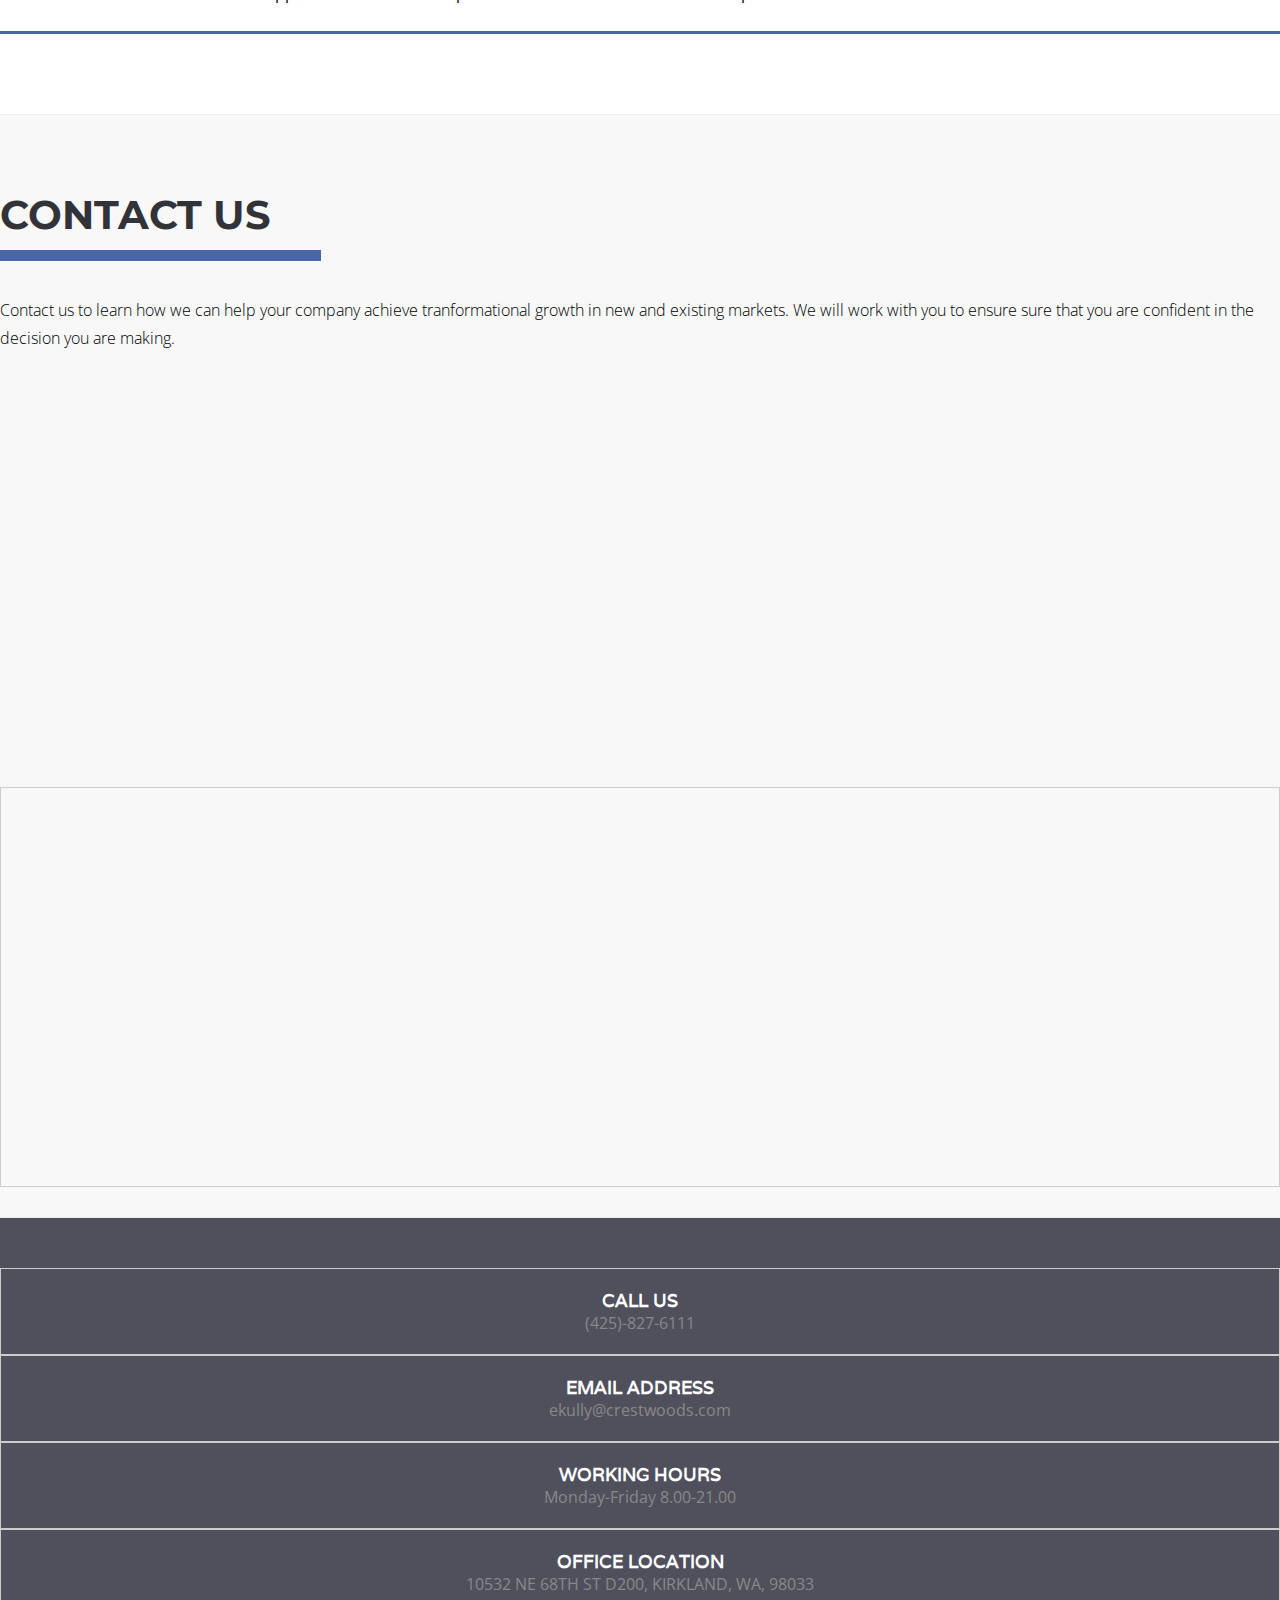
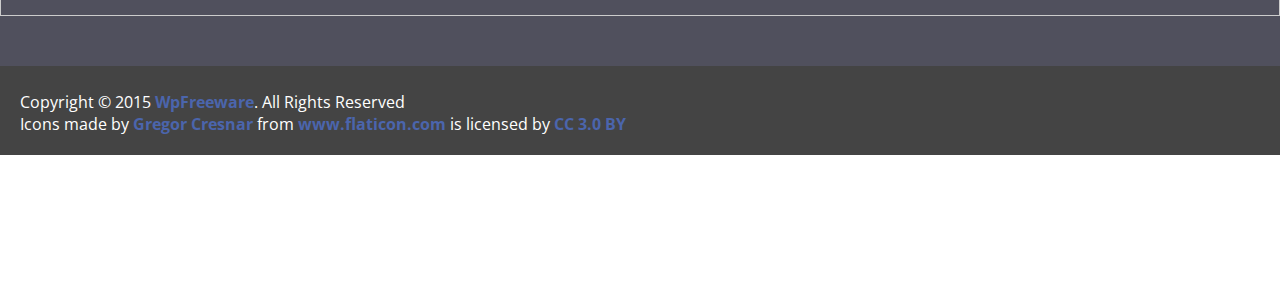
==== commit 377b3c37: "Upload client image and general updates" ====
--- a/index.html
+++ b/index.html
@@ -113,11 +113,11 @@
               <div class="heading">
 
                 <h2 class="wow fadeInLeftBig">Crestwood</h2>
-                <p>Crestwood Associates offers state of the art research services based on client needs and market trends. Our customized research process utilizes exhaustive analysis and involvement of passionate senior marketers and research professionals in our company. This allows us to identify marketing opportunities and threats that, in turn, fuel research driven marketing strategies.
-
-                <p>The success of our projects lie upon our thorough collaboration with our clients. Together we translate insights into actionable strategies that optimize brand offerings, identify opportunities for innovations, and create compelling propositions.</p>  
-
-                <p>The research becomes more valuable when it is developed into a full and detailed picture rather than presented as isolated data. We adhere to scientific models in conjunction with real-world marketing experience that guarantees the highest level of results and promotes more impactful decision-making.</p>
+                <p>Crestwood Associates provides market research to organizations undertaking bold marketing stategies with confidence.
+
+                <p>Using a team of marketers & researchers, Crestwood passionately adresses each engagment with a strong marketing discipline and sophisticated research methodologies.</p>  
+
+                <p>Our depht of insights and acionability have earned Crestwood high client loyalty.</p>
 
 </p>
               </div>
@@ -153,7 +153,7 @@
                           <div class="panel-heading">
                             <h4 class="panel-title">
                               <a data-toggle="collapse" data-parent="#accordion" href="#collapseTwo">
-                                 <span class="fa fa-check-square-o"></span>The Research Science
+                                 <span class="fa fa-check-square-o"></span>Research Science
                               </a>
                             </h4>
                           </div>
@@ -224,8 +224,9 @@
                     <h3 class="wow fadeInDown">About Crestwood</h3>               
                   </div>
                   <div class="about_text">
-                  <p>Crestwood Associates is a dba for Crestwood Market Research, incorporated in Washington State in 1998. Based in Kirkland, WA, Crestwood serves the entire US. Through an interesting growth process, clients tend to be on either coast. Crestwood’s growth can be tied to our model of combining marketing and market research professionals into a cohesive team. The Crestwood model yields greater actionability supported by a strong research discipline.</p>
-                  <p>Crestwood has established a national client base, spanning multiple categories and ongoing clients. Crestwood Associates is the outgrowth of a marketing consulting organization started in 1987. As a marketing consulting firm, primary market research was required to provide the insights needed for innovative recommendations; clients appreciated the fresh approach we brought to market research, especially in the design and analysis that led to stronger and more actionable insights and recommendations. Clients began requesting research-only projects to receive our unique approach and perspective. By the mid 90’s, research was established as a separate entity aside from the consulting practice and this eventually resulted in the establishment of Crestwood Market Research as a separate corporation. </p>
+                  <p>Crestwood is a successor organization to a marketing consulting organization started in 1987.  Primary market research was required to provide the insights needed for innovative recommendations; clients appreciated the fresh approach to market research, especially in the design and analysis that led to stronger and more actionable insights and recommendations.  Responding to customer demand, Crestwood Associates was established as a separate entity which eventually surpassed the original the consulting practice.</p>
+                  <p>Growth has been tied to our model of combining marketing and market research professionals into a cohesive team. The Crestwood model yields greater actionability supported by a strong research discipline.</p>
+                  <p>Currently, Crestwood serves the entire US, with more than half the business in the eastern US.</p>
                 </div>
               </div>
             </div>
@@ -261,7 +262,7 @@
                   <!-- BEGAIN SINGLE SERVICE -->
                   <div class="single_service wow fadeInLeft">
                     <div class="service_iconarea">
-                      <span class="fa fa-line-chart service_icon"></span>
+                      <span class="fa fa-pie-chart service_icon"></span>
                     </div>
                     <h3 class="service_title">Segmentation</h3>
                     <p>There are many variations of passages of Lorem Ipsum available, but the majority have suffered alteration in some form, by injected humour, or randomised words which don't look even slightly believable. If you are going to use a passage of Lorem Ipsum, you need to be sure there isn't anything embarrassing hidden in the middle of text</p>
@@ -271,9 +272,9 @@
                   <!-- BEGAIN SINGLE SERVICE -->
                   <div class="single_service wow fadeInRight">
                     <div class="service_iconarea">
-                      <span class="fa fa-pie-chart service_icon"></span>
-                    </div>
-                    <h3 class="service_title">Brand & Advertising Tracking</h3>
+                      <span class="fa fa-line-chart service_icon"></span>
+                    </div>
+                    <h3 class="service_title">Business Assesment & Tracking</h3>
                     <p>There are many variations of passages of Lorem Ipsum available, but the majority have suffered alteration in some form, by injected humour, or randomised words which don't look even slightly believable. If you are going to use a passage of Lorem Ipsum, you need to be sure there isn't anything embarrassing hidden in the middle of text</p>
                   </div>
                 </div>
@@ -281,9 +282,9 @@
                   <!-- BEGAIN SINGLE SERVICE -->
                   <div class="single_service wow fadeInLeft">
                     <div class="service_iconarea">
-                      <span class="fa fa-eraser service_icon"></span>
-                    </div>
-                    <h3 class="service_title">Usage and Attitude Studies</h3>
+                      <span class="fa fa-paper-plane service_icon"></span>
+                    </div>
+                    <h3 class="service_title">Positioning & Messaging </h3>
                     <p>There are many variations of passages of Lorem Ipsum available, but the majority have suffered alteration in some form, by injected humour, or randomised words which don't look even slightly believable. If you are going to use a passage of Lorem Ipsum, you need to be sure there isn't anything embarrassing hidden in the middle of text</p>
                   </div>
                 </div>
@@ -291,37 +292,12 @@
                   <!-- BEGAIN SINGLE SERVICE -->
                   <div class="single_service wow fadeInRight">
                     <div class="service_iconarea">
-                      <span class="fa fa-paper-plane service_icon"></span>
-                    </div>
-                    <h3 class="service_title">Positioning & Messaging</h3>
+                      <span class="fa fa-lightbulb-o service_icon"></span>
+                    </div>
+                    <h3 class="service_title">New Products</h3>
                     <p>There are many variations of passages of Lorem Ipsum available, but the majority have suffered alteration in some form, by injected humour, or randomised words which don't look even slightly believable. If you are going to use a passage of Lorem Ipsum, you need to be sure there isn't anything embarrassing hidden in the middle of text</p>
                   </div>
                 </div>
-                <div class="col-lg-6 col-md-6 col-sm-6">
-                  <!-- BEGAIN SINGLE SERVICE -->
-                  <div class="single_service wow fadeInLeft">
-                   <div class="service_iconarea">
-                      <span class="fa fa-envelope-o service_icon"></span>
-                    </div>
-                    <h3 class="service_title">Conjoint Analysis & Discreate Choice Modeling</h3>
-                    <p>There are many variations of passages of Lorem Ipsum available, but the majority have suffered alteration in some form, by injected humour, or randomised words which don't look even slightly believable. If you are going to use a passage of Lorem Ipsum, you need to be sure there isn't anything embarrassing hidden in the middle of text</p>
-                  </div>
-                </div>
-                <div class="col-lg-6 col-md-6 col-sm-6">
-                  <!-- BEGAIN SINGLE SERVICE -->
-                  <div class="single_service wow fadeInRight">
-                   <div class="service_iconarea">
-                      <span class="fa fa-support service_icon"></span>
-                    </div>
-                    <h3 class="service_title">In Depth Interviews & Focus Groups </h3>
-                    <p>There are many variations of passages of Lorem Ipsum available, but the majority have suffered alteration in some form, by injected humour, or randomised words which don't look even slightly believable. If you are going to use a passage of Lorem Ipsum, you need to be sure there isn't anything embarrassing hidden in the middle of text</p>
-                  </div>
-                </div>               
-              </div>
-            </div>
-          </div>
-        </div>
-      </div>
     </section>
     <!--=========== END SERVICE SECTION ================-->
 
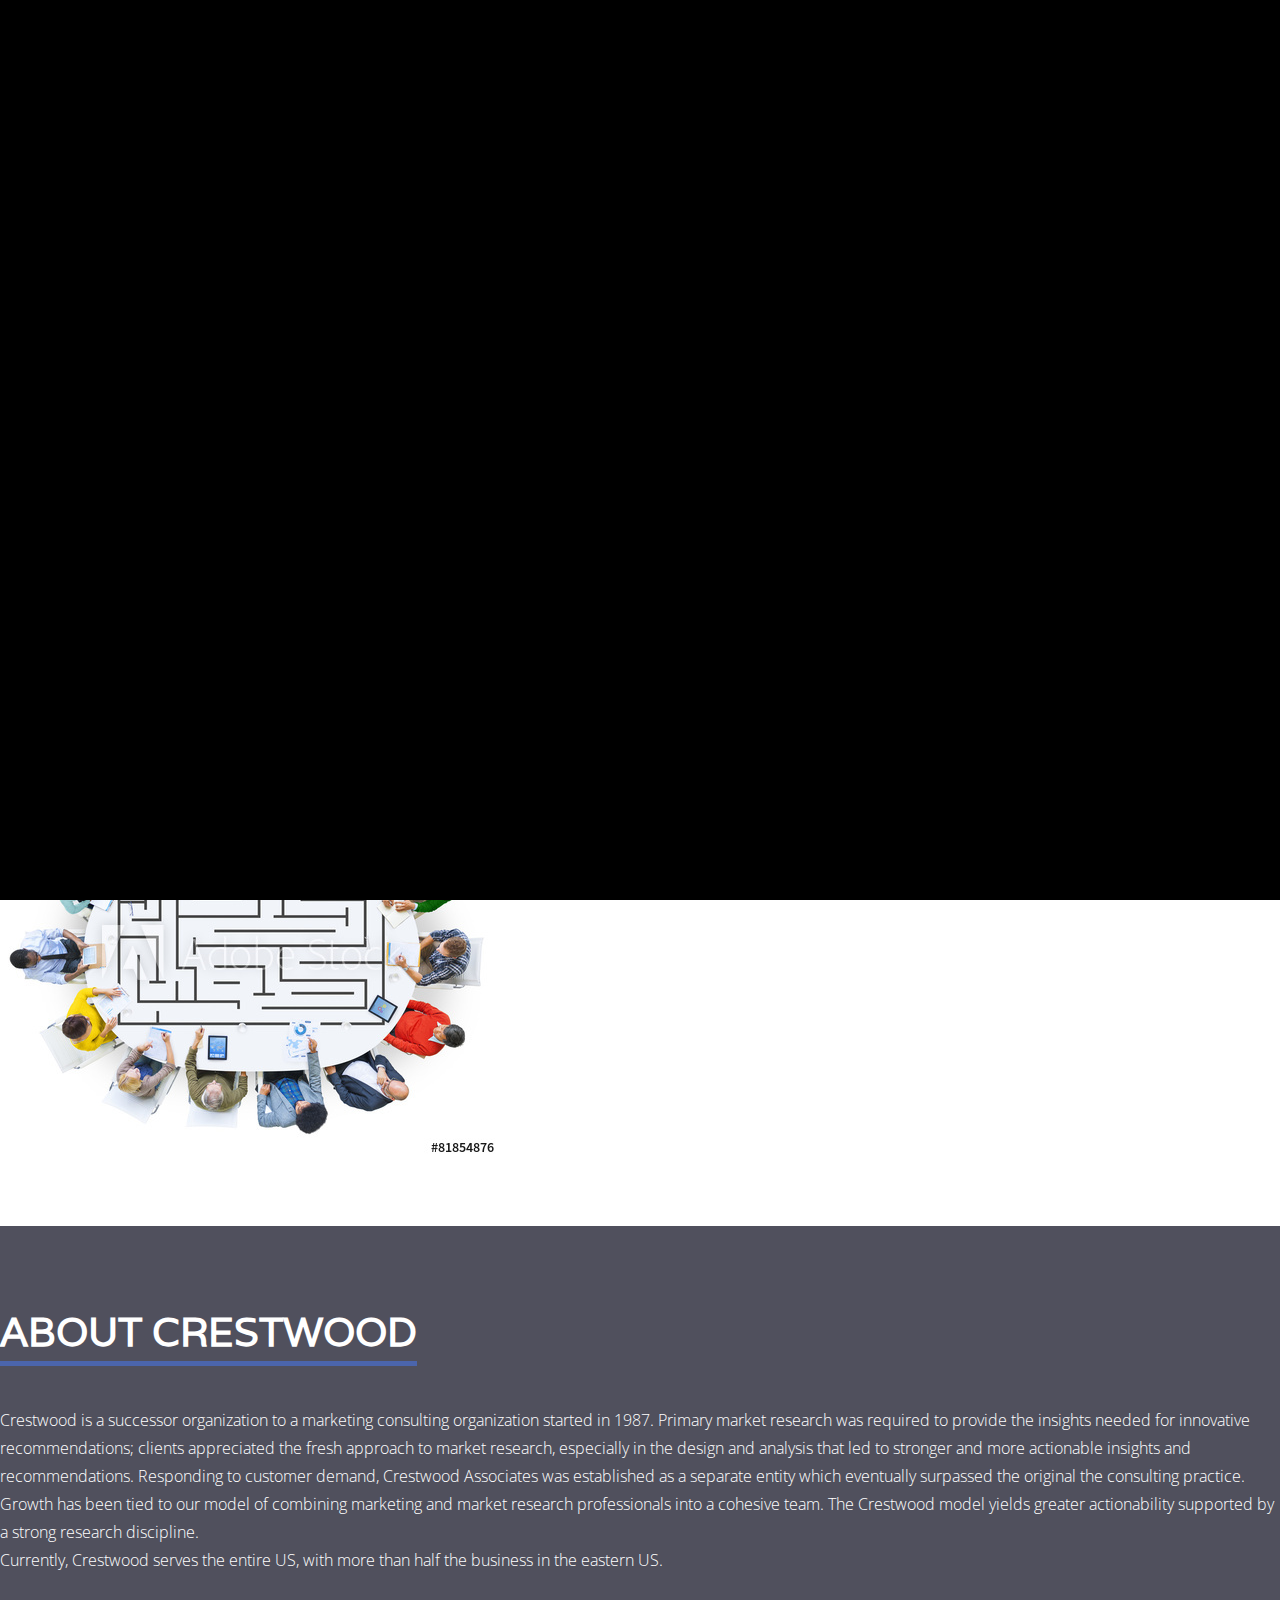
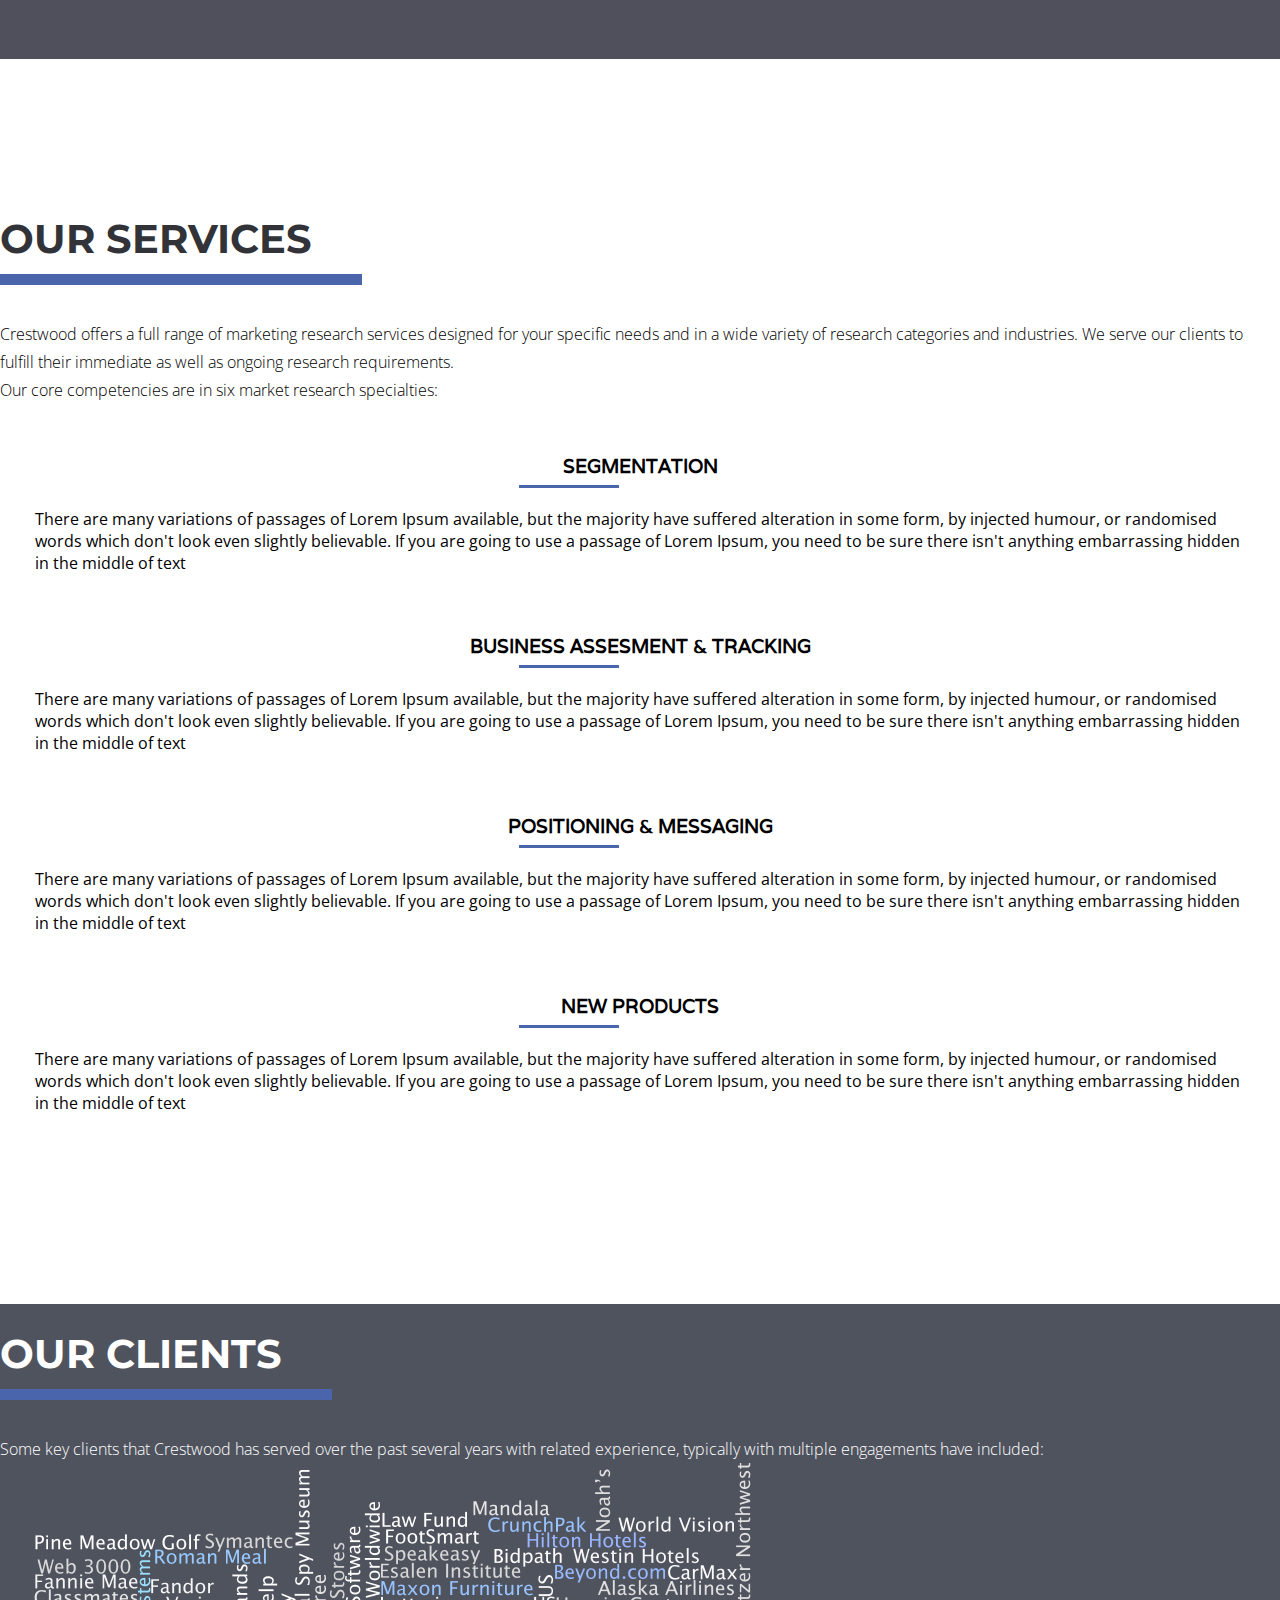
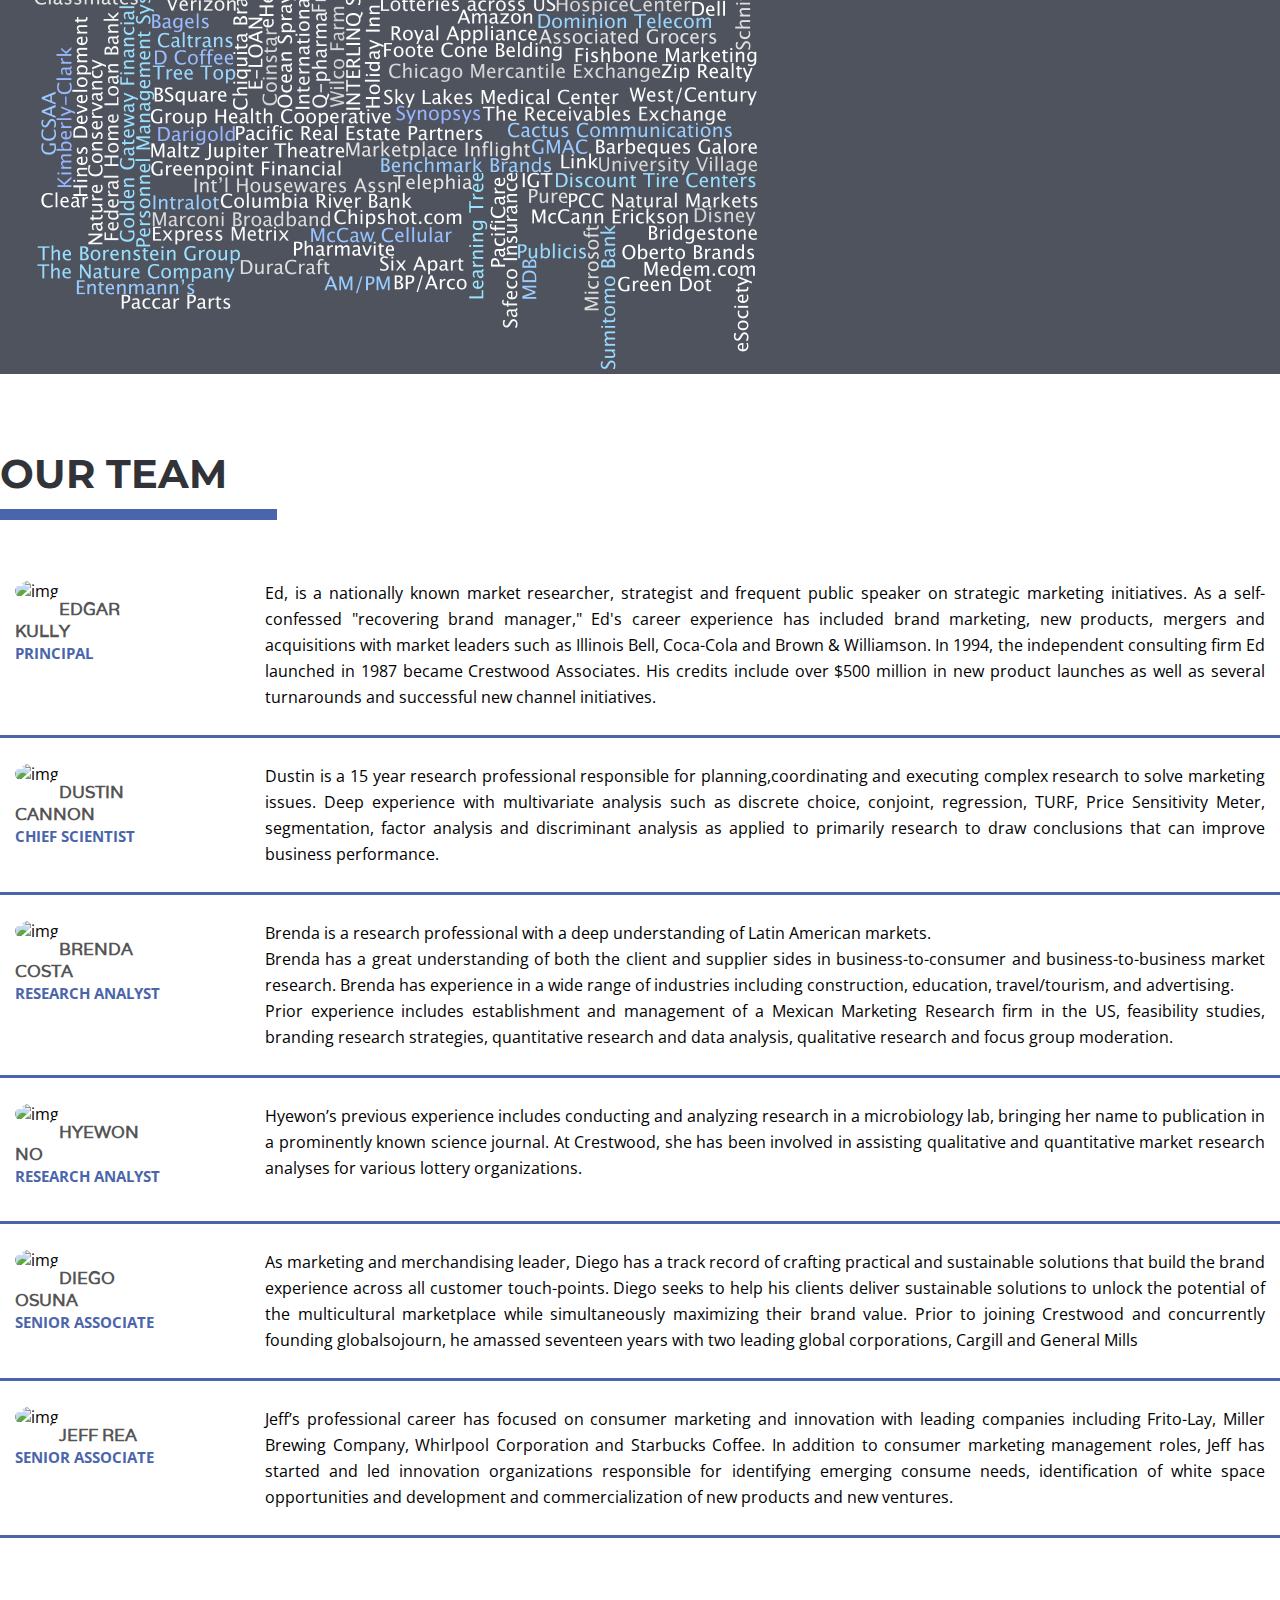
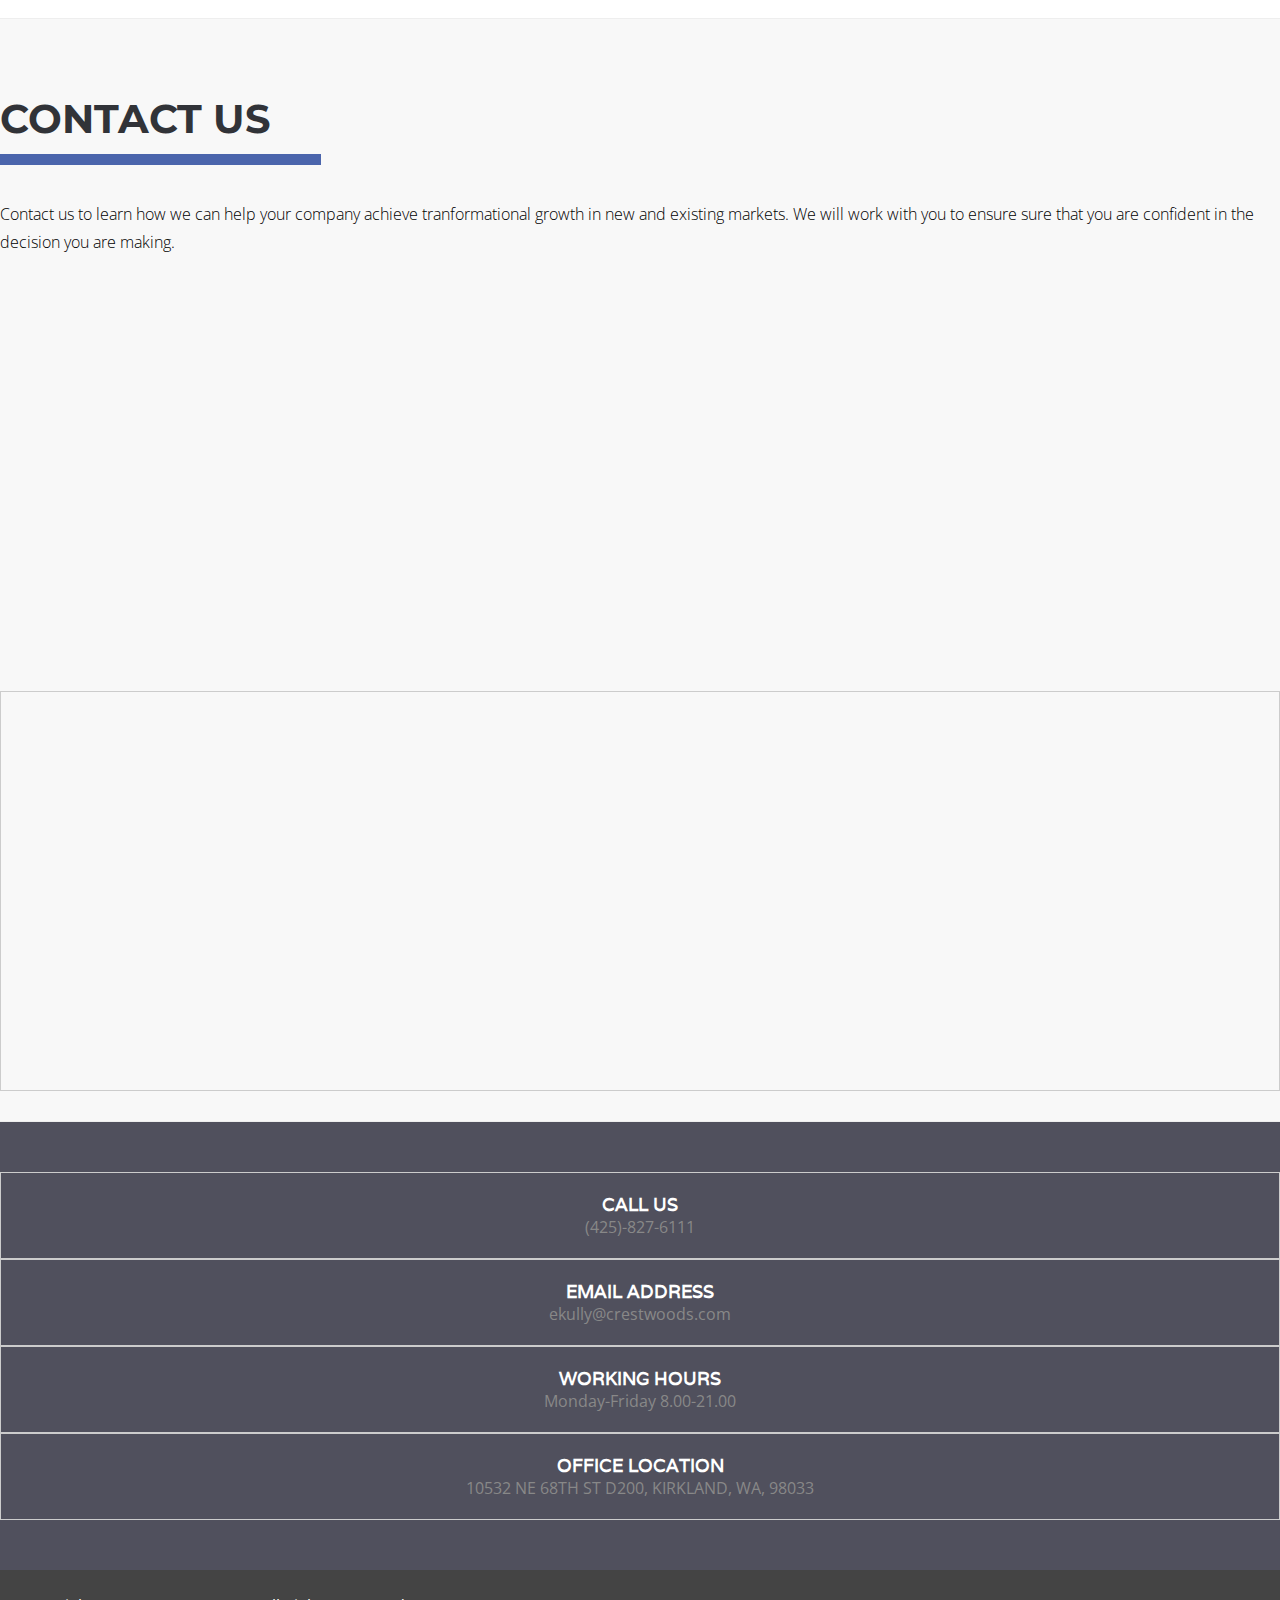
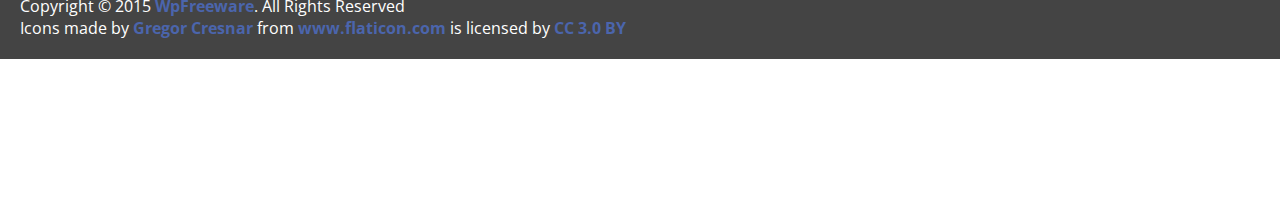
==== commit 1e1050a4: "bens edits" ====
--- a/index.html
+++ b/index.html
@@ -117,7 +117,7 @@
 
                 <p>Using a team of marketers & researchers, Crestwood passionately adresses each engagment with a strong marketing discipline and sophisticated research methodologies.</p>  
 
-                <p>Our depht of insights and acionability have earned Crestwood high client loyalty.</p>
+                <p>Our depth of insights and acionability have earned Crestwood high client loyalty.</p>
 
 </p>
               </div>
@@ -141,9 +141,9 @@
                             <div class="panel-body">
                              <p>Disciplined approach from marketers and researchers to ensure real world actionable outcomes.</p>
                              <div class="panel-list">
-                               <li>Each engagement includes a team or marketers and researchers to marry the best of each  world</li>
-                               <li>A marketing “perspective” is developed with all proposed engagement’s to the research approach addresses the core business issues</li>
-                               <li>Professionals that have worked for world class organizations while fine tuning their skills</li>
+                               <div><div class="panel-bullet">&#8226</div><div class="panel-content">Each engagement includes a team or marketers and researchers to marry the best of each  world</div></div>
+                               <div><div class="panel-bullet">&#8226</div><div class="panel-content">A marketing “perspective” is developed with all proposed engagement’s to the research approach addresses the core business issues</div></div>
+                               <div><div class="panel-bullet">&#8226</div><div class="panel-content">Professionals that have worked for world class organizations while fine tuning their skills</div></div>
                              </div>
                             </div>
                           </div>
@@ -161,9 +161,9 @@
                             <div class="panel-body">
                             <p>More than just research. Crestwood always tries to replicate a real life experience.</p>
                               <div class="panel-list">
-                              <li>Research methods that mimic the real world consumer actions in order to obtain more accurate insights</li>
-                              <li>Techniques that test consumer emotions and motivations</li>
-                              <li>Crestwood readily adapts to changes in the mobile world and big data</li>
+                              <div><div class="panel-bullet">&#8226</div><div class="panel-content">Research methods that mimic the real world consumer actions in order to obtain more accurate insights</div></div>
+                              <div><div class="panel-bullet">&#8226</div><div class="panel-content">Techniques that test consumer emotions and motivations</div></div>
+                              <div><div class="panel-bullet">&#8226</div><div class="panel-content">Crestwood readily adapts to changes in the mobile world and big data</div></div>
                               </div>
                             </div>
                           </div>
@@ -181,11 +181,11 @@
                             <div class="panel-body">
                              <p> Crestwood goes beyond collaboration to ensure the success of their clients.</p>
                              <div class="panel-list">
-                               <li>Boutique approach</li>
-                               <li>Best practices are detailed for all engagements</li>
-                               <li>
-                               Building strong and meaningful partnerships with our clients to have a better understanding of their category in order to be able to covert data into valuable information</li>
-                               <li>85% of repeat clients</li>
+                               <div><div class="panel-bullet">&#8226</div><div class="panel-content">Boutique approach</div></div>
+                               <div><div class="panel-bullet">&#8226</div><div class="panel-content">Best practices are detailed for all engagements</div></div>
+                               <div><div class="panel-bullet">&#8226</div><div class="panel-content">
+                               Building strong and meaningful partnerships with our clients to have a better understanding of their category in order to be able to covert data into valuable information</div></div>
+                               <div><div class="panel-bullet">&#8226</div><div class="panel-content">85% of repeat clients</div></div>
                              </div>
                             </div>
                           </div>
@@ -315,74 +315,13 @@
                   <p>Some key clients that Crestwood has served over the past several years with related experience, typically with multiple engagements have included:</p>
                 </div>
                 <div class="about_featured">
-                      <div class="panel-group" id="client_accordion">
-                        <!-- START SINGLE FEATURED ITEAM #1-->
-                        <div class="panel-default wow fadeInLeft">
-                          <div class="panel-heading">
-                            <h4 class="panel-title">
-                              <a data-toggle="collapse" data-parent="#client_accordion" href="#clientListOne">
-                                 <span class="fa fa-check-square-o"></span>Research Actionability
-                              </a>
-                            </h4>
-                          </div>
-                          <div id="clientListOne" class="panel-collapse collapse in">
-                            <div class="panel-body">
-                             <p>Disciplined approach from marketers and researchers to ensure real world actionable outcomes.</p>
-                             <div class="panel-list">
-                               <li>Each engagement includes a team or marketers and researchers to marry the best of each  world</li>
-                               <li>A marketing “perspective” is developed with all proposed engagement’s to the research approach addresses the core business issues</li>
-                               <li>Professionals that have worked for world class organizations while fine tuning their skills</li>
-                             </div>
-                            </div>
-                          </div>
-                        </div>
-                        <!-- START SINGLE FEATURED ITEAM #2 -->
-                        <div class=" panel-default wow fadeInLeft">
-                          <div class="panel-heading">
-                            <h4 class="panel-title">
-                              <a data-toggle="collapse" data-parent="#client_accordion" href="#clientListTwo">
-                                 <span class="fa fa-check-square-o"></span>The Research Science
-                              </a>
-                            </h4>
-                          </div>
-                          <div id="clientListTwo" class="panel-collapse collapse">
-                            <div class="panel-body">
-                            <p>More than just research. Crestwood always tries to replicate a real life experience.</p>
-                              <div class="panel-list">
-                              <li>Research methods that mimic the real world consumer actions in order to obtain more accurate insights</li>
-                              <li>Techniques that test consumer emotions and motivations</li>
-                              <li>Crestwood readily adapts to changes in the mobile world and big data</li>
-                              </div>
-                            </div>
-                          </div>
-                        </div>
-                        <!-- START SINGLE FEATURED ITEAM #3 -->
-                        <div class=" panel-default wow fadeInLeft">
-                          <div class="panel-heading">
-                            <h4 class="panel-title">
-                              <a data-toggle="collapse" data-parent="#client_accordion" href="#clientListThree">
-                                <span class="fa fa-check-square-o"></span>Research approach
-                              </a>
-                            </h4>
-                          </div>
-                          <div id="clientListThree" class="panel-collapse collapse">
-                            <div class="panel-body">
-                             <p> Crestwood goes beyond collaboration to ensure the success of their clients.</p>
-                             <div class="panel-list">
-                               <li>Boutique approach</li>
-                               <li>Best practices are detailed for all engagements</li>
-                               <li>
-                               Building strong and meaningful partnerships with our clients to have a better understanding of their category in order to be able to covert data into valuable information</li>
-                               <li>85% of repeat clients</li>
-                             </div>
-                            </div>
-                          </div>
-                        </div>
-                      </div>
-                  </div>
-              </div>
-            </div>
-          </div>
+                  <img src="img/Client.png" class="wordcloud"></img>
+                </div>
+              </div>
+            </div>
+            </div>
+          </div>
+        </div>
           <!-- END PORTFOLIO HEADER -->
 
           
@@ -523,7 +462,7 @@
               <div id="contact_map" class="contact_map"></div>
               <script>
                 function initMap() {
-                  var crestwoodMarker = {lat: 47.6210797, lng: -122.2010773};
+                  var crestwoodMarker = {lat: 47.6671758, lng: -122.1988886};
                   var map = new google.maps.Map(document.getElementById('contact_map'), {
                     zoom: 12,
                     center: crestwoodMarker
--- a/style.css
+++ b/style.css
@@ -422,6 +422,8 @@
   border-radius: 0;
   margin-bottom: 0px;
   box-shadow: none;
+  font-size:16px;
+  font-weight:300;
 }
 .panel-group .panel + .panel {
   margin-top: 0;
@@ -465,10 +467,25 @@
   border-top-color: transparent !important;
   padding: 0px 15px;
   margin: 10px 0px;
+  font-size: 16px;
+  font-weight:300;
+}
+.panel-content {
+  display: inline-block;
+  width: 90%;
 }
 .panel-list {
-  text-indent:-30px;
-  padding-left:40px;
+  list-style: disc outside none;
+  margin-left: 0;
+  height:100%;
+  float:left;
+}
+.panel-bullet {
+  vertical-align: top;
+  width: 10%;
+  height:100%;
+  padding-right:1em;
+  display: inline-block;
 }
 .about_slider{
 	float: left;
@@ -1166,8 +1183,9 @@
 }
 .contact_form{
 	float: left;
-	display: inline;
-	width: 100%;
+	display: block;
+  height:auto;
+	max-width: 100%;
 }
 .contact_form input[type="text"],.contact_form input[type="email"]{
 	margin-bottom: 30px;
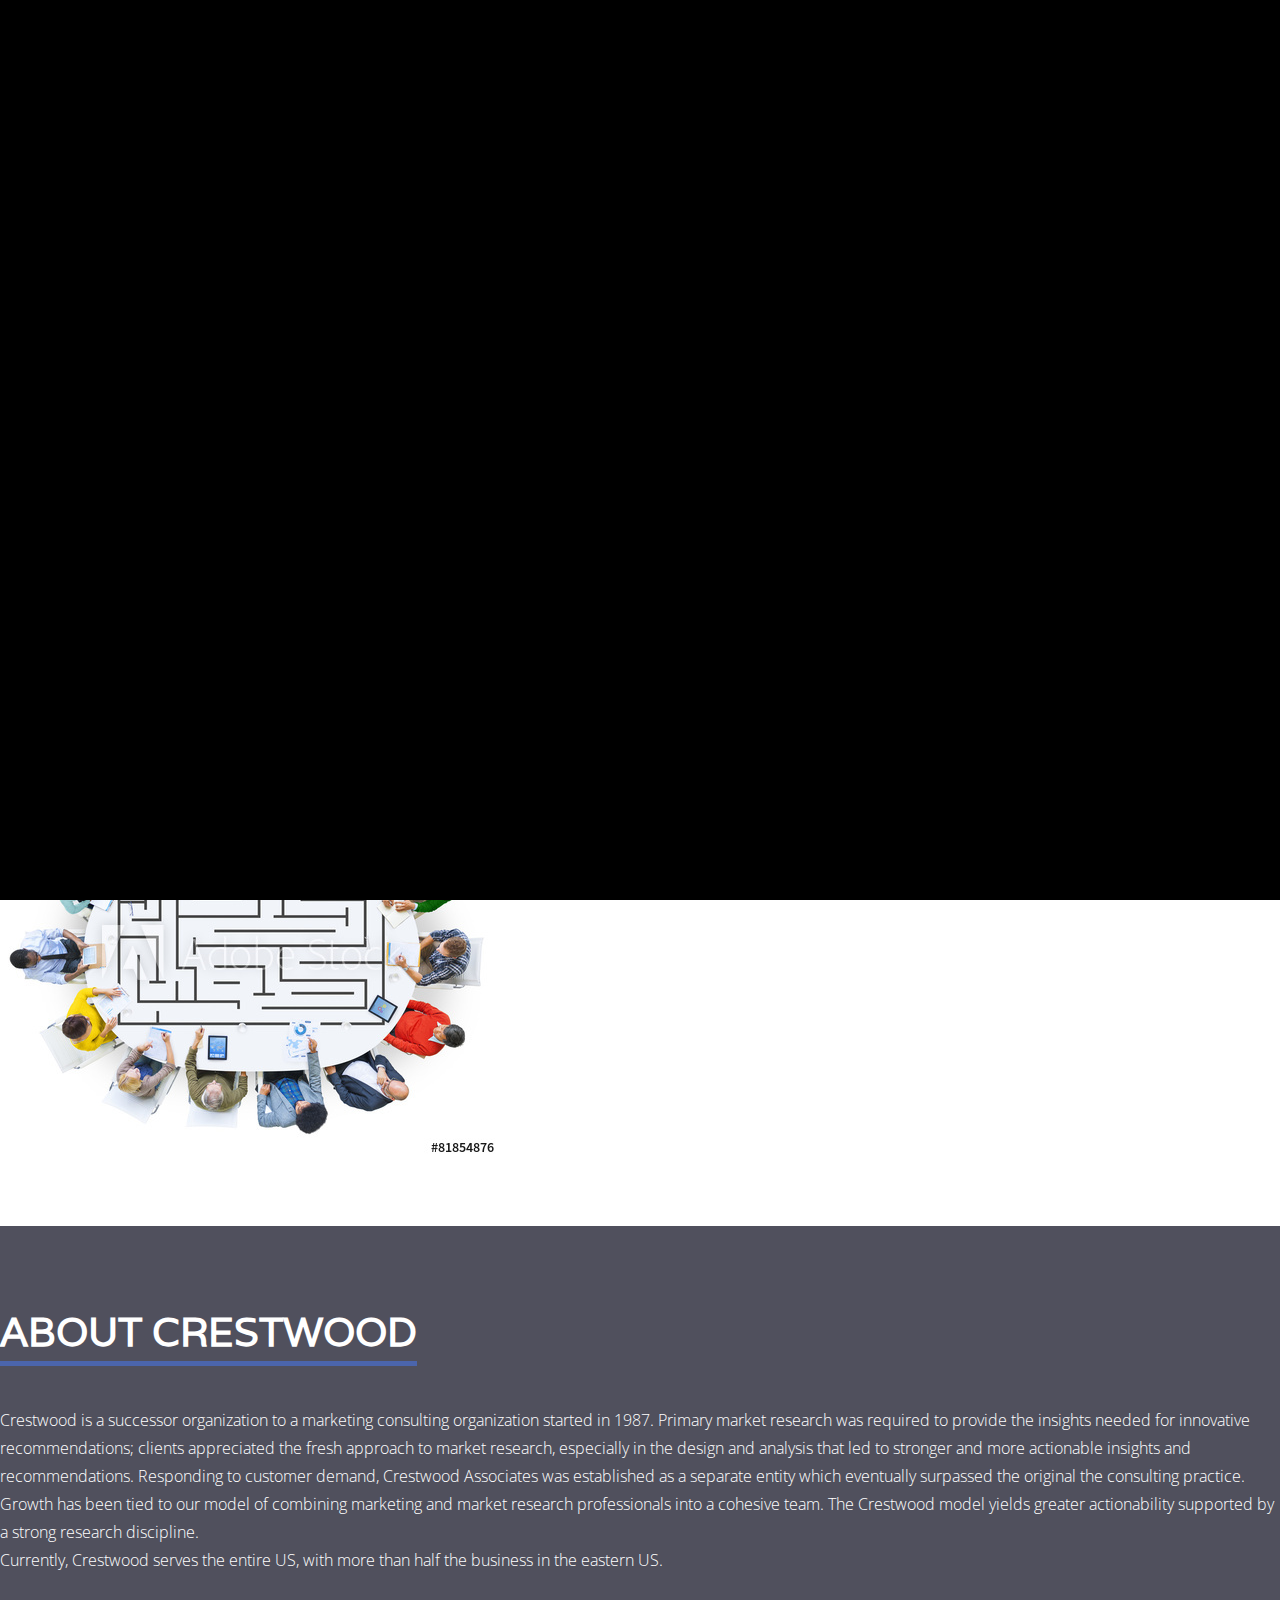
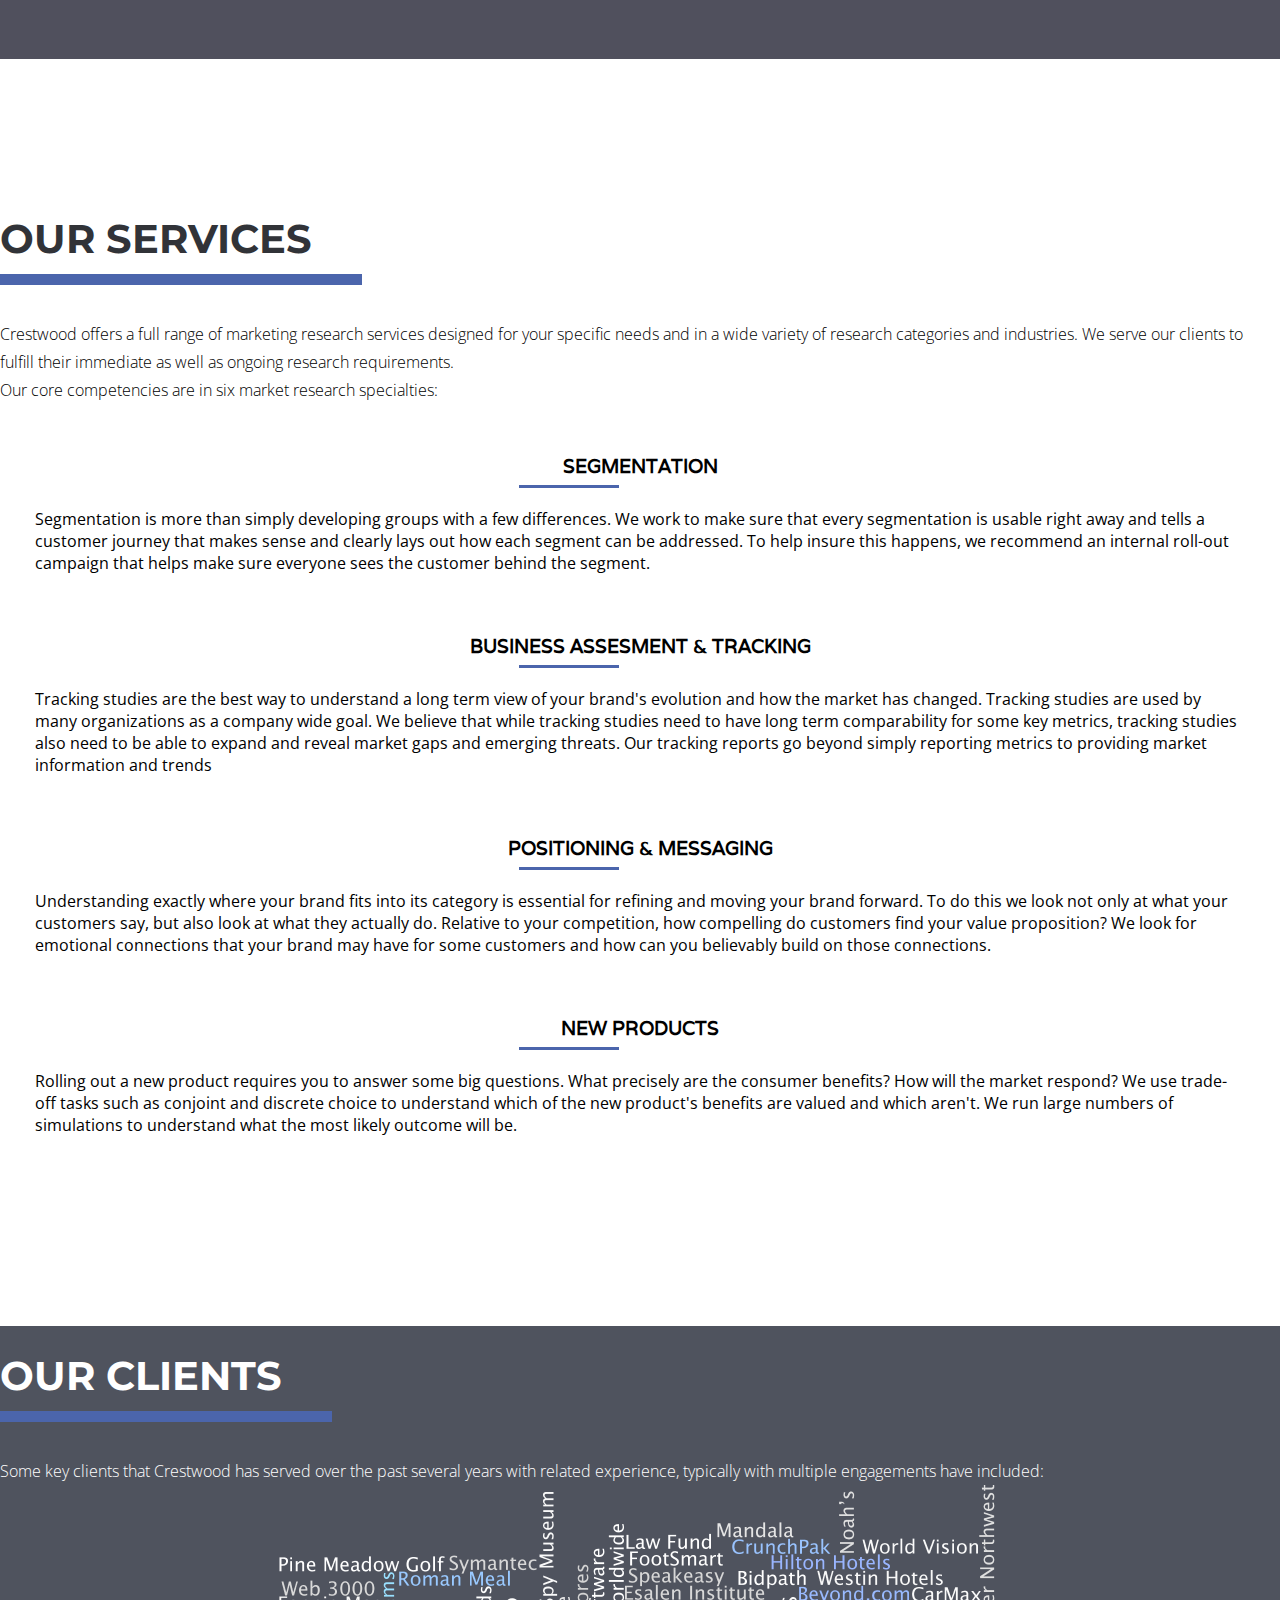
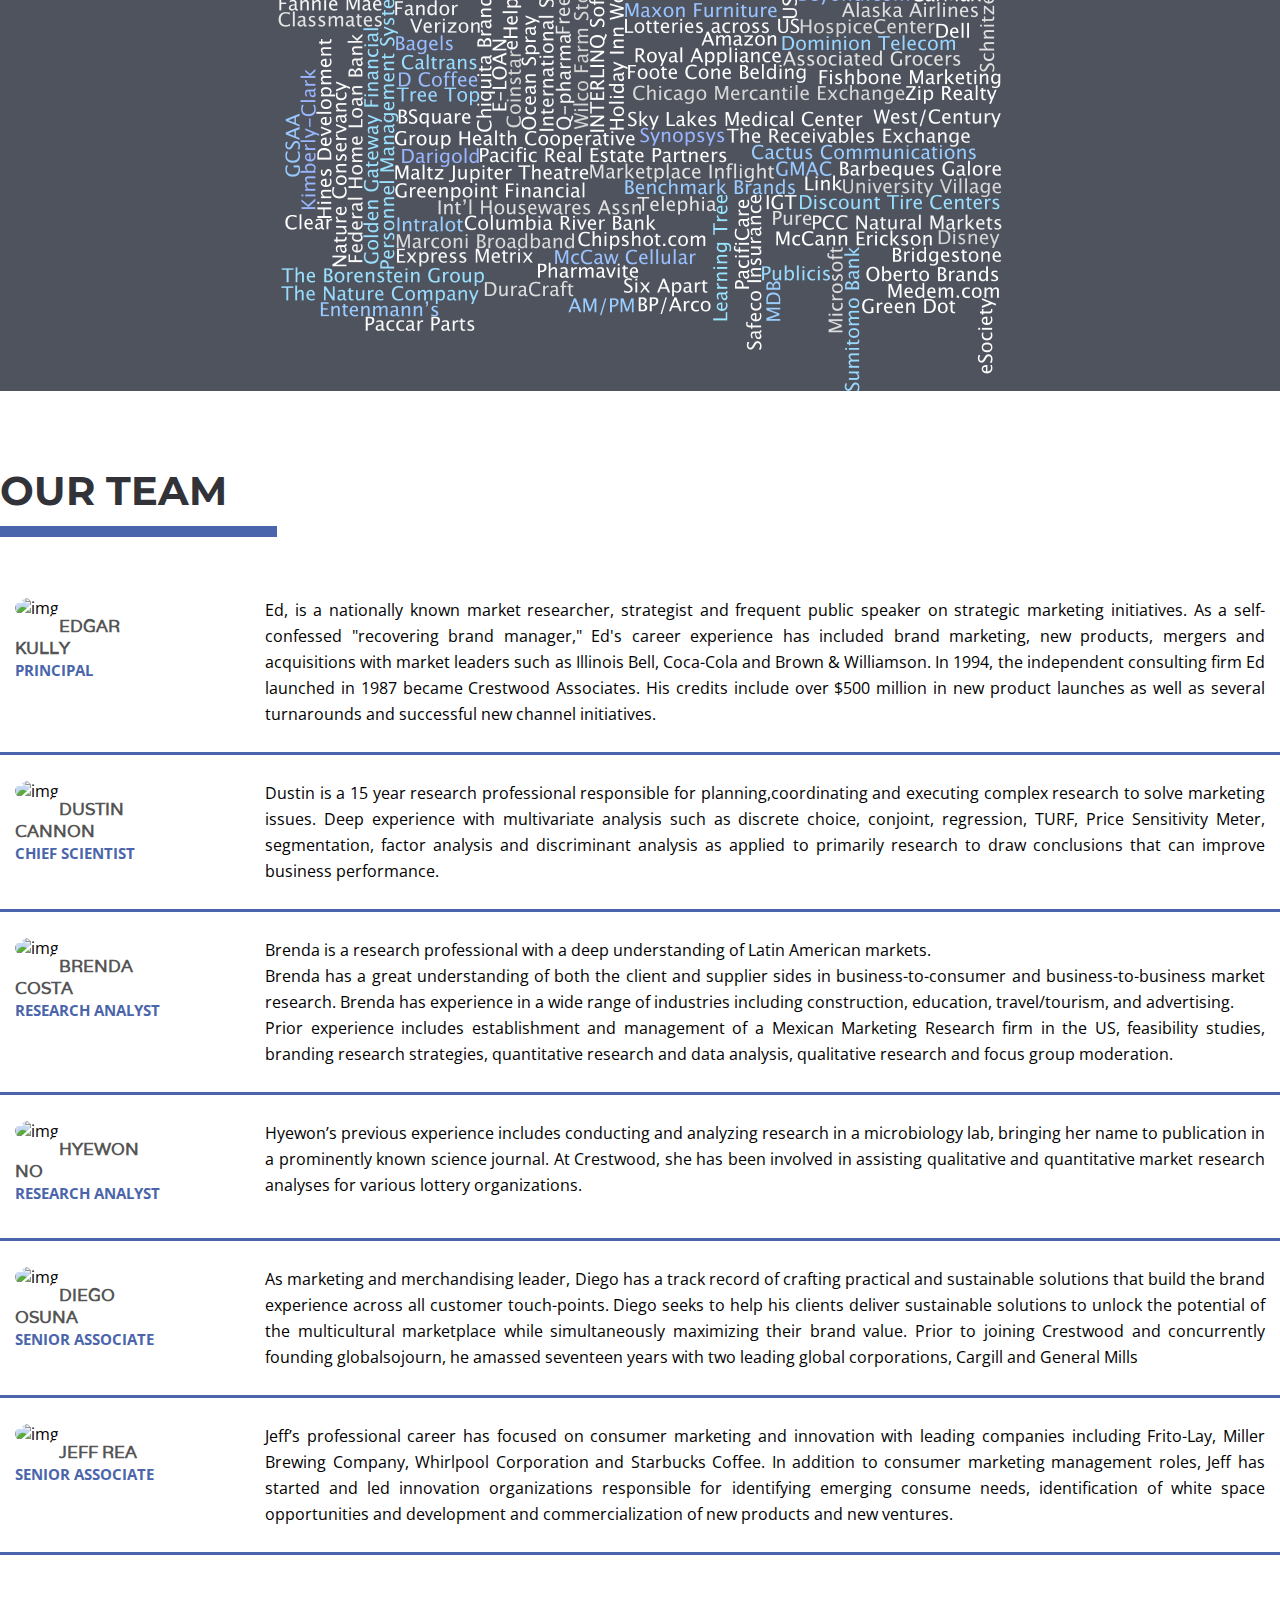
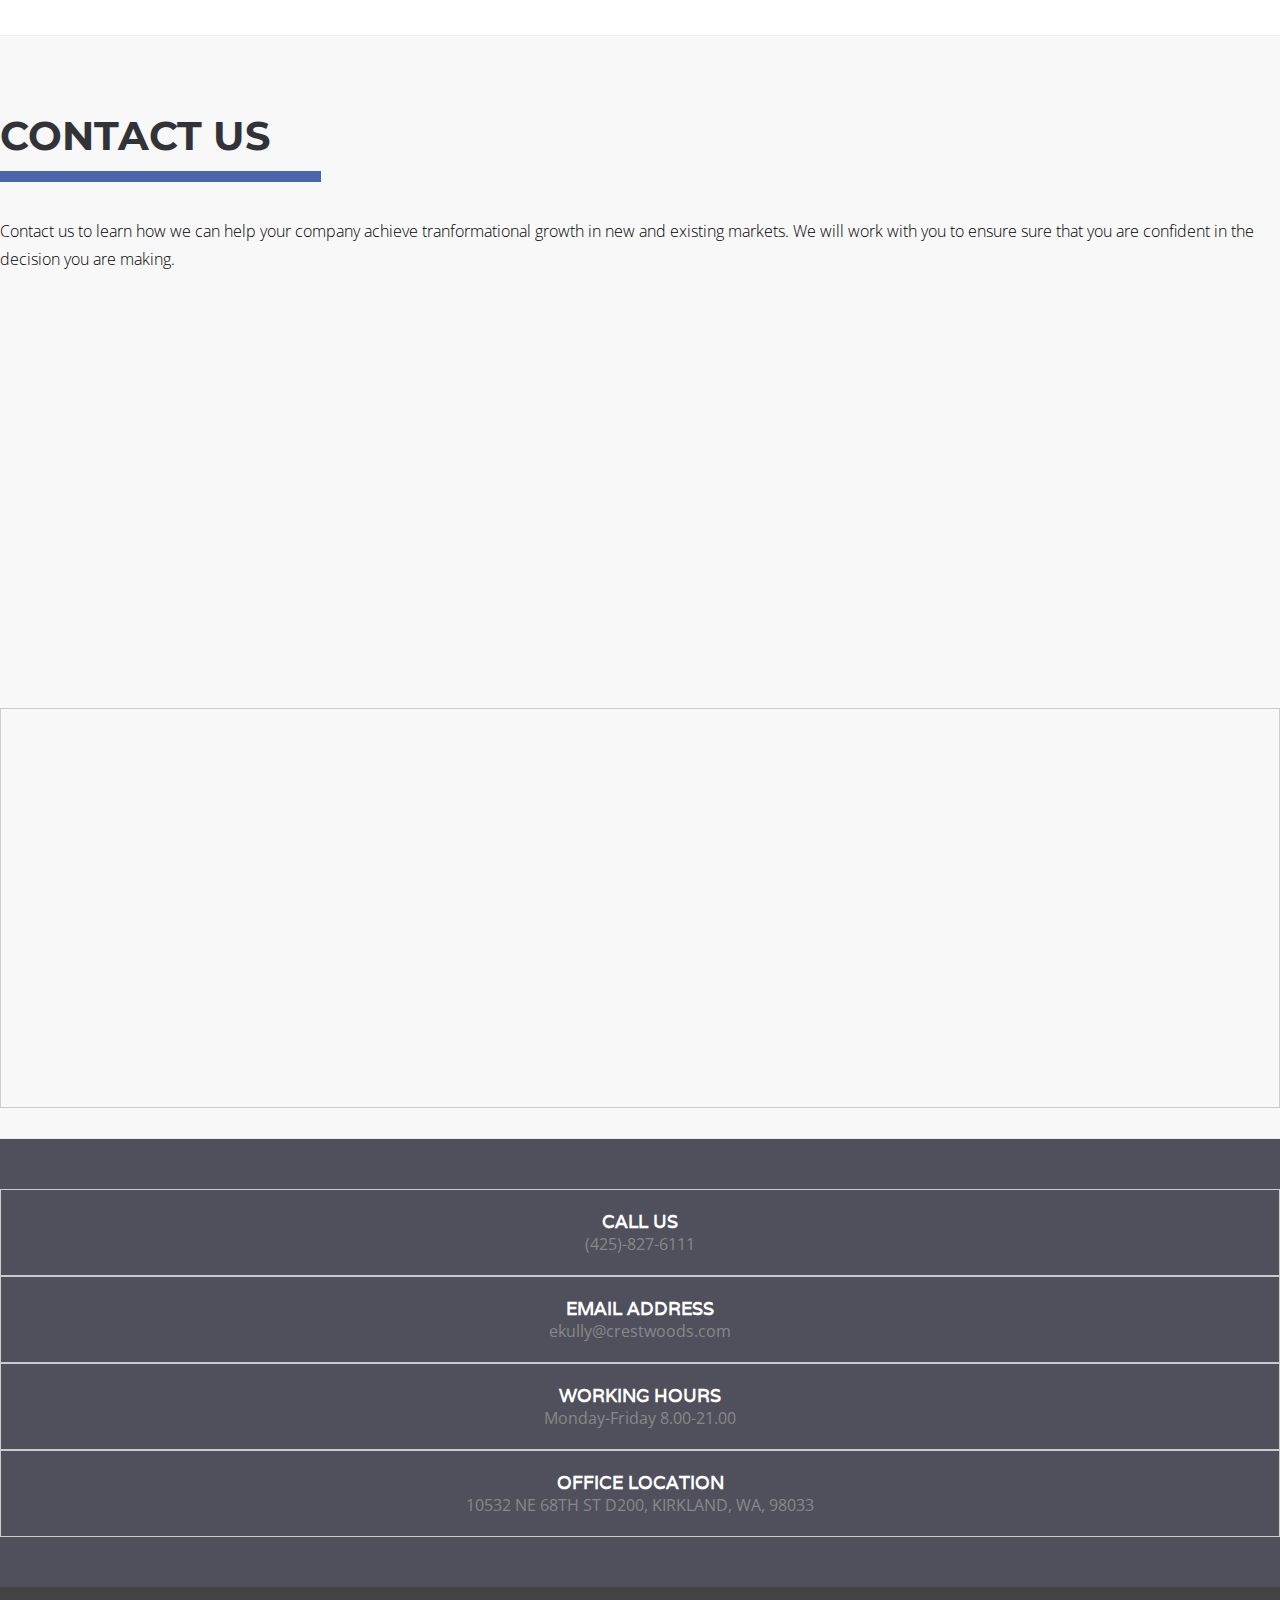
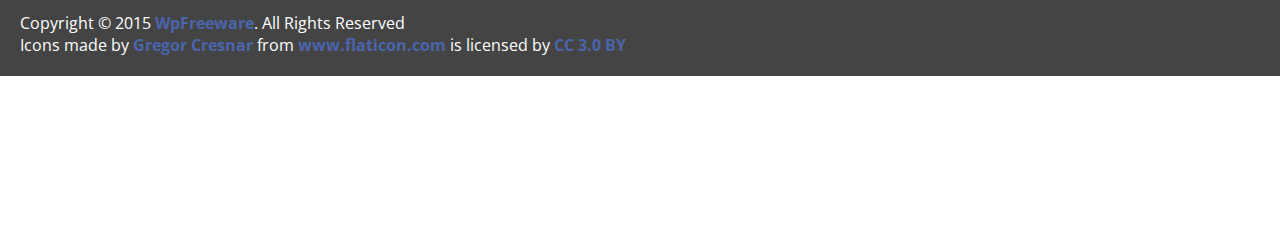
==== commit ffc016f6: "Update Service Section" ====
--- a/index.html
+++ b/index.html
@@ -265,7 +265,7 @@
                       <span class="fa fa-pie-chart service_icon"></span>
                     </div>
                     <h3 class="service_title">Segmentation</h3>
-                    <p>There are many variations of passages of Lorem Ipsum available, but the majority have suffered alteration in some form, by injected humour, or randomised words which don't look even slightly believable. If you are going to use a passage of Lorem Ipsum, you need to be sure there isn't anything embarrassing hidden in the middle of text</p>
+                    <p>Segmentation is more than simply developing groups with a few differences.  We work to make sure that every segmentation is usable right away and tells a customer journey that makes sense and clearly lays out how each segment can be addressed.  To help insure this happens, we recommend an internal roll-out campaign that helps make sure everyone sees the customer behind the segment.</p>
                   </div>
                 </div>
                 <div class="col-lg-6 col-md-6 col-sm-6">
@@ -275,7 +275,7 @@
                       <span class="fa fa-line-chart service_icon"></span>
                     </div>
                     <h3 class="service_title">Business Assesment & Tracking</h3>
-                    <p>There are many variations of passages of Lorem Ipsum available, but the majority have suffered alteration in some form, by injected humour, or randomised words which don't look even slightly believable. If you are going to use a passage of Lorem Ipsum, you need to be sure there isn't anything embarrassing hidden in the middle of text</p>
+                    <p>Tracking studies are the best way to understand a long term view of your brand's evolution and how the market has changed.  Tracking studies are used by many organizations as a company wide goal.  We believe that while tracking studies need to have long term comparability for some key metrics, tracking studies also need to be able to expand and reveal market gaps and emerging threats.  Our tracking reports go beyond simply reporting metrics to providing market information and trends</p>
                   </div>
                 </div>
                 <div class="col-lg-6 col-md-6 col-sm-6">
@@ -285,7 +285,7 @@
                       <span class="fa fa-paper-plane service_icon"></span>
                     </div>
                     <h3 class="service_title">Positioning & Messaging </h3>
-                    <p>There are many variations of passages of Lorem Ipsum available, but the majority have suffered alteration in some form, by injected humour, or randomised words which don't look even slightly believable. If you are going to use a passage of Lorem Ipsum, you need to be sure there isn't anything embarrassing hidden in the middle of text</p>
+                    <p>Understanding exactly where your brand fits into its category is essential for refining and moving your brand forward.  To do this we look not only at what your customers say, but also look at what they actually do.  Relative to your competition, how compelling do customers find your value proposition?  We look for emotional connections that your brand may have for some customers and how can you believably build on those connections.</p>
                   </div>
                 </div>
                 <div class="col-lg-6 col-md-6 col-sm-6">
@@ -295,7 +295,7 @@
                       <span class="fa fa-lightbulb-o service_icon"></span>
                     </div>
                     <h3 class="service_title">New Products</h3>
-                    <p>There are many variations of passages of Lorem Ipsum available, but the majority have suffered alteration in some form, by injected humour, or randomised words which don't look even slightly believable. If you are going to use a passage of Lorem Ipsum, you need to be sure there isn't anything embarrassing hidden in the middle of text</p>
+                    <p>Rolling out a new product requires you to answer some big questions.  What precisely are the consumer benefits?  How will the market respond?  We use trade-off tasks such as conjoint and discrete choice to understand which of the new product's benefits are valued and which aren't. We run large numbers of simulations to understand what the most likely outcome will be.</p>
                   </div>
                 </div>
     </section>
--- a/css/themes/default-theme.css
+++ b/css/themes/default-theme.css
@@ -142,4 +142,12 @@
 
 .home-container {
   padding-top: 100px;
+}
+
+.wordcloud {
+  display:block;
+  margin:auto;
+  height: auto;
+  width:auto;
+  max-width: 100%;
 }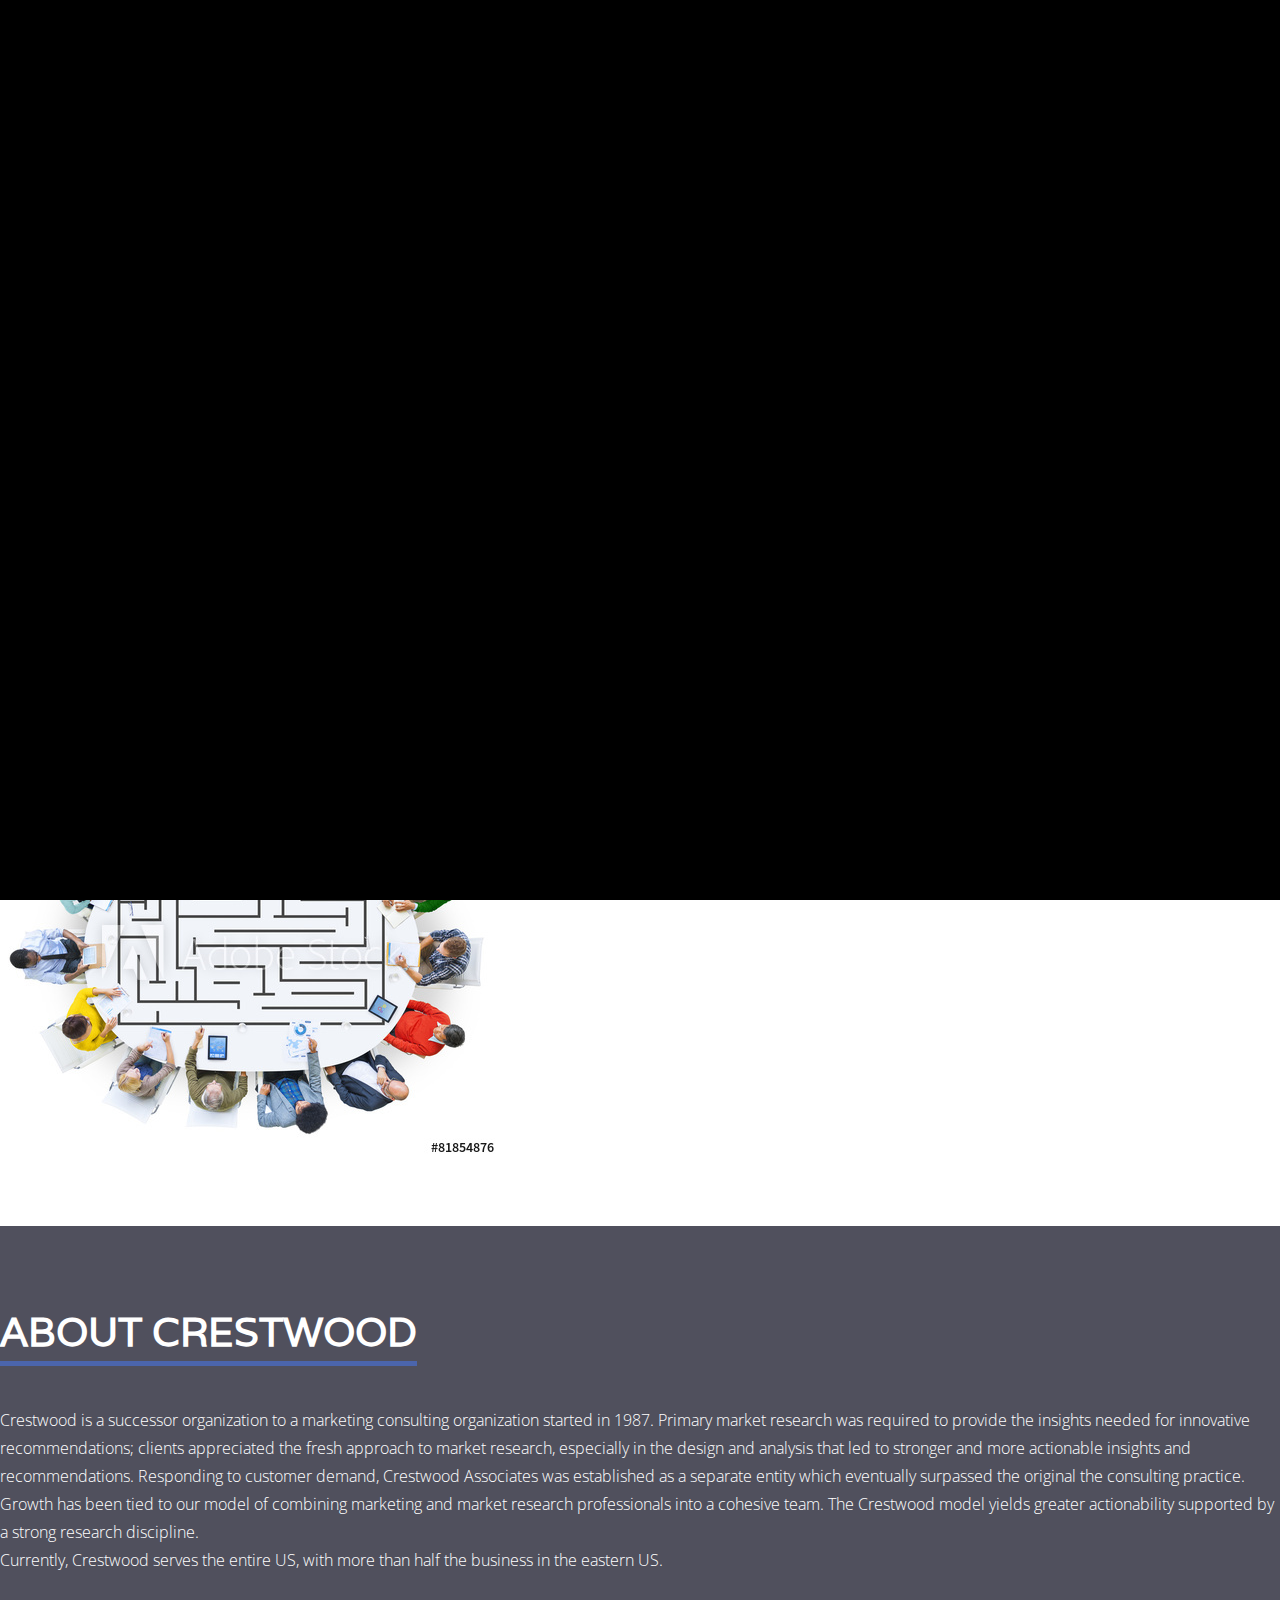
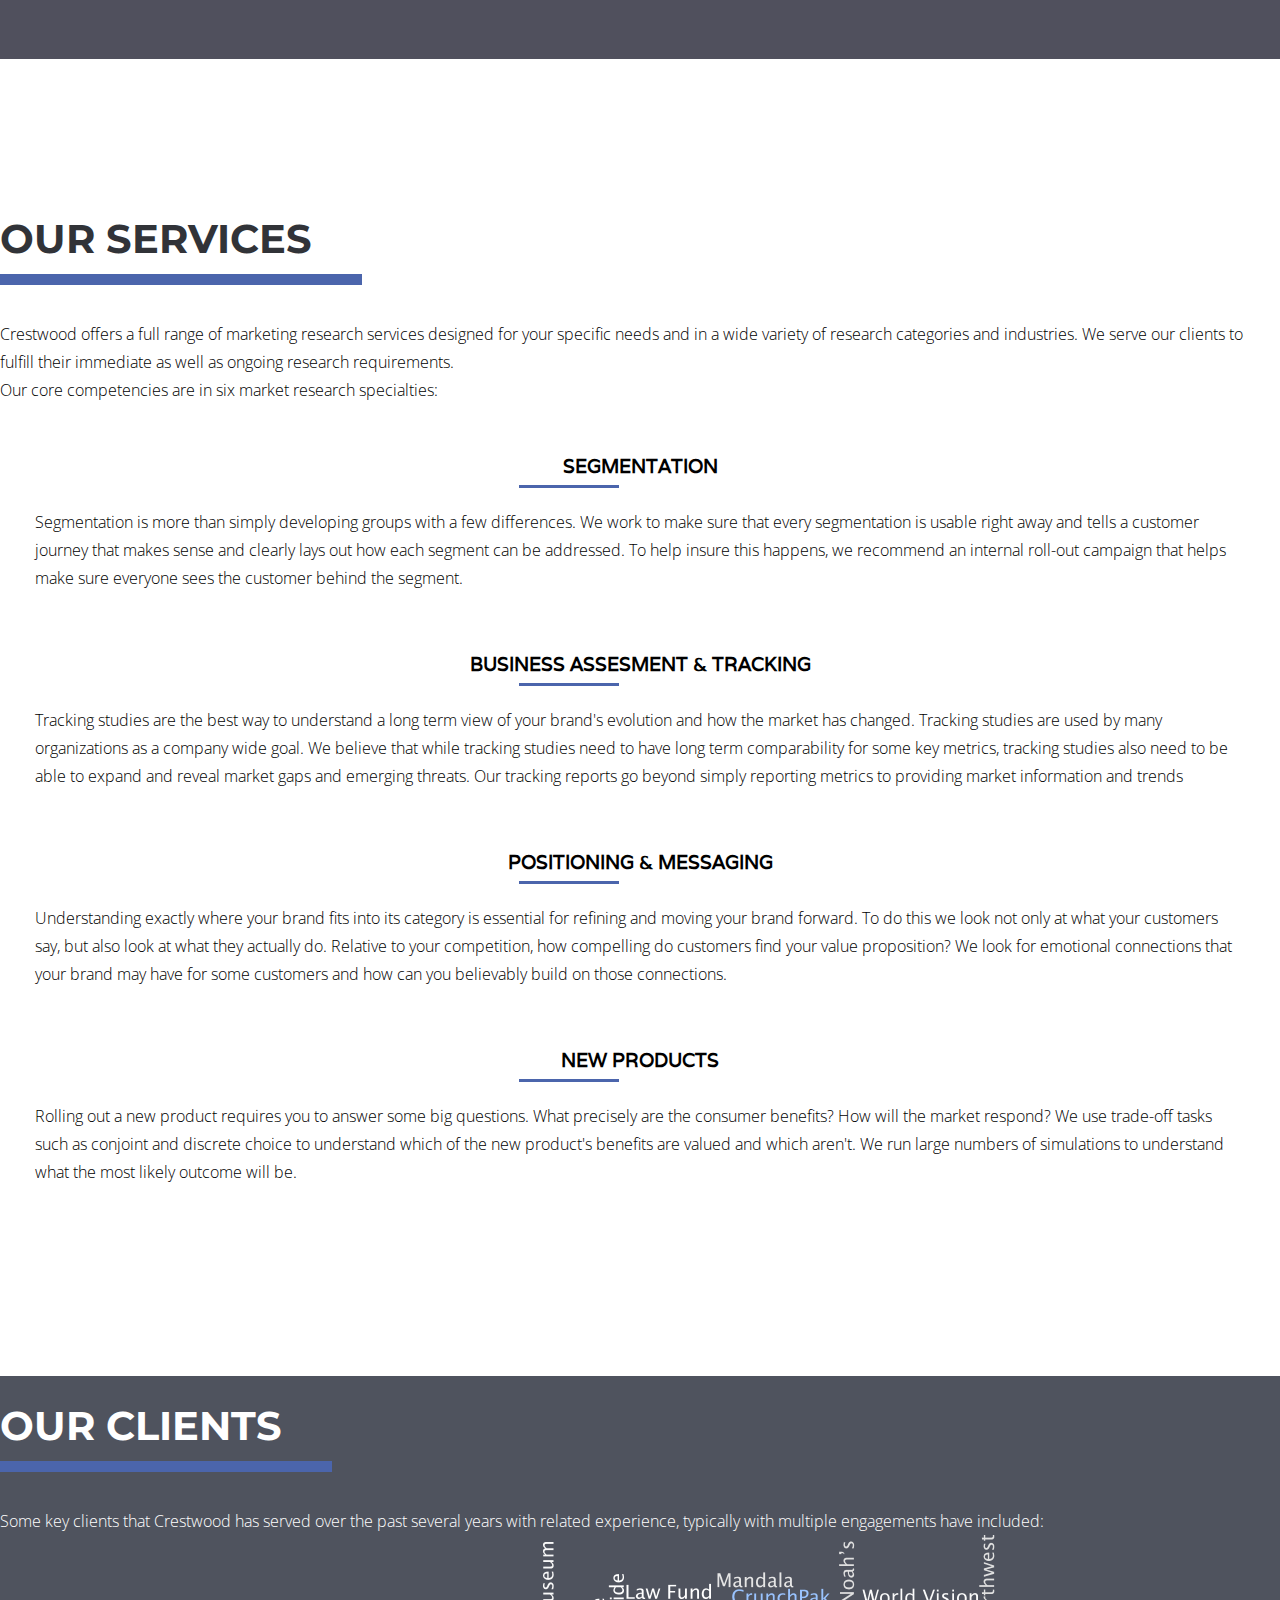
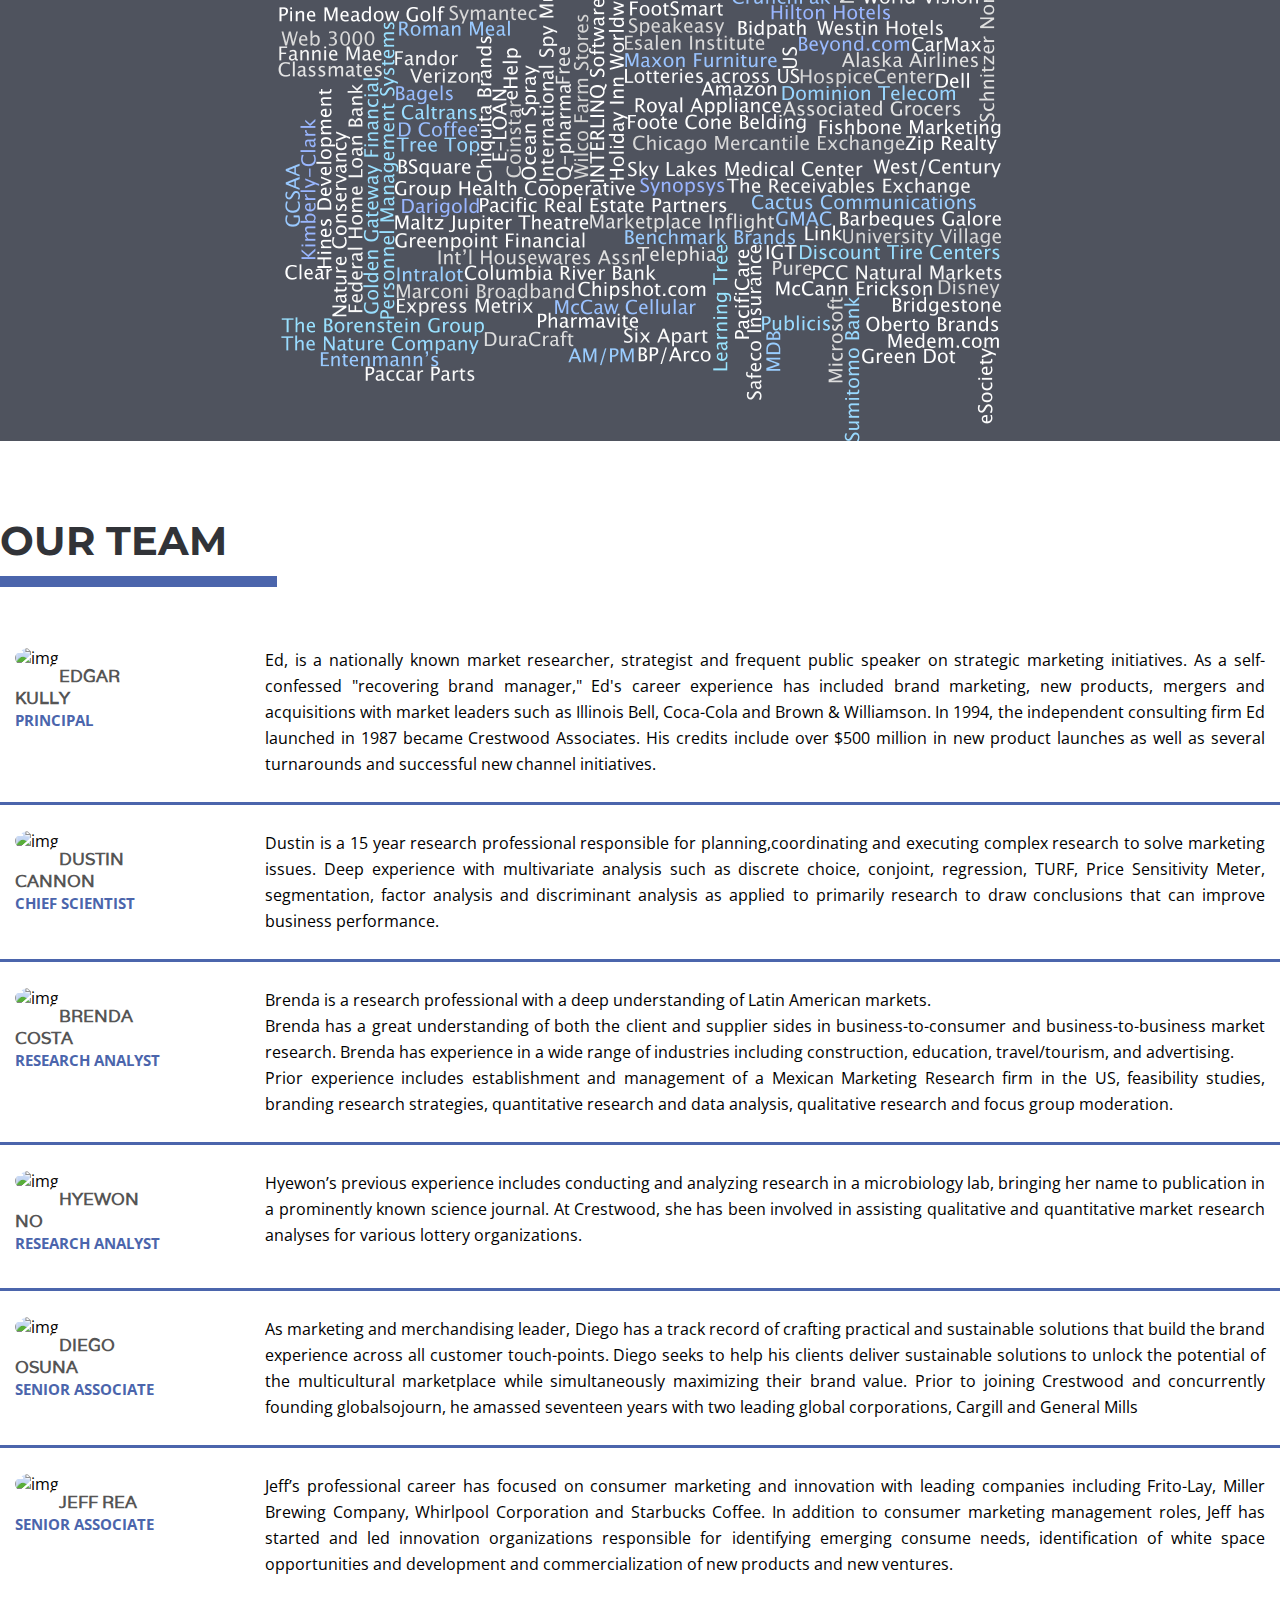
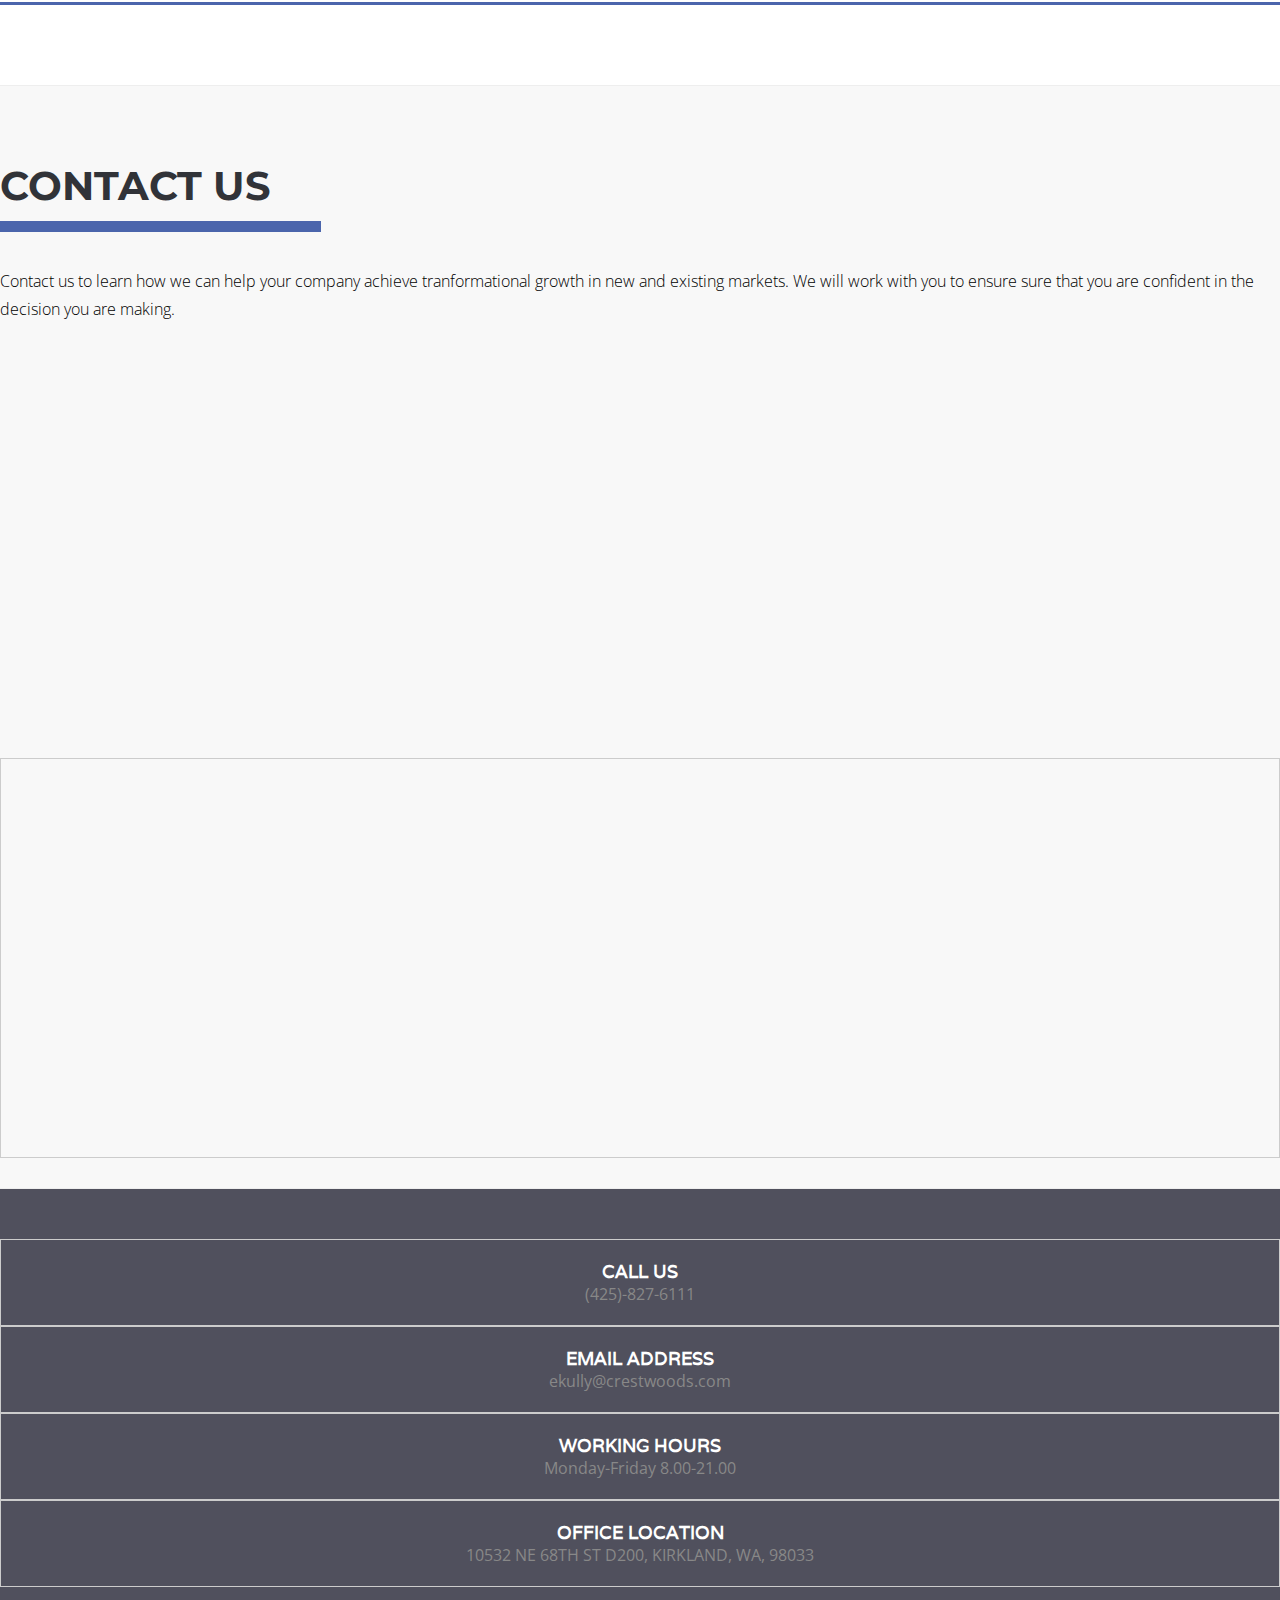
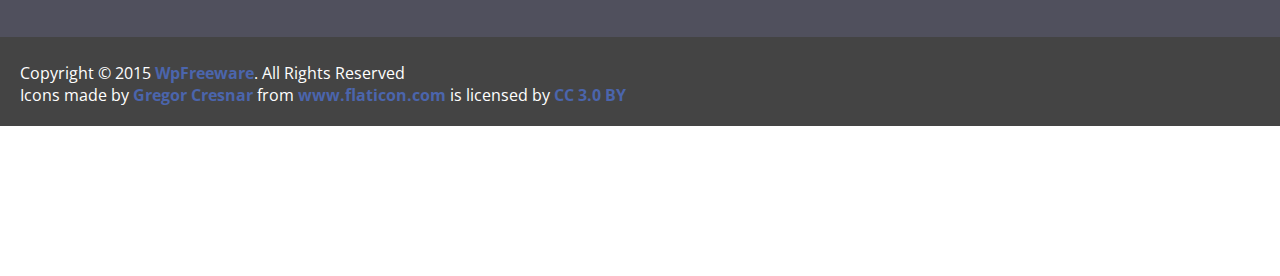
==== commit c667d1b1: "updated text to be more consistent" ====
--- a/index.html
+++ b/index.html
@@ -265,7 +265,7 @@
                       <span class="fa fa-pie-chart service_icon"></span>
                     </div>
                     <h3 class="service_title">Segmentation</h3>
-                    <p>Segmentation is more than simply developing groups with a few differences.  We work to make sure that every segmentation is usable right away and tells a customer journey that makes sense and clearly lays out how each segment can be addressed.  To help insure this happens, we recommend an internal roll-out campaign that helps make sure everyone sees the customer behind the segment.</p>
+                    <p class="service_text">Segmentation is more than simply developing groups with a few differences.  We work to make sure that every segmentation is usable right away and tells a customer journey that makes sense and clearly lays out how each segment can be addressed.  To help insure this happens, we recommend an internal roll-out campaign that helps make sure everyone sees the customer behind the segment.</p>
                   </div>
                 </div>
                 <div class="col-lg-6 col-md-6 col-sm-6">
@@ -275,7 +275,7 @@
                       <span class="fa fa-line-chart service_icon"></span>
                     </div>
                     <h3 class="service_title">Business Assesment & Tracking</h3>
-                    <p>Tracking studies are the best way to understand a long term view of your brand's evolution and how the market has changed.  Tracking studies are used by many organizations as a company wide goal.  We believe that while tracking studies need to have long term comparability for some key metrics, tracking studies also need to be able to expand and reveal market gaps and emerging threats.  Our tracking reports go beyond simply reporting metrics to providing market information and trends</p>
+                    <p class="service_text">Tracking studies are the best way to understand a long term view of your brand's evolution and how the market has changed.  Tracking studies are used by many organizations as a company wide goal.  We believe that while tracking studies need to have long term comparability for some key metrics, tracking studies also need to be able to expand and reveal market gaps and emerging threats.  Our tracking reports go beyond simply reporting metrics to providing market information and trends</p>
                   </div>
                 </div>
                 <div class="col-lg-6 col-md-6 col-sm-6">
@@ -285,7 +285,7 @@
                       <span class="fa fa-paper-plane service_icon"></span>
                     </div>
                     <h3 class="service_title">Positioning & Messaging </h3>
-                    <p>Understanding exactly where your brand fits into its category is essential for refining and moving your brand forward.  To do this we look not only at what your customers say, but also look at what they actually do.  Relative to your competition, how compelling do customers find your value proposition?  We look for emotional connections that your brand may have for some customers and how can you believably build on those connections.</p>
+                    <p class="service_text">Understanding exactly where your brand fits into its category is essential for refining and moving your brand forward.  To do this we look not only at what your customers say, but also look at what they actually do.  Relative to your competition, how compelling do customers find your value proposition?  We look for emotional connections that your brand may have for some customers and how can you believably build on those connections.</p>
                   </div>
                 </div>
                 <div class="col-lg-6 col-md-6 col-sm-6">
@@ -295,7 +295,7 @@
                       <span class="fa fa-lightbulb-o service_icon"></span>
                     </div>
                     <h3 class="service_title">New Products</h3>
-                    <p>Rolling out a new product requires you to answer some big questions.  What precisely are the consumer benefits?  How will the market respond?  We use trade-off tasks such as conjoint and discrete choice to understand which of the new product's benefits are valued and which aren't. We run large numbers of simulations to understand what the most likely outcome will be.</p>
+                    <p class="service_text">Rolling out a new product requires you to answer some big questions.  What precisely are the consumer benefits?  How will the market respond?  We use trade-off tasks such as conjoint and discrete choice to understand which of the new product's benefits are valued and which aren't. We run large numbers of simulations to understand what the most likely outcome will be.</p>
                   </div>
                 </div>
     </section>
@@ -454,7 +454,7 @@
             <!-- BEGAIN CONTACT FORM -->
             <div class="col-lg-7 col-md-7 col-sm-7">
               <div class="contact_form">
-              <iframe src="https://docs.google.com/forms/d/e/1FAIpQLSfp6oNyzE_GUZuC6p0YCdMpfWo2Ek-KJH3OhLwLCCult9NSLw/viewform?embedded=true" width="650" height="400" frameborder="0" marginheight="0" marginwidth="0">Loading...</iframe></div>
+              <iframe src="https://docs.google.com/forms/d/e/1FAIpQLSfp6oNyzE_GUZuC6p0YCdMpfWo2Ek-KJH3OhLwLCCult9NSLw/viewform?embedded=true" width="100%" height="400" frameborder="0" marginheight="0" marginwidth="0">Loading...</iframe></div>
 
             </div>
             <!-- BEGAIN CONTACT MAP -->
--- a/style.css
+++ b/style.css
@@ -1182,7 +1182,6 @@
   height: 400px;
 }
 .contact_form{
-	float: left;
 	display: block;
   height:auto;
 	max-width: 100%;
@@ -1306,6 +1305,12 @@
   color: #ff0000;
   margin-bottom: 10px;
   padding: 5px;
+}
+
+.service_text {
+  font-size:16px;
+  line-height: 28px;
+  font-weight: 300;
 }
 
 #contactFeature{
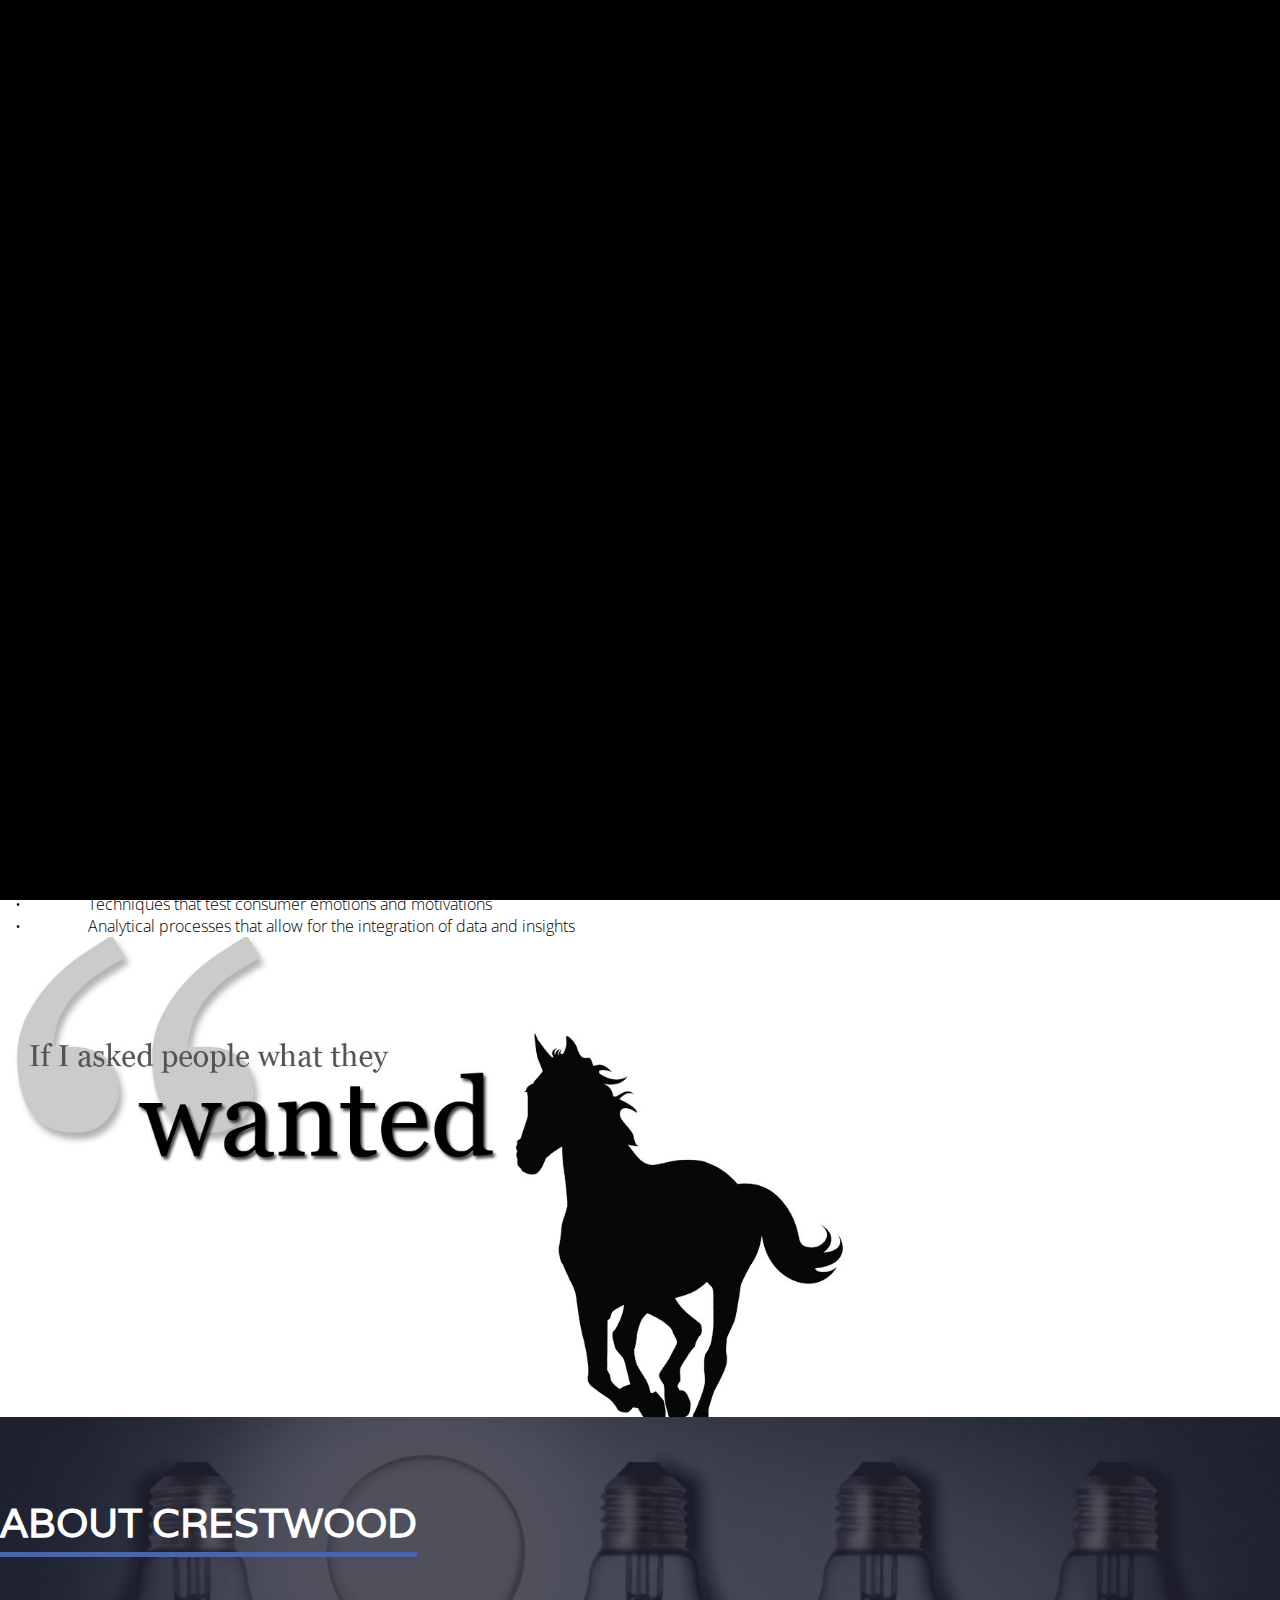
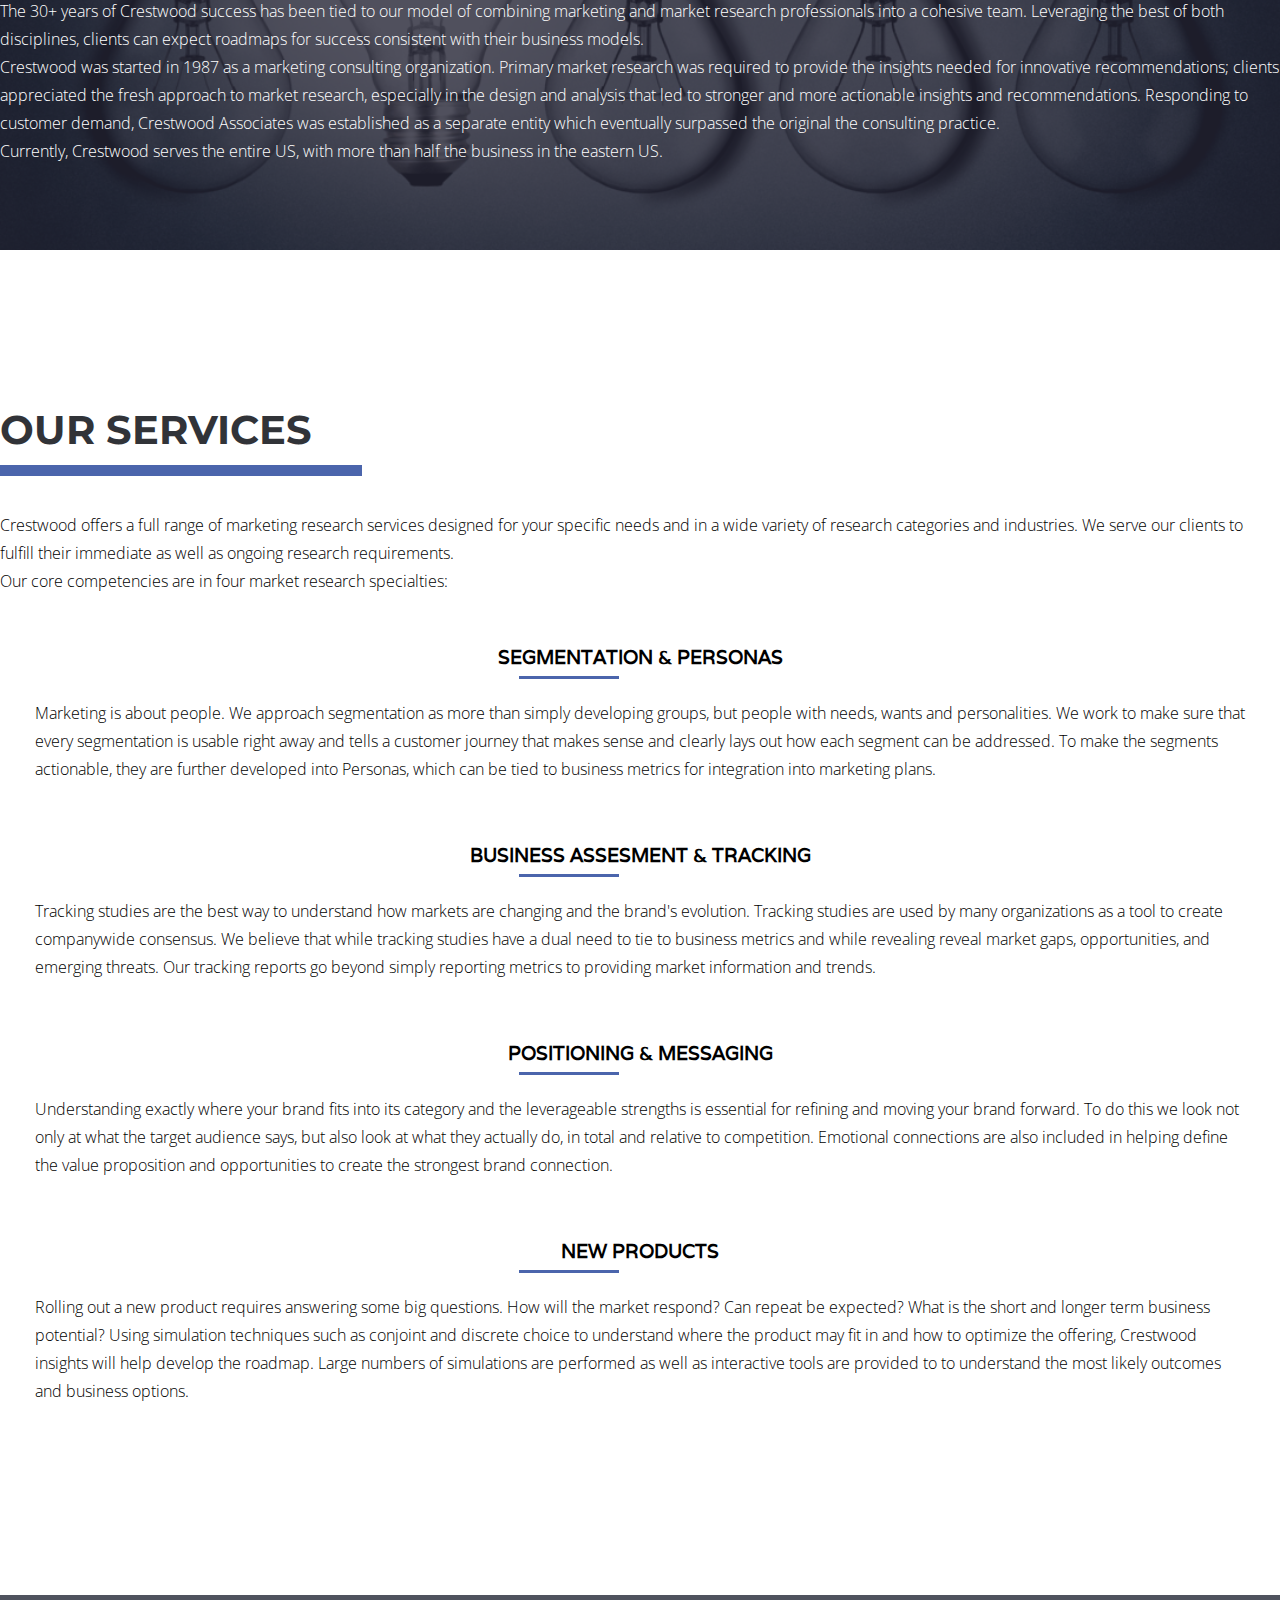
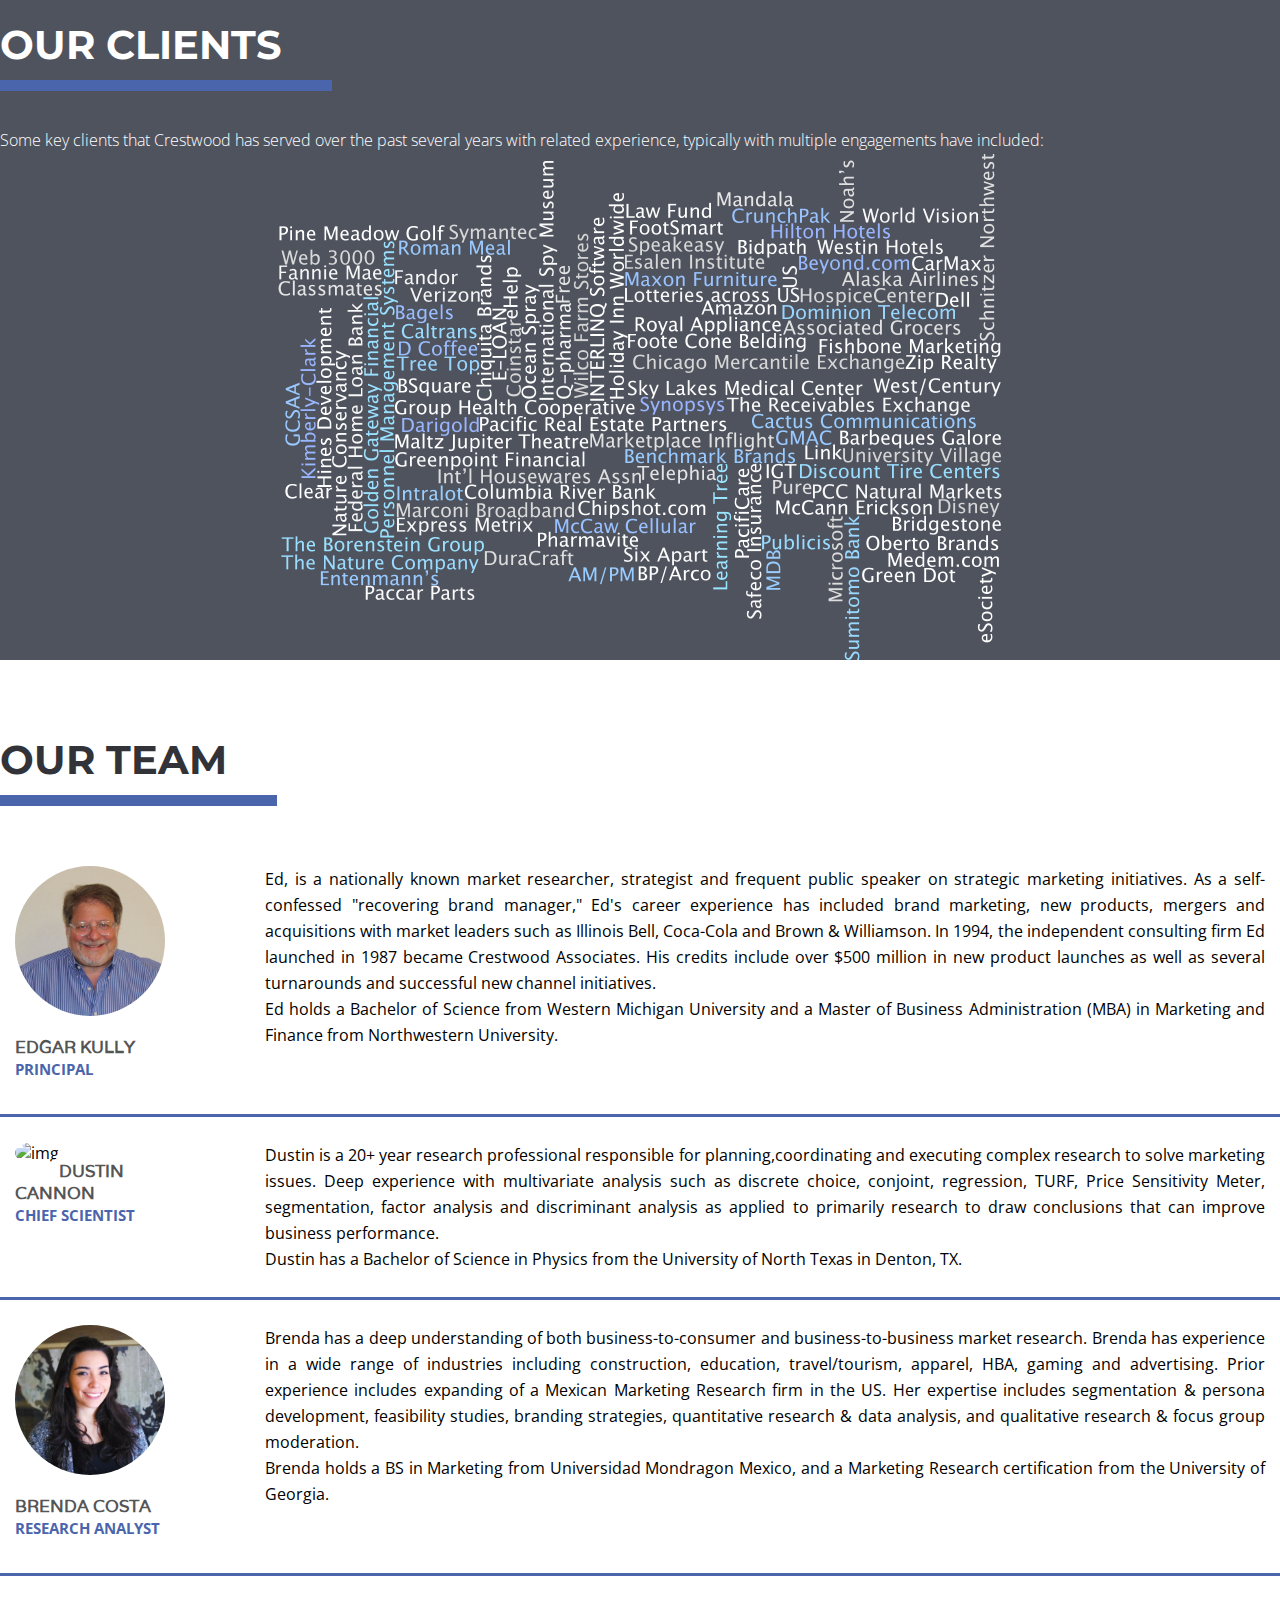
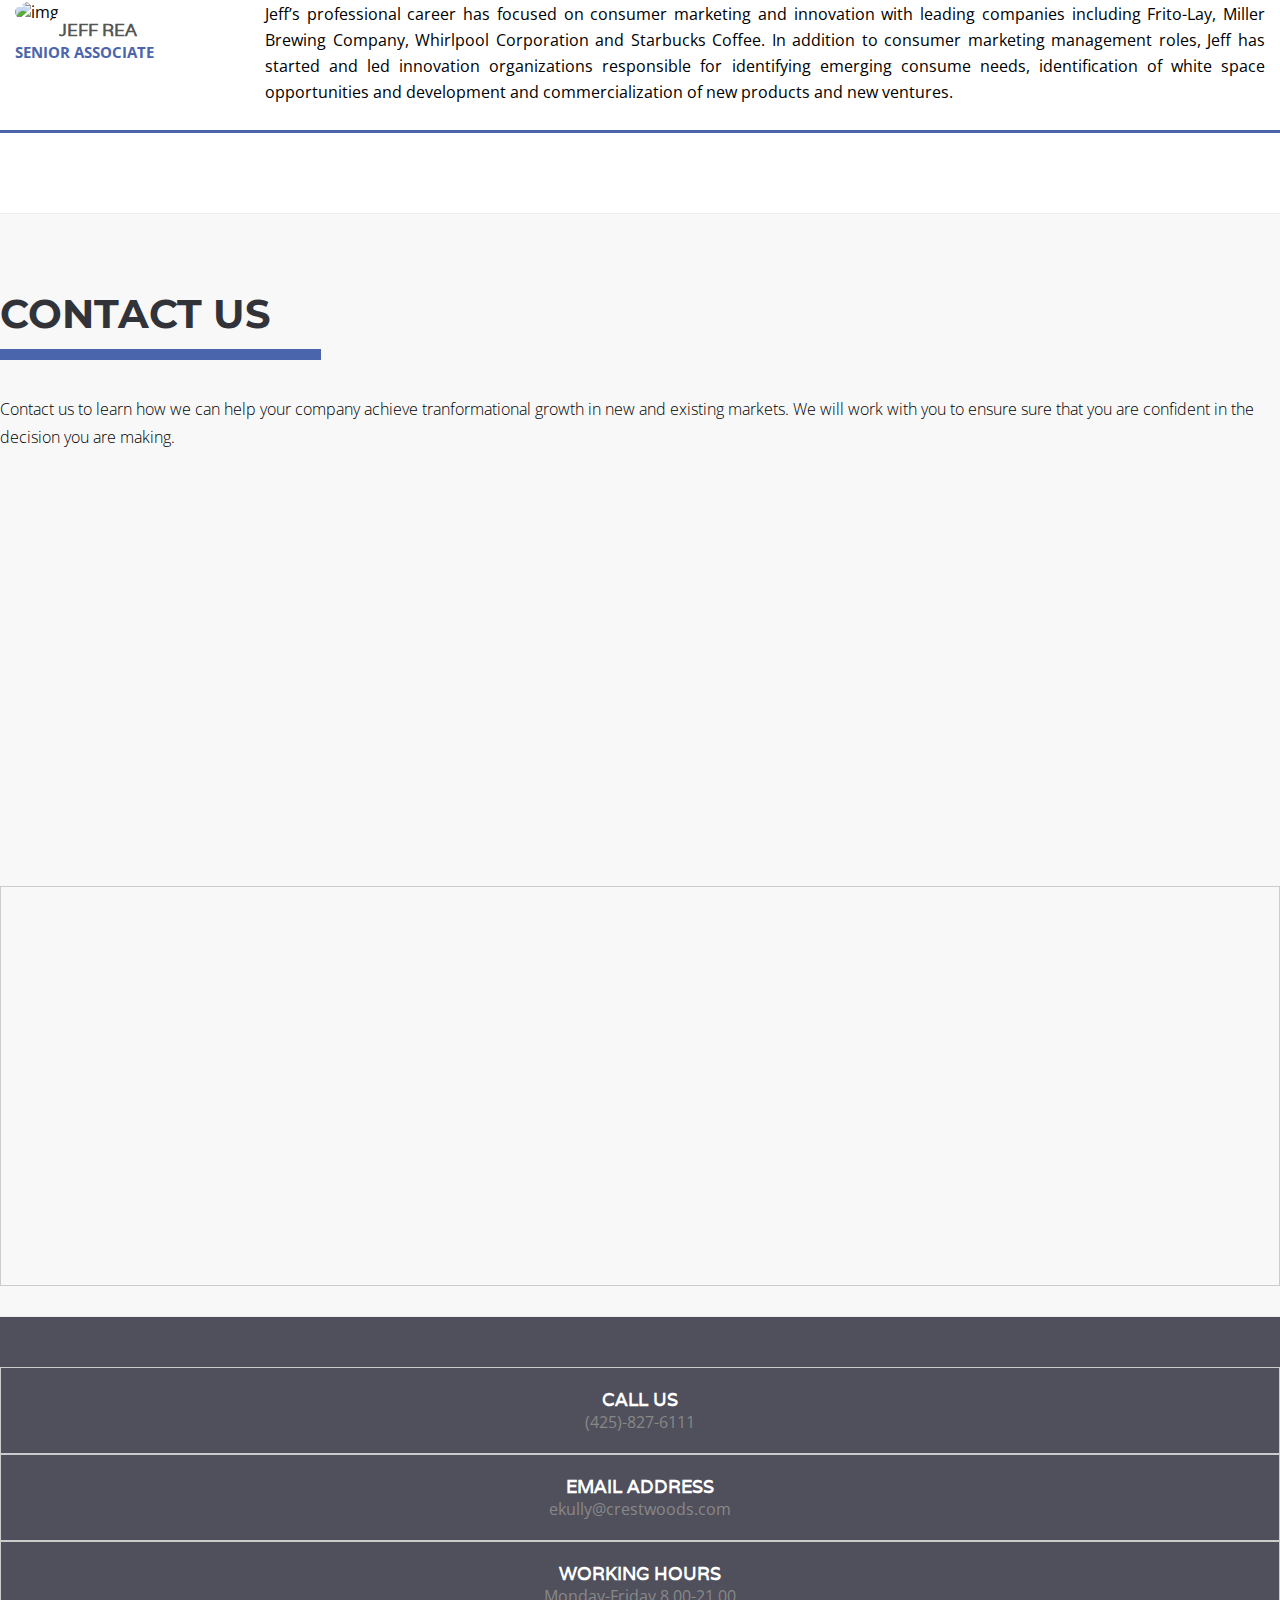
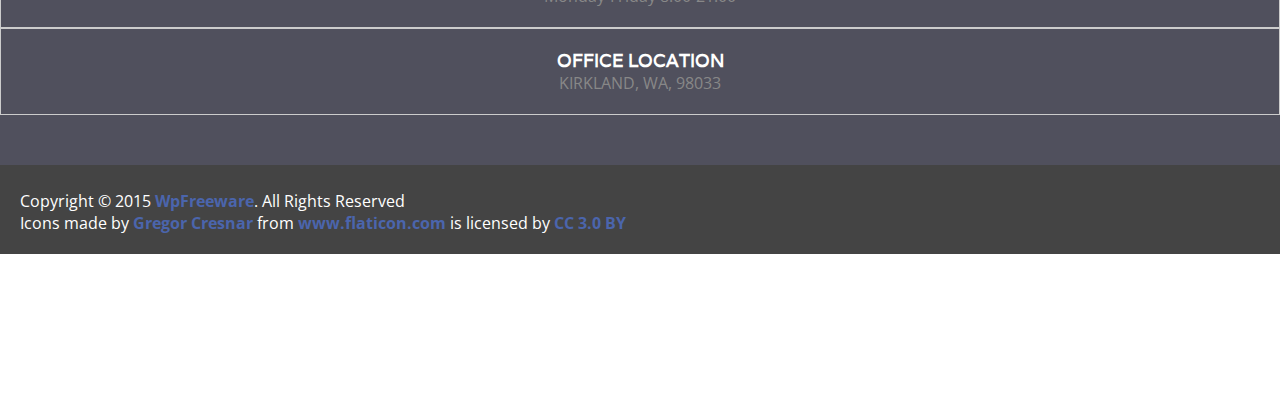
==== commit ad607bc4: "final edits" ====
--- a/index.html
+++ b/index.html
@@ -112,14 +112,11 @@
               <!-- START ABOUT HEADING -->
               <div class="heading">
 
-                <h2 class="wow fadeInLeftBig">Crestwood</h2>
-                <p>Crestwood Associates provides market research to organizations undertaking bold marketing stategies with confidence.
-
-                <p>Using a team of marketers & researchers, Crestwood passionately adresses each engagment with a strong marketing discipline and sophisticated research methodologies.</p>  
-
-                <p>Our depth of insights and acionability have earned Crestwood high client loyalty.</p>
-
-</p>
+                <h2 class="wow fadeInLeftBig">Empowering Change</h2>
+                <p>Market Research is about empowering managers to make bold marketing decisions with confidence. Not being tied to what things have been and assuming history will repeat itself, but identifying what can be.</p>
+                <p>Modern marketing demands a holistic approach leading to action. Holistic in that it integrates insights and data, behaviors and emotions. Not one magic data source, methodology, but truly integrated insights that can support decision making.</p>
+                <p>Leveraging the passion and commitment of an experienced team of marketers & researchers, Crestwood is committed to earning the right to be called a partner, not merely another research vendor.</p>
+
               </div>
 
               <!-- START ABOUT CONTENT -->
@@ -133,18 +130,18 @@
                           <div class="panel-heading">
                             <h4 class="panel-title">
                               <a data-toggle="collapse" data-parent="#accordion" href="#collapseOne">
-                                 <span class="fa fa-check-square-o"></span>Research Actionability
+                                 <span class="fa fa-check-square-o"></span>Bold Research Outcomes
                               </a>
                             </h4>
                           </div>
                           <div id="collapseOne" class="panel-collapse collapse in">
                             <div class="panel-body">
-                             <p>Disciplined approach from marketers and researchers to ensure real world actionable outcomes.</p>
-                             <div class="panel-list">
-                               <div><div class="panel-bullet">&#8226</div><div class="panel-content">Each engagement includes a team or marketers and researchers to marry the best of each  world</div></div>
-                               <div><div class="panel-bullet">&#8226</div><div class="panel-content">A marketing “perspective” is developed with all proposed engagement’s to the research approach addresses the core business issues</div></div>
-                               <div><div class="panel-bullet">&#8226</div><div class="panel-content">Professionals that have worked for world class organizations while fine tuning their skills</div></div>
-                             </div>
+                            <p>Growth comes from disrupting markets.  You cannot innovate if your research approach does not evolve with your marketing challenges.  Crestwood processes provide:</p>
+                              <div class="panel-list">
+                              <div><div class="panel-bullet">&#8226</div><div class="panel-content">Research designs developed around the specific marketing needs, not using canned approaches to ensure the core business issues are addressed</div></div>
+                              <div><div class="panel-bullet">&#8226</div><div class="panel-content">Leadership from a team of marketers and researchers to marry the best of each world</div></div>
+                              <div><div class="panel-bullet">&#8226</div><div class="panel-content">Recommended solutions rooted in actionability</div></div>
+                              </div>
                             </div>
                           </div>
                         </div>
@@ -153,18 +150,20 @@
                           <div class="panel-heading">
                             <h4 class="panel-title">
                               <a data-toggle="collapse" data-parent="#accordion" href="#collapseTwo">
-                                 <span class="fa fa-check-square-o"></span>Research Science
+                                <span class="fa fa-check-square-o"></span>A Commitment to Excellence
                               </a>
                             </h4>
                           </div>
                           <div id="collapseTwo" class="panel-collapse collapse">
                             <div class="panel-body">
-                            <p>More than just research. Crestwood always tries to replicate a real life experience.</p>
-                              <div class="panel-list">
-                              <div><div class="panel-bullet">&#8226</div><div class="panel-content">Research methods that mimic the real world consumer actions in order to obtain more accurate insights</div></div>
-                              <div><div class="panel-bullet">&#8226</div><div class="panel-content">Techniques that test consumer emotions and motivations</div></div>
-                              <div><div class="panel-bullet">&#8226</div><div class="panel-content">Crestwood readily adapts to changes in the mobile world and big data</div></div>
-                              </div>
+                             <p> Crestwood goes beyond collaboration to ensure the success of their clients.</p>
+                             <div class="panel-list">
+                               <div><div class="panel-bullet">&#8226</div><div class="panel-content">Boutique approach</div></div>
+                               <div><div class="panel-bullet">&#8226</div><div class="panel-content">Best practices are detailed for all engagements</div></div>
+                               <div><div class="panel-bullet">&#8226</div><div class="panel-content">
+                               Building strong and meaningful partnerships with our clients to have a better understanding of their category in order to be able to convert data into valuable information</div></div>
+                               <div><div class="panel-bullet">&#8226</div><div class="panel-content">85% of clients have repeated</div></div>
+                             </div>
                             </div>
                           </div>
                         </div>
@@ -173,19 +172,17 @@
                           <div class="panel-heading">
                             <h4 class="panel-title">
                               <a data-toggle="collapse" data-parent="#accordion" href="#collapseThree">
-                                <span class="fa fa-check-square-o"></span>Research approach
+                                 <span class="fa fa-check-square-o"></span>Research Science
                               </a>
                             </h4>
                           </div>
                           <div id="collapseThree" class="panel-collapse collapse">
                             <div class="panel-body">
-                             <p> Crestwood goes beyond collaboration to ensure the success of their clients.</p>
+                             <p>More than just research. Crestwood always tries to replicate a real life experience.</p>
                              <div class="panel-list">
-                               <div><div class="panel-bullet">&#8226</div><div class="panel-content">Boutique approach</div></div>
-                               <div><div class="panel-bullet">&#8226</div><div class="panel-content">Best practices are detailed for all engagements</div></div>
-                               <div><div class="panel-bullet">&#8226</div><div class="panel-content">
-                               Building strong and meaningful partnerships with our clients to have a better understanding of their category in order to be able to covert data into valuable information</div></div>
-                               <div><div class="panel-bullet">&#8226</div><div class="panel-content">85% of repeat clients</div></div>
+                               <div><div class="panel-bullet">&#8226</div><div class="panel-content">Research methods that mimic real world consumer actions in order to obtain more accurate insights</div></div>
+                               <div><div class="panel-bullet">&#8226</div><div class="panel-content">Techniques that test consumer emotions and motivations</div></div>
+                               <div><div class="panel-bullet">&#8226</div><div class="panel-content">Analytical processes that allow for the integration of data and insights</div></div>
                              </div>
                             </div>
                           </div>
@@ -199,7 +196,7 @@
                       <div class="featured_slider">
                         <!-- SINGLE SLIDE IN THE SLIDER -->
                         <div class="single_iteam">
-                          <a href="#"> <img src="img/other/test11.jpg" alt="img"></a> 
+                          <a href="#"> <img src="img/other/ford3.jpg" alt="img"></a> 
                           </div>
                       </div>
                       <!-- END FEATURED SLIDER -->
@@ -224,9 +221,9 @@
                     <h3 class="wow fadeInDown">About Crestwood</h3>               
                   </div>
                   <div class="about_text">
-                  <p>Crestwood is a successor organization to a marketing consulting organization started in 1987.  Primary market research was required to provide the insights needed for innovative recommendations; clients appreciated the fresh approach to market research, especially in the design and analysis that led to stronger and more actionable insights and recommendations.  Responding to customer demand, Crestwood Associates was established as a separate entity which eventually surpassed the original the consulting practice.</p>
-                  <p>Growth has been tied to our model of combining marketing and market research professionals into a cohesive team. The Crestwood model yields greater actionability supported by a strong research discipline.</p>
-                  <p>Currently, Crestwood serves the entire US, with more than half the business in the eastern US.</p>
+                  <p>The 30+ years of Crestwood success has been tied to our model of combining marketing and market research professionals into a cohesive team.  Leveraging the best of both disciplines, clients can expect roadmaps for success consistent with their business models.</p>
+				<p>Crestwood was started in 1987 as a marketing consulting organization. Primary market research was required to provide the insights needed for innovative recommendations; clients appreciated the fresh approach to market research, especially in the design and analysis that led to stronger and more actionable insights and recommendations. Responding to customer demand, Crestwood Associates was established as a separate entity which eventually surpassed the original the consulting practice.</p>
+				<p>Currently, Crestwood serves the entire US, with more than half the business in the eastern US.</p>
                 </div>
               </div>
             </div>
@@ -249,7 +246,7 @@
             <div class="heading">
               <h2 class="wow fadeInLeftBig">Our Services</h2>
               <p>Crestwood offers a full range of marketing research services  designed for your specific needs and in a wide variety of research categories and industries. We serve our clients to fulfill their immediate as well as ongoing research requirements.</p>
-              <p> Our core competencies are in six market research specialties: </p>
+              <p> Our core competencies are in four market research specialties: </p>
             </div>
           </div>          
         </div>
@@ -264,8 +261,8 @@
                     <div class="service_iconarea">
                       <span class="fa fa-pie-chart service_icon"></span>
                     </div>
-                    <h3 class="service_title">Segmentation</h3>
-                    <p class="service_text">Segmentation is more than simply developing groups with a few differences.  We work to make sure that every segmentation is usable right away and tells a customer journey that makes sense and clearly lays out how each segment can be addressed.  To help insure this happens, we recommend an internal roll-out campaign that helps make sure everyone sees the customer behind the segment.</p>
+                    <h3 class="service_title">Segmentation & Personas</h3>
+                    <p class="service_text">Marketing is about people.  We approach segmentation as more than simply developing groups, but people with needs, wants and personalities. We work to make sure that every segmentation is usable right away and tells a customer journey that makes sense and clearly lays out how each segment can be addressed. To make the segments actionable, they are further developed into Personas, which can be tied to business metrics for integration into marketing plans.</p>
                   </div>
                 </div>
                 <div class="col-lg-6 col-md-6 col-sm-6">
@@ -275,7 +272,7 @@
                       <span class="fa fa-line-chart service_icon"></span>
                     </div>
                     <h3 class="service_title">Business Assesment & Tracking</h3>
-                    <p class="service_text">Tracking studies are the best way to understand a long term view of your brand's evolution and how the market has changed.  Tracking studies are used by many organizations as a company wide goal.  We believe that while tracking studies need to have long term comparability for some key metrics, tracking studies also need to be able to expand and reveal market gaps and emerging threats.  Our tracking reports go beyond simply reporting metrics to providing market information and trends</p>
+                    <p class="service_text">Tracking studies are the best way to understand how markets are changing and the brand's evolution. Tracking studies are used by many organizations as a tool to create companywide consensus. We believe that while tracking studies have a dual need to tie to business metrics and while revealing reveal market gaps, opportunities, and emerging threats. Our tracking reports go beyond simply reporting metrics to providing market information and trends.</p>
                   </div>
                 </div>
                 <div class="col-lg-6 col-md-6 col-sm-6">
@@ -285,7 +282,7 @@
                       <span class="fa fa-paper-plane service_icon"></span>
                     </div>
                     <h3 class="service_title">Positioning & Messaging </h3>
-                    <p class="service_text">Understanding exactly where your brand fits into its category is essential for refining and moving your brand forward.  To do this we look not only at what your customers say, but also look at what they actually do.  Relative to your competition, how compelling do customers find your value proposition?  We look for emotional connections that your brand may have for some customers and how can you believably build on those connections.</p>
+                    <p class="service_text">Understanding exactly where your brand fits into its category and the leverageable strengths is essential for refining and moving your brand forward. To do this we look not only at what the target audience says, but also look at what they actually do, in total and relative to competition.  Emotional connections are also included in helping define the value proposition and opportunities to create the strongest brand connection.</p>
                   </div>
                 </div>
                 <div class="col-lg-6 col-md-6 col-sm-6">
@@ -295,7 +292,7 @@
                       <span class="fa fa-lightbulb-o service_icon"></span>
                     </div>
                     <h3 class="service_title">New Products</h3>
-                    <p class="service_text">Rolling out a new product requires you to answer some big questions.  What precisely are the consumer benefits?  How will the market respond?  We use trade-off tasks such as conjoint and discrete choice to understand which of the new product's benefits are valued and which aren't. We run large numbers of simulations to understand what the most likely outcome will be.</p>
+                    <p class="service_text">Rolling out a new product requires answering some big questions. How will the market respond? Can repeat be expected?  What is the short and longer term business potential?  Using simulation techniques such as conjoint and discrete choice to understand where the product may fit in and how to optimize the offering, Crestwood insights will help develop the roadmap. Large numbers of simulations are performed as well as interactive tools are provided to to understand the most likely outcomes and business options.</p>
                   </div>
                 </div>
     </section>
@@ -353,6 +350,7 @@
                     </div>
                     <div class="team_right_section">                 
                       <p>Ed, is a nationally known market researcher, strategist and frequent public speaker on strategic marketing initiatives. As a self-confessed "recovering brand manager," Ed's career experience has included brand marketing, new products, mergers and acquisitions with market leaders such as Illinois Bell, Coca-Cola and Brown & Williamson. In 1994, the independent consulting firm Ed launched in 1987 became Crestwood Associates. His credits include over $500 million in new product launches as well as several turnarounds and successful new channel initiatives.</p>
+                      <p>Ed holds a Bachelor of Science from Western Michigan University and a Master of Business Administration (MBA) in Marketing and Finance from Northwestern University.</p>
 
                     </div>
                   </div>
@@ -367,8 +365,9 @@
                       <span>Chief Scientist</span>
                     </div>
                     <div class="team_right_section">                 
-                      <p> Dustin is a 15 year research professional responsible for planning,coordinating and executing complex research to solve marketing issues. Deep experience with multivariate analysis such as discrete choice, conjoint, regression, TURF, Price Sensitivity Meter, segmentation, factor analysis and discriminant analysis as applied to primarily research to draw conclusions that can improve business performance.</p>
-                        </div>
+                      <p> Dustin is a 20+ year research professional responsible for planning,coordinating and executing complex research to solve marketing issues. Deep experience with multivariate analysis such as discrete choice, conjoint, regression, TURF, Price Sensitivity Meter, segmentation, factor analysis and discriminant analysis as applied to primarily research to draw conclusions that can improve business performance.</p>
+                      <p>Dustin has a Bachelor of Science in Physics from the University of North Texas in Denton, TX.</p>
+                  	</div>
                   </div>
 
               <!-- BEGIN TEAM MEMBER #3 -->
@@ -378,44 +377,15 @@
                         <img src="img/Team/brenda.jpg" alt="img">
                       </div>
                       <h5>Brenda Costa</h5>
-                      <span> Research Analyst</span>
+                      <span>Research Analyst</span>
                     </div>
                     <div class="team_right_section">                 
-                      <p>Brenda is a research professional with a deep understanding of Latin American markets.</p>
-                      <p>Brenda has a great understanding of both the client and supplier sides in business-to-consumer and business-to-business market research. Brenda has experience in a wide range of industries including construction, education, travel/tourism, and advertising.</p>
-                      <p>Prior experience includes establishment and management of a Mexican Marketing Research firm in the US, feasibility studies, branding research strategies, quantitative research and data analysis, qualitative research and focus group moderation.</p>
+                      <p>Brenda has a deep understanding of both business-to-consumer and business-to-business market research. Brenda has experience in a wide range of industries including construction, education, travel/tourism, apparel, HBA, gaming and advertising. Prior experience includes expanding of a Mexican Marketing Research firm in the US. Her expertise includes segmentation & persona development, feasibility studies, branding strategies, quantitative research & data analysis, and qualitative research & focus group moderation.</p>
+                      <p>Brenda holds a BS in Marketing from Universidad Mondragon Mexico, and a Marketing Research certification from the University of Georgia.</p>
                     </div>                     
               </div>
 
-              <!-- BEGIN TEAM MEMBER #4 -->
-                  <div class="single_team">
-                    <div class="team_left_section">
-                      <div class="team_img">
-                        <img src="img/Team/hyewon.png" alt="img">
-                      </div>
-                      <h5>Hyewon No</h5>
-                      <span>Research Analyst</span>
-                    </div>
-                    <div class="team_right_section">                 
-                      <p>Hyewon’s previous experience includes conducting and analyzing research in a microbiology lab, bringing her name to publication in a prominently known science journal. At Crestwood, she has been involved in assisting qualitative and quantitative market research analyses for various lottery organizations.</p>
-                    </div>                     
-              </div>
-
-                <!-- BEGIN TEAM MEMBER #5 -->
-                  <div class="single_team">
-                    <div class="team_left_section">
-                      <div class="team_img">
-                        <img src="img/Team/diego.jpg" alt="img">
-                      </div>
-                      <h5>Diego Osuna </h5>
-                      <span>Senior Associate</span>
-                    </div>
-                    <div class="team_right_section">                 
-                      <p>As marketing and merchandising leader, Diego has a track record of crafting practical and sustainable solutions that build the brand experience across all customer touch-points. Diego seeks to help his clients deliver sustainable solutions to unlock the potential of the multicultural marketplace while simultaneously maximizing their brand value. Prior to joining Crestwood and concurrently founding globalsojourn, he amassed seventeen years with two leading global corporations, Cargill and General Mills</p>
-                    </div>                     
-              </div>
-
-               <!-- BEGIN TEAM MEMBER #6 -->
+               <!-- BEGIN TEAM MEMBER #4 -->
                   <div class="single_team">
                     <div class="team_left_section">
                       <div class="team_img">
@@ -520,7 +490,7 @@
               <div class="single_contact_feaured wow fadeInUp">
                 <i class="fa fa-map-marker"></i>
                 <h4>Office Location</h4>
-                <p>10532 NE 68TH ST D200, KIRKLAND, WA, 98033</p>
+                <p>KIRKLAND, WA, 98033</p>
               </div>
             </div>
           </div>
--- a/style.css
+++ b/style.css
@@ -1,4 +1,4 @@
-/*
+﻿/*
 Template Name: SinglePro - Multipurpose Bootstrap HTML5/CSS3 One Page Template
 Template URI:http://www.wpfreeware.com/themes/premium/singlepro/
 Author: WpFreeware Team
@@ -515,7 +515,7 @@
 	width: 100%;
 	min-height: 350px;
 	padding: 85px 0px;
-	background-image: url(img/other/light.jpg);
+	background-image: url(img/other/light2.jpg);
 	background-repeat: no-repeat;
 	background-size: 100% 100%;
 	position: relative;
